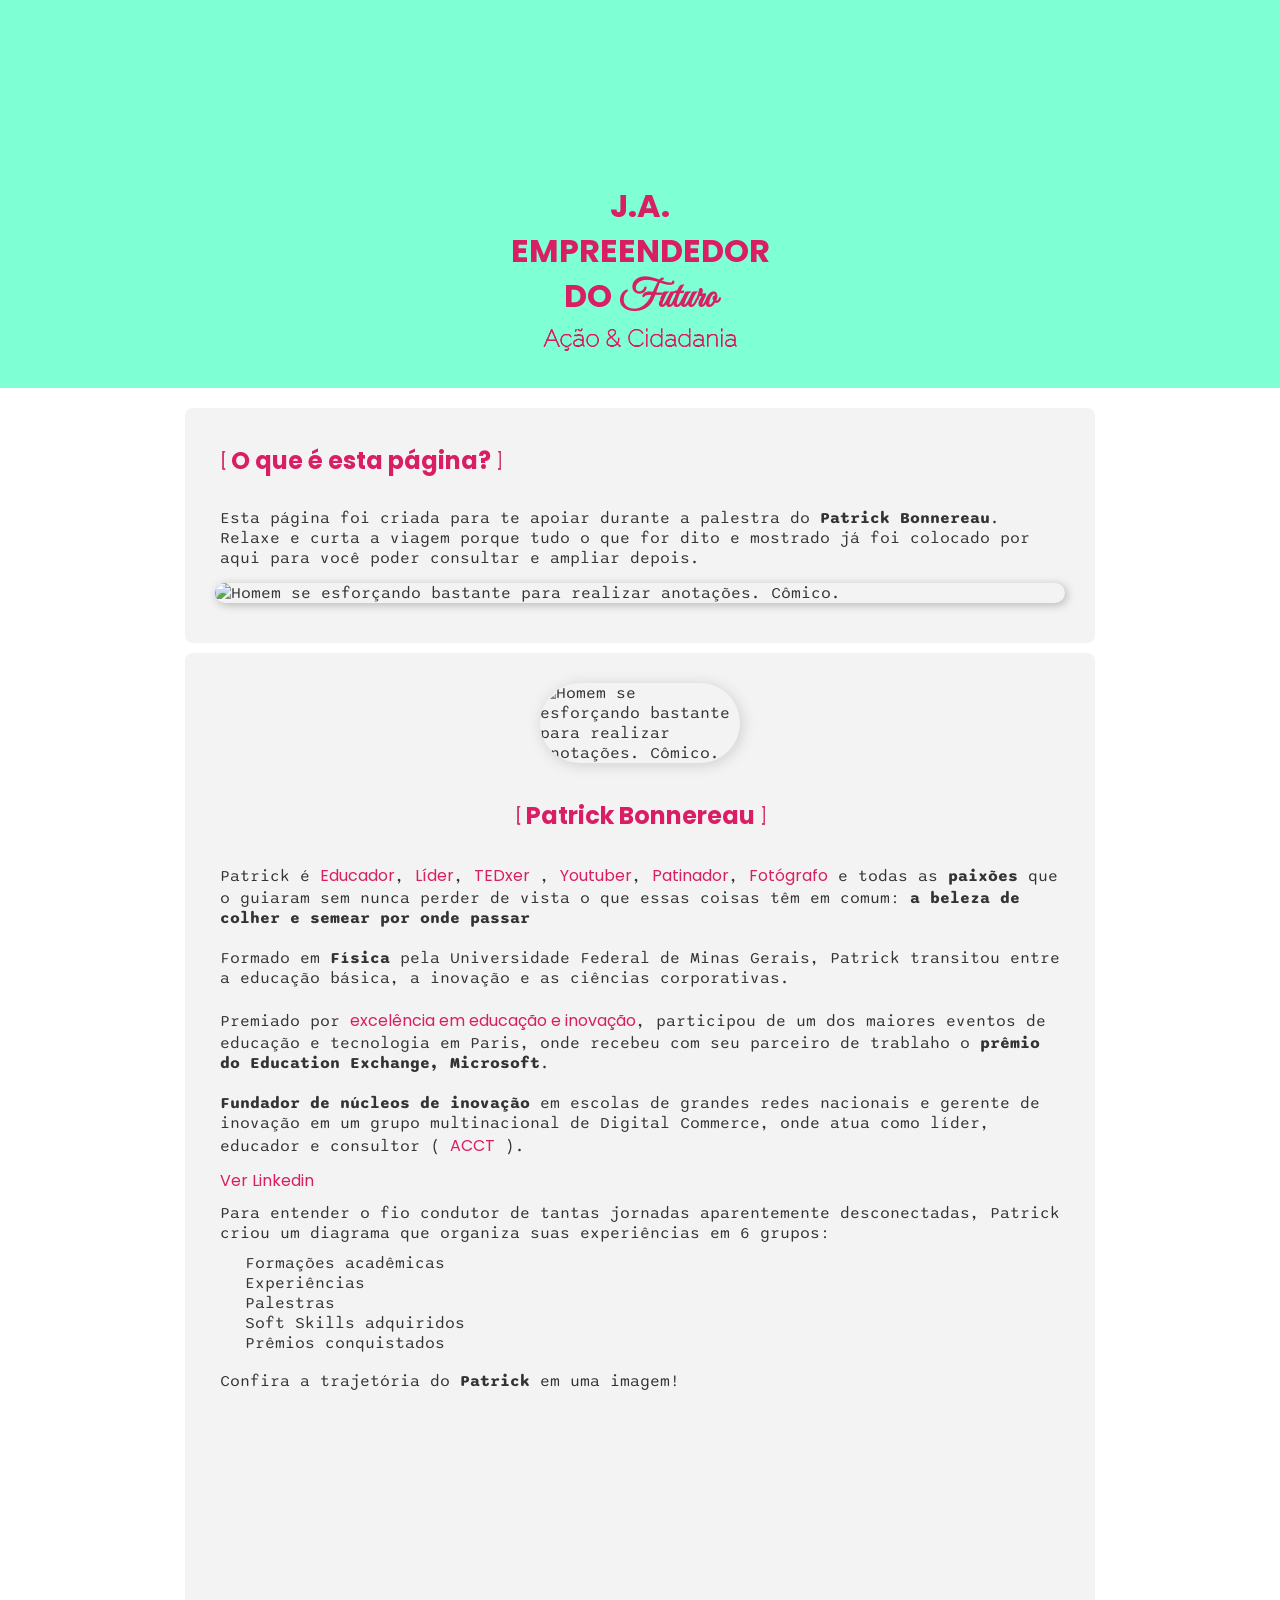
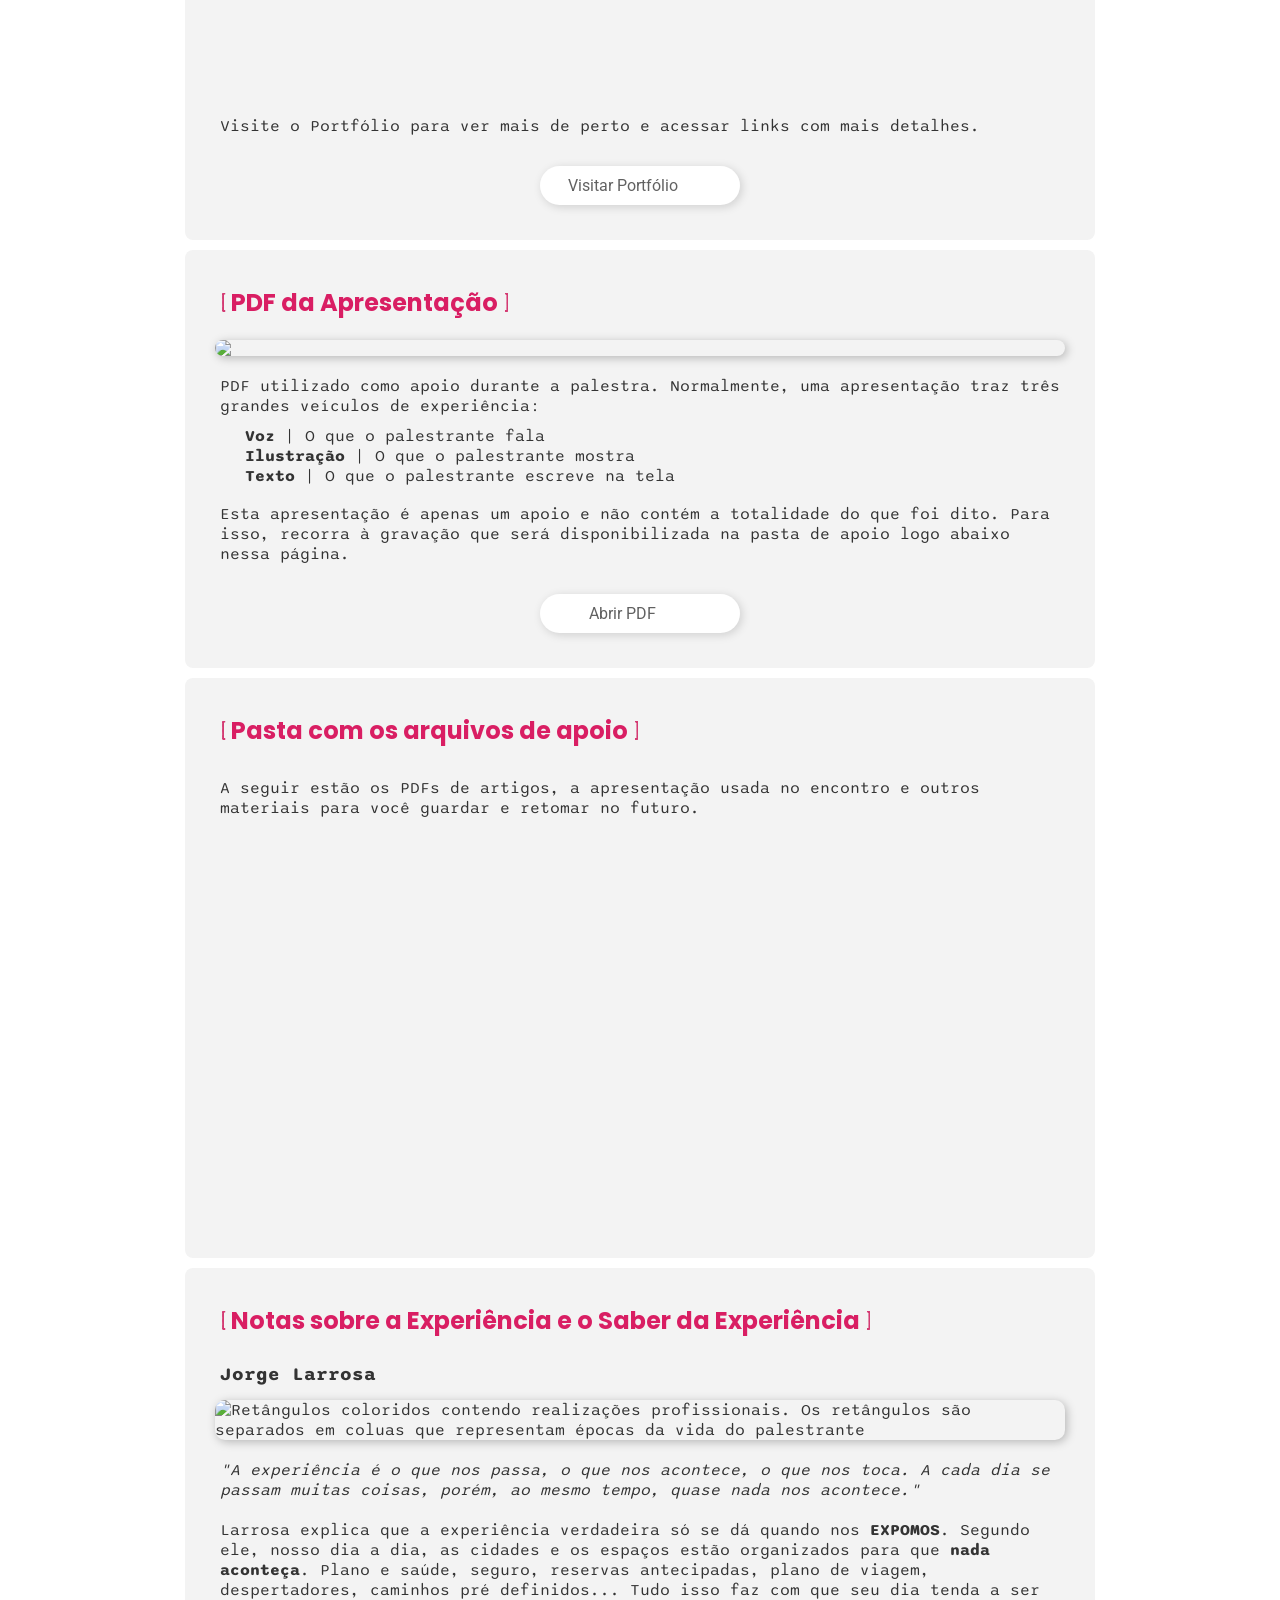
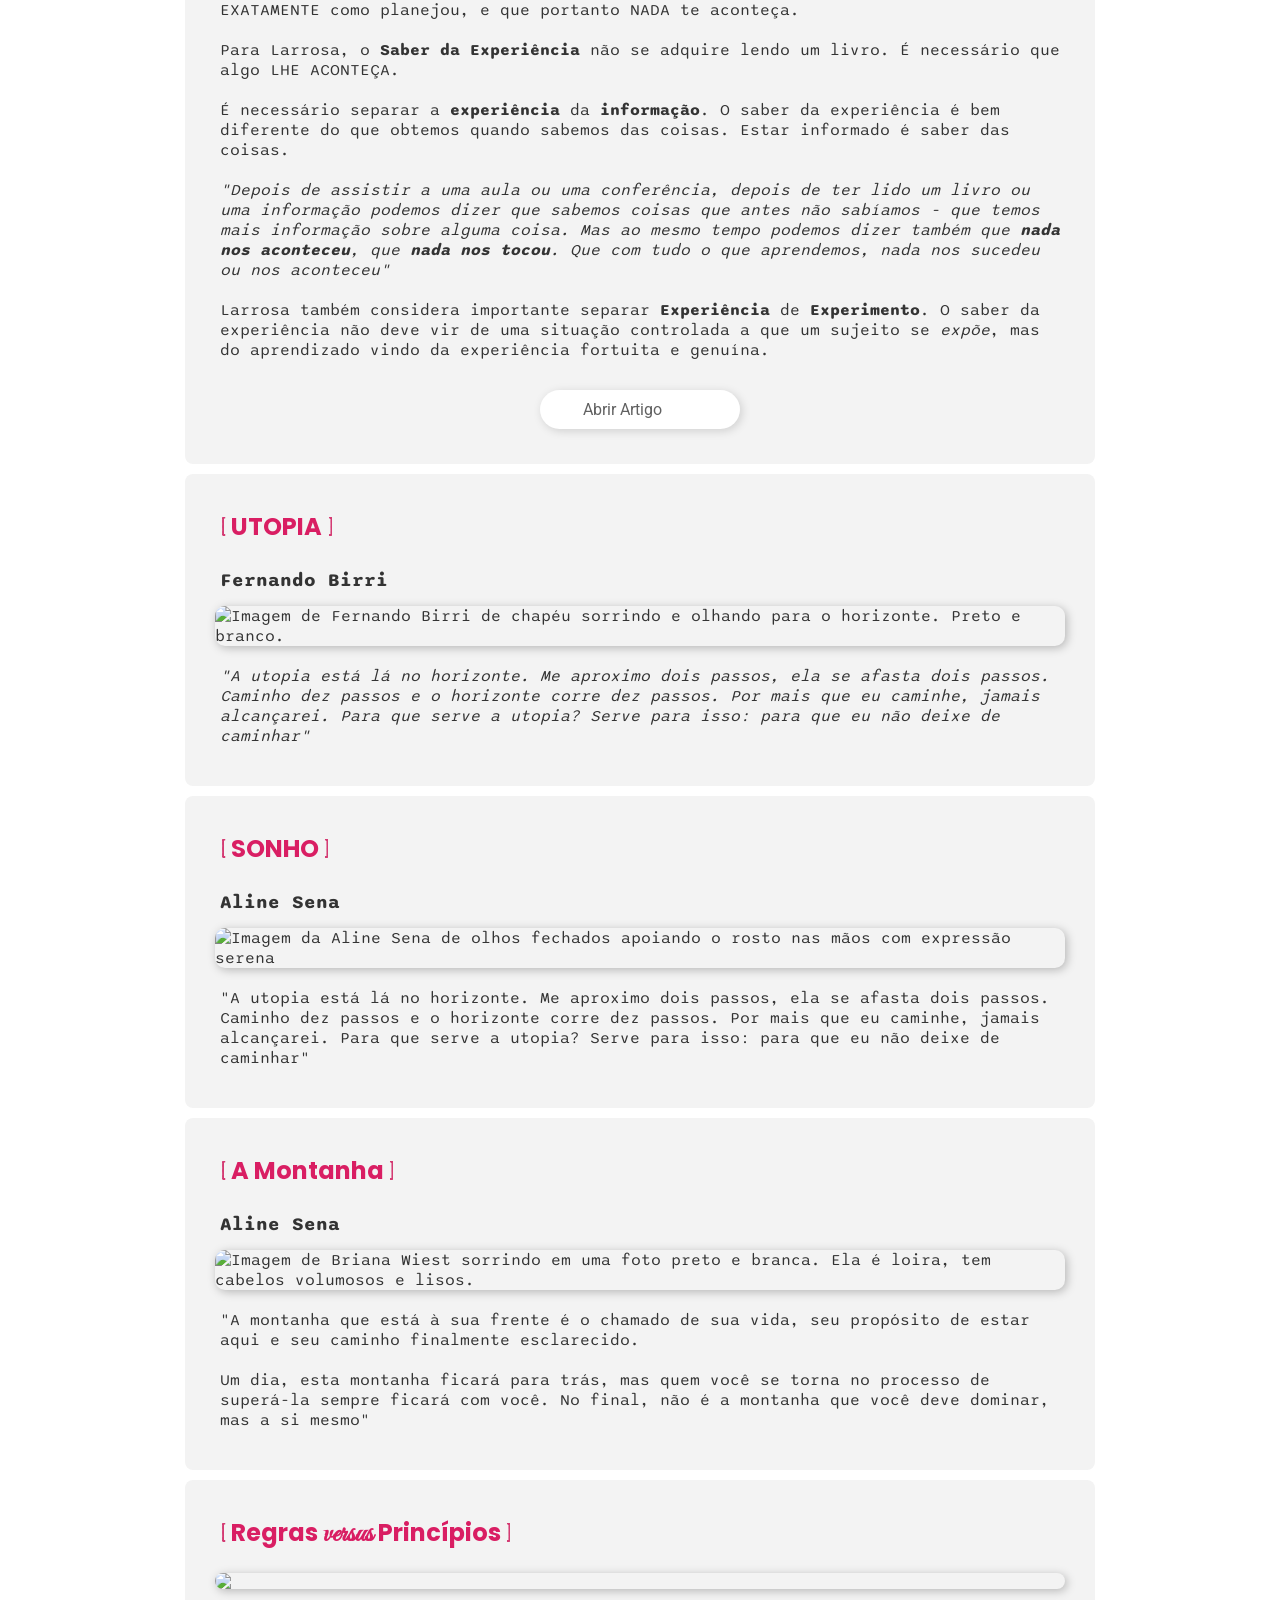
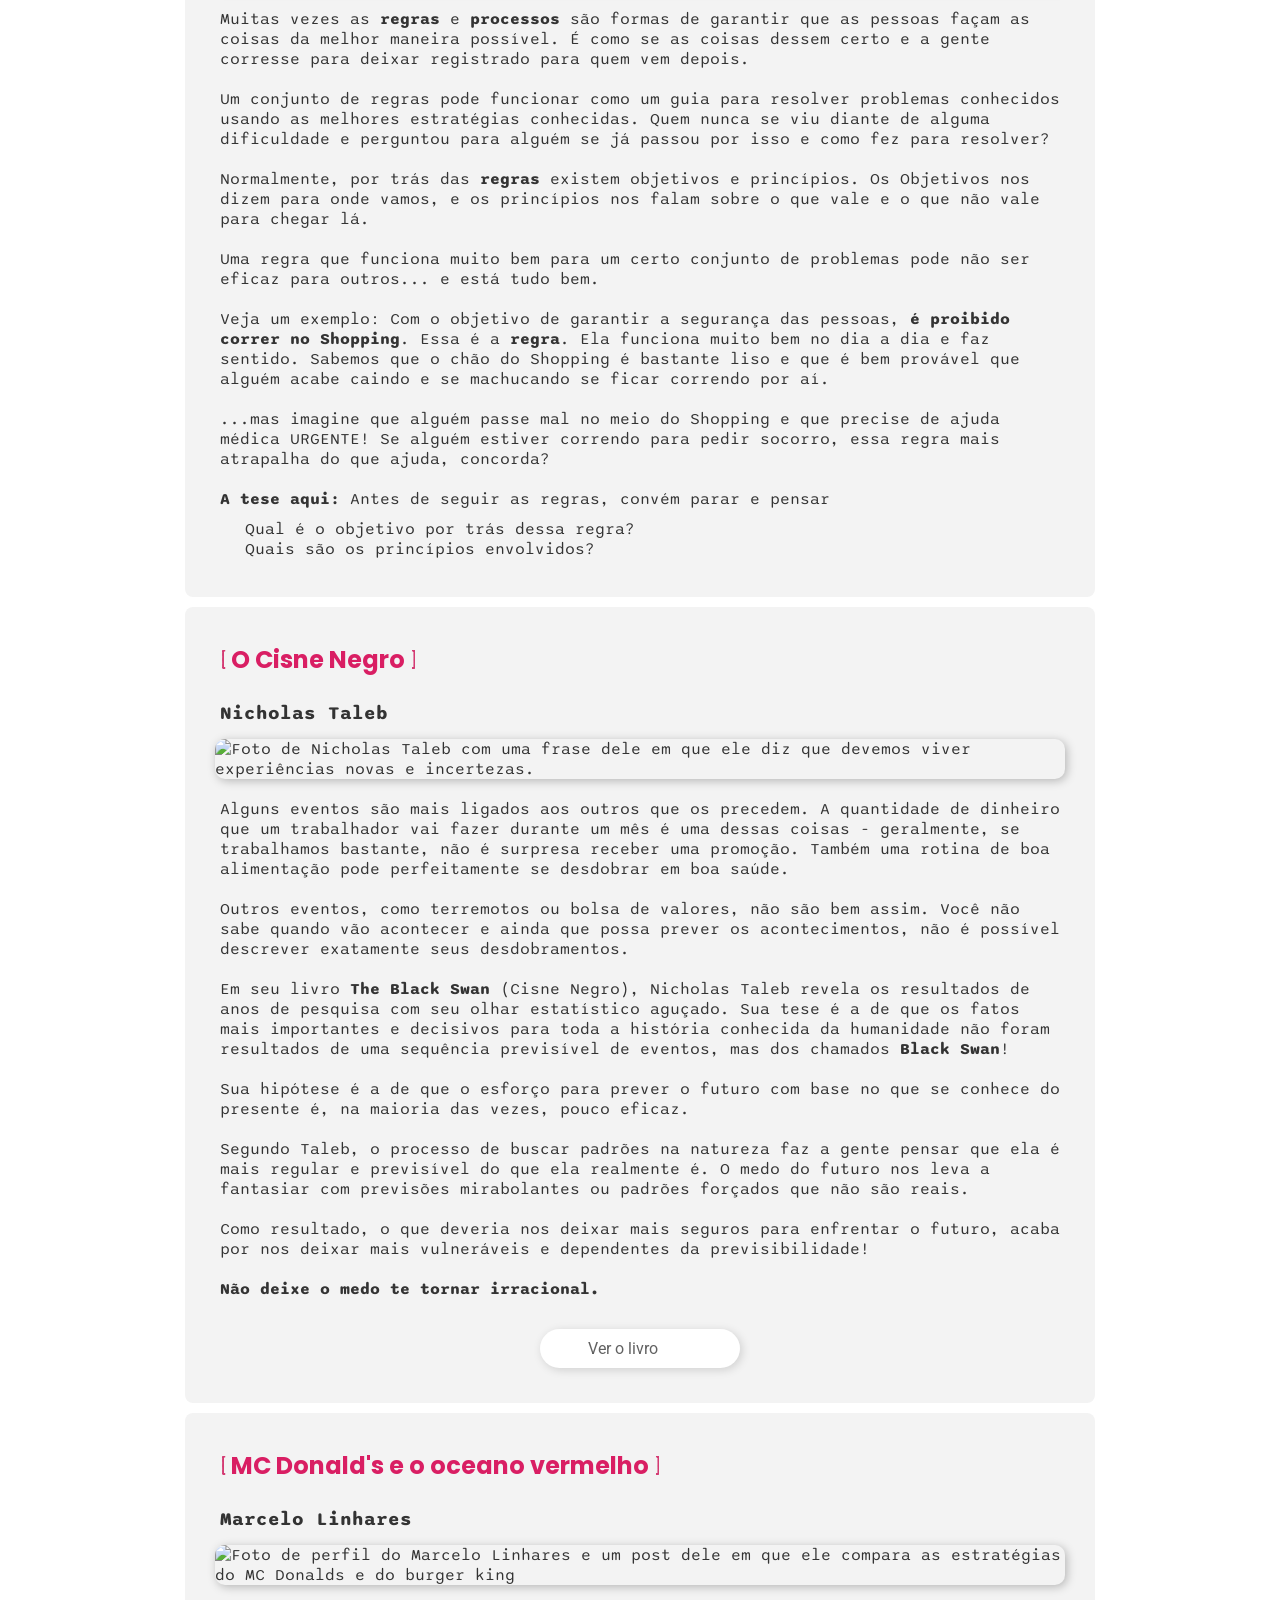
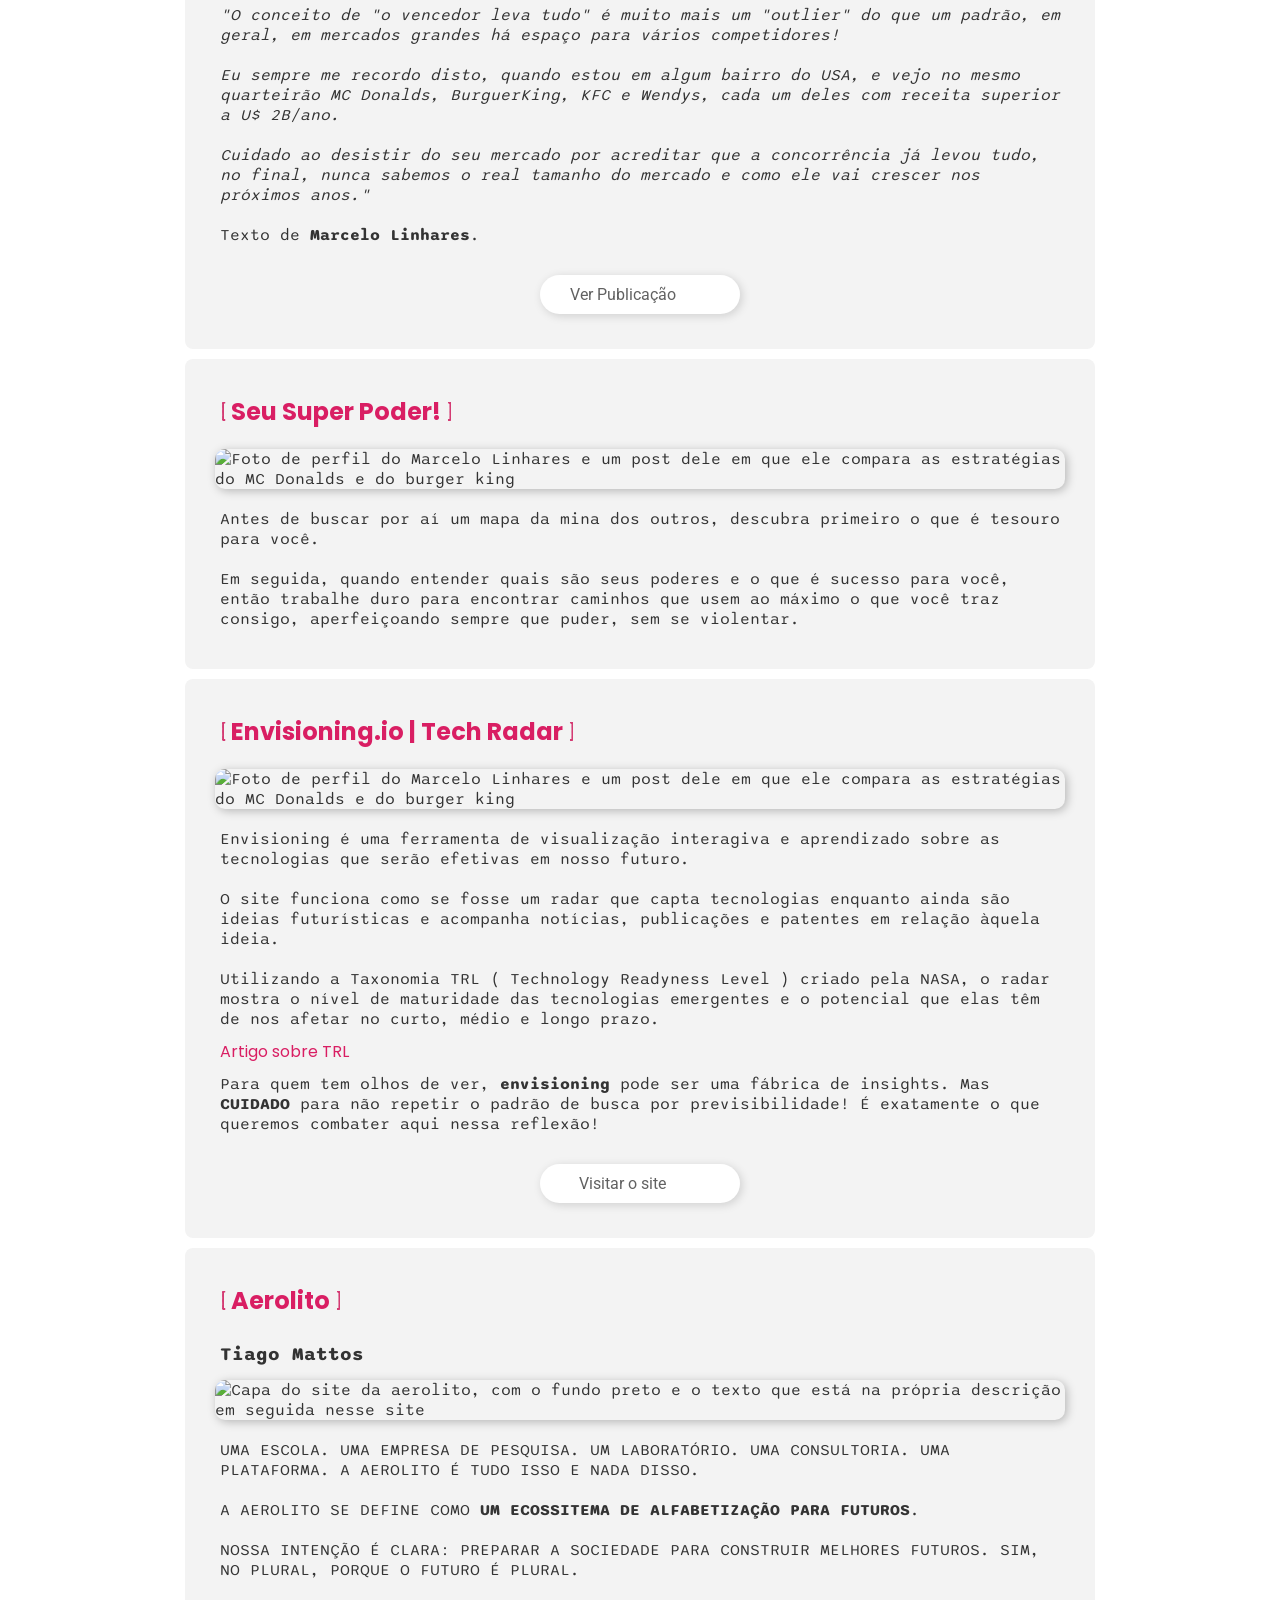
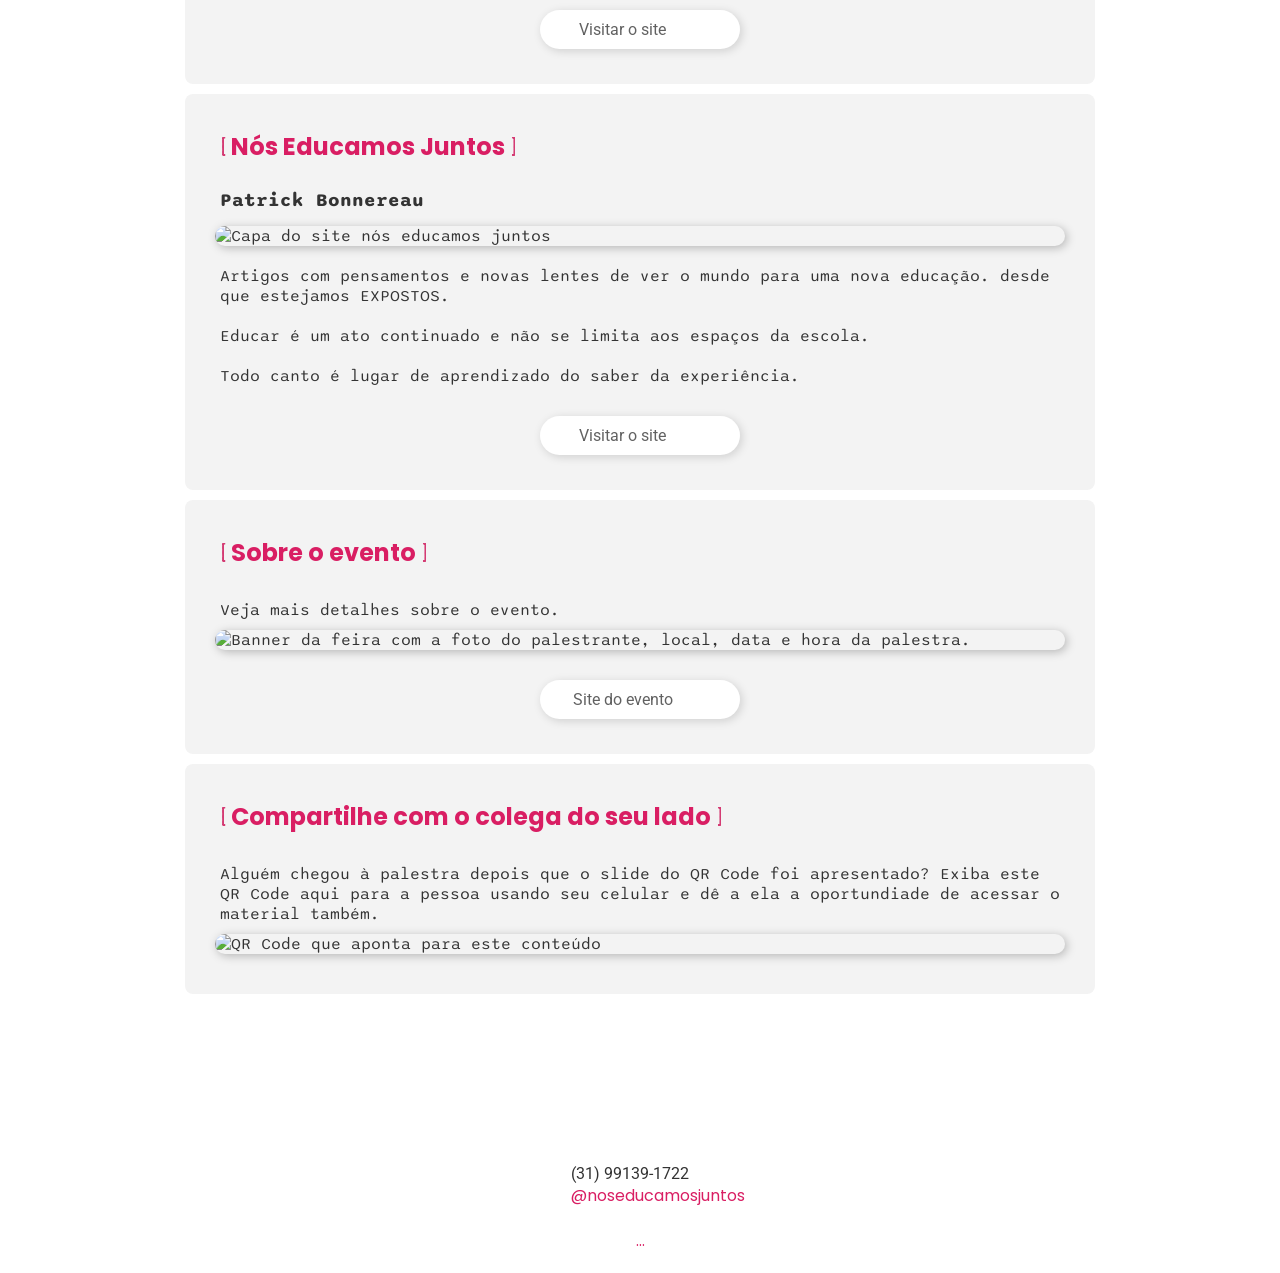
==== index.html @ 77d16b8f "correções importantes" ====
<!DOCTYPE html>
<html lang="en">

<head>
    <script src="https://unpkg.com/@lottiefiles/lottie-player@latest/dist/lottie-player.js"></script>
    <meta charset="UTF-8">
    <meta http-equiv="X-UA-Compatible" content="IE=edge">
    <meta name="viewport" content="width=device-width, initial-scale=1.0">
    <link rel="icon" href="https://i.postimg.cc/1323yq31/PATRICK-redondo.png">
    <link rel="preconnect" href="https://fonts.googleapis.com">
    <link rel="preconnect" href="https://fonts.gstatic.com" crossorigin>
    <link href="https://fonts.googleapis.com/css2?family=Sono:wght@500&display=swap" rel="stylesheet">
    <link href="https://fonts.googleapis.com/css2?family=Roboto:wght@900&display=swap" rel="stylesheet">
    <link href="https://fonts.googleapis.com/css2?family=Poppins:wght@700&display=swap" rel="stylesheet">
    <link href="https://fonts.googleapis.com/css2?family=Great+Vibes&display=swap" rel="stylesheet">
    <link href="https://fonts.googleapis.com/css2?family=Raleway+Dots&display=swap" rel="stylesheet">
    <link rel="Stylesheet" href="reset.css">
    <link rel="Stylesheet" href="style.css">
    <link rel="next" href="https://https://sebrae-bala-de-prata.netlify.app/curriculo">
    <title>Patrick Bonnereau</title>
</head>
<header class="banner">
    <div class="lottieBox">
        <lottie-player class="lottie" src="https://assets5.lottiefiles.com/packages/lf20_Au6z826BEy.json"
            background="transparent" speed="1" loop autoplay>
        </lottie-player>
    </div>
    <div class="headerStyles">
        <h1>J.A.</h1>
        <h1>EMPREENDEDOR</h1>
        <h1>DO <span style="font-family: 'Great Vibes', cursive;; font-size:larger;">Futuro</span></h1>
        <h3 style="font-family: 'Raleway Dots', cursive; font-size: x-large;">Ação & Cidadania</h3>
        <!-- <img src="https://i.postimg.cc/brWBZpDr/PERFIL-08.jpg" alt="Homem palestrando"> -->
    </div>
</header>

<body>

    <div class="container">
        <div class="imagem">
            <h2>O que é esta página?</h2>
            <p style="padding-bottom: 15px;">
                Esta página foi criada para te apoiar durante a palestra do <strong>Patrick Bonnereau</strong>.
                Relaxe e
                curta a viagem porque tudo o que for dito e mostrado já foi colocado por aqui para você poder
                consultar
                e ampliar depois.
            </p>
            <img class="todasAsImagens" src="https://i.postimg.cc/52Bf4HHX/O-QUE-ANOTAR.jpg"
                alt="Homem se esforçando bastante para realizar anotações. Cômico.">
        </div>

        <div class="imagem">
            <!--Portfólio-->
            <div class="fotoPerfilBox">
                <img class="fotoPerfil" src="https://i.postimg.cc/K8tFQKxZ/profile-pic-4.png"
                    alt="Homem se esforçando bastante para realizar anotações. Cômico.">
            </div>

            <p>

            <h2 style="text-align: center;">Patrick Bonnereau</h2>

            <p> Patrick é
                <a class="linkEmLinha" target="_blank" href="http://www.noseducamosjuntos.com">Educador</a>,
                <a class="linkEmLinha" target="_blank" href="https://www.linkedin.com/in/patrick-bonnereau/">Líder</a>,
                <a class="linkEmLinha" target="_blank"
                    href="https://www.youtube.com/watch?v=B1X1fJzyMzI&t=18s&ab_channel=TEDxTalks">TEDxer</a> ,
                <a class="linkEmLinha" target="_blank" href="https://www.youtube.com/artepatrick">Youtuber</a>,
                <a class="linkEmLinha" target="_blank" href="https://www.youtube.com/bhroller">Patinador</a>,
                <a class="linkEmLinha" target="_blank" href="https://artepatrick.wixsite.com/home/fusoes">Fotógrafo</a>
                e todas as <strong>paixões</strong> que o
                guiaram sem nunca perder de vista
                o que essas coisas têm em comum: <strong>a beleza de colher e semear por onde
                    passar</strong>
            </p>

            <p>
                Formado em <strong>Física</strong> pela Universidade Federal de Minas
                Gerais, Patrick transitou entre a
                educação básica, a inovação e as ciências corporativas.
            </p>

            <p>
                Premiado por <a class="linkEmLinha" target="_blank"
                    href="https://noseducamosjuntos.com/2020/11/29/premio-de-educacao-em-paris/">excelência em
                    educação
                    e inovação</a>,
                participou de um dos maiores eventos de
                educação e
                tecnologia em Paris, onde recebeu com seu parceiro de trablaho o <strong>prêmio
                    do
                    Education Exchange,
                    Microsoft</strong>.
            </p>

            <p>
                <strong>Fundador de núcleos de inovação</strong> em escolas de grandes redes nacionais e gerente de
                inovação em um grupo multinacional de Digital Commerce, onde atua como líder,
                educador e consultor ( <a class="linkEmLinha" target="_blank" href="https://acct.global/">ACCT</a>
                ).
            </p>

            <div class="lottieEmLinha">
                <a style="padding-left: 5px;" class="linkEmLinha" target="_blank"
                    href="https://www.linkedin.com/in/patrick-bonnereau/">Ver Linkedin</a>

                <lottie-player class="lottieButton" src="https://assets3.lottiefiles.com/packages/lf20_atjsyyed.json"
                    background="transparent" speed="1" loop autoplay>
                </lottie-player>
            </div>

            <p>
                Para entender o fio condutor de tantas jornadas aparentemente desconectadas, Patrick criou um
                diagrama
                que organiza suas experiências em 6 grupos:
            </p>

            <ul class="lista">
                <li>Formações acadêmicas</li>
                <li>Experiências</li>
                <li>Palestras</li>
                <li>Soft Skills adquiridos</li>
                <li>Prêmios conquistados</li>
            </ul>

            <p style="padding-bottom: 15px;">
                Confira a trajetória do <strong>Patrick</strong> em uma imagem!
            </p>

            <iframe style="border: none; border-radius: 10px;" height="300px"
                src="https://www.figma.com/embed?embed_host=share&url=https%3A%2F%2Fwww.figma.com%2Ffile%2Fg802iFL4WCwnvWWMbHnoov%2FPORTF%25C3%2593LIO-%257C-2021%3Fnode-id%3D0%253A1%26t%3DDjWXs1D9nskcnEqe-1"
                seamless allowfullscreen></iframe>

            <!-- <img class="todasAsImagens" src="https://i.postimg.cc/nLvF6GMC/PORTF-LIO.jpg"
                alt="Retângulos coloridos contendo realizações profissionais. Os retângulos são separados em coluas que representam épocas da vida do palestrante"> -->

            <p>Visite o Portfólio para ver mais de perto e acessar links com mais detalhes.</p>
            <a class="standardButton" class="lottieButtonCase" target="_blank"
                href="https://www.figma.com/file/g802iFL4WCwnvWWMbHnoov/PORTF%C3%93LIO-%7C-2021?node-id=0%3A1">
                Visitar Portfólio
                <lottie-player class="lottieButton" src="https://assets10.lottiefiles.com/packages/lf20_80nu1g6c.json"
                    background="transparent" speed="1" loop autoplay>
                </lottie-player>
            </a>
        </div>

        <div class="imagem">
            <!--pdf-->
            <h2> PDF da Apresentação</h2>

            <img class="todasAsImagens" src="https://i.postimg.cc/d1D7ZtF8/CAPA-DA-APRSENTA-O.jpg">

            <p>
                PDF utilizado como apoio durante a palestra. Normalmente, uma apresentação traz três grandes
                veículos de
                experiência:
            </p>
            <ul class="lista">
                <li><strong>Voz</strong> | O que o palestrante fala</li>
                <li><strong>Ilustração</strong> | O que o palestrante mostra</li>
                <li><strong>Texto</strong> | O que o palestrante escreve na tela</li>
            </ul>

            <p>
                Esta apresentação é apenas um apoio e não contém a totalidade do que foi dito. Para isso, recorra à
                gravação que será disponibilizada na pasta de apoio logo abaixo nessa página.
            </p>

            <a class="standardButton" class="lottieButtonCase" target="_blank"
                href="https://drive.google.com/file/d/1FTLTdYpn2ync_D92JeoN4W10WQn_0qwD/view?usp=share_link">
                Abrir PDF
                <lottie-player class="lottieButton" src="https://assets10.lottiefiles.com/packages/lf20_80nu1g6c.json"
                    background="transparent" speed="1" loop autoplay>
                </lottie-player>
            </a>

        </div>

        <div class="imagem">
            <!--Arquivos de apoio-->

            <h2>Pasta com os arquivos de apoio</h2>
            <p>
                A seguir estão os PDFs de artigos, a apresentação usada no encontro e outros materiais para você
                guardar
                e retomar no futuro.
            </p>
            <iframe src="https://drive.google.com/embeddedfolderview?id=1FTLTdYpn2ync_D92JeoN4W10WQn_0qwD#grid"
                seamless="seamless" height="400" frameborder="5"></iframe>
        </div>

        <div class="imagem">
            <!--La Rossa-->
            <h2> Notas sobre a Experiência e o Saber da Experiência</h2>
            <h3 style="padding-bottom: 10px;">Jorge Larrosa</h3>

            <img class="todasAsImagens" src="https://i.postimg.cc/63Hp0VMg/experiencia.png"
                alt="Retângulos coloridos contendo realizações profissionais. Os retângulos são separados em coluas que representam épocas da vida do palestrante">

            <p>
                <em>
                    "A experiência é o que nos passa, o que nos acontece, o que nos toca. A cada dia se passam
                    muitas
                    coisas, porém, ao mesmo tempo, quase nada nos acontece."
                </em>
            </p>

            <p>
                Larrosa explica que a experiência verdadeira só se dá quando nos <strong>EXPOMOS</strong>. Segundo
                ele,
                nosso dia a dia, as cidades e os espaços estão organizados para que <strong>nada aconteça</strong>.
                Plano e saúde, seguro, reservas antecipadas, plano de viagem, despertadores, caminhos pré definidos...
                Tudo isso faz com que seu dia tenda a ser EXATAMENTE como planejou, e que portanto NADA te aconteça.
            </p>

            <p>
                Para Larrosa, o <strong>Saber da Experiência</strong> não se adquire lendo um livro. É necessário que
                algo LHE ACONTEÇA.
            </p>

            <p>
                É necessário separar a <strong>experiência</strong> da <strong>informação</strong>. O saber da
                experiência é bem diferente do que obtemos
                quando sabemos das coisas. Estar informado é saber das coisas.
            </p>

            <p>
                <em>
                    "Depois de assistir a uma aula ou uma conferência, depois de ter lido um livro ou uma informação
                    podemos
                    dizer que sabemos coisas que antes não sabíamos - que temos mais informação sobre alguma coisa.
                    Mas
                    ao
                    mesmo tempo podemos dizer também que <strong>nada nos aconteceu</strong>, que <strong>nada nos
                        tocou</strong>. Que com tudo o que aprendemos, nada nos sucedeu ou nos aconteceu"
                </em>
            </p>

            <p>
                Larrosa também considera importante separar <strong>Experiência</strong> de
                <strong>Experimento</strong>. O saber da experiência não deve vir de uma situação controlada a que um
                sujeito se <em>expõe</em>, mas do aprendizado vindo da experiência fortuita e genuína.
            </p>


            <a class="standardButton" target="_blank"
                href="https://drive.google.com/file/d/1cpV8AqpNzMzeby1tJrldhwhWHkR-CgpL/view?usp=share_link">
                Abrir Artigo
                <lottie-player class="lottieButton" src="https://assets10.lottiefiles.com/packages/lf20_80nu1g6c.json"
                    background="transparent" speed="1" loop autoplay>
                </lottie-player>
            </a>
        </div>
        <!---->

        <div class="imagem">
            <!--La Rossa-->
            <h2> UTOPIA</h2>
            <h3 style="padding-bottom: 10px;">Fernando Birri</h3>

            <img class="todasAsImagens" src="https://i.postimg.cc/VsG2Gs7X/Fernando-Birri.jpg"
                alt="Imagem de Fernando Birri de chapéu sorrindo e olhando para o horizonte. Preto e branco.">

            <p>
                <em>
                    "A utopia está lá no horizonte.
                    Me aproximo dois passos, ela se afasta dois passos.
                    Caminho dez passos e o horizonte corre dez passos.
                    Por mais que eu caminhe, jamais alcançarei. Para que serve a utopia? Serve para isso: para que eu
                    não deixe de caminhar"
                </em>
            </p>

        </div>

        <div class="imagem">
            <!--La Rossa-->
            <h2> SONHO </h2>
            <h3 style="padding-bottom: 10px;">Aline Sena</h3>

            <img class="todasAsImagens" src="https://i.postimg.cc/d0Yfkh1c/Aline-Sena.jpg"
                alt="Imagem da Aline Sena de olhos fechados apoiando o rosto nas mãos com expressão serena">

            <p>
                "A utopia está lá no horizonte.
                Me aproximo dois passos, ela se afasta dois passos.
                Caminho dez passos e o horizonte corre dez passos.
                Por mais que eu caminhe, jamais alcançarei. Para que serve a utopia? Serve para isso: para que eu
                não deixe de caminhar"
            </p>

        </div>

        <div class="imagem">
            <!--La Rossa-->
            <h2> A Montanha </h2>
            <h3 style="padding-bottom: 10px;">Aline Sena</h3>

            <img class="todasAsImagens" src="https://i.postimg.cc/Y92yRTYX/Brianna-Wiest.jpg"
                alt="Imagem de Briana Wiest sorrindo em uma foto preto e branca. Ela é loira, tem cabelos volumosos e lisos.">

            <p>
                "A montanha que está à sua frente é o chamado de sua vida, seu propósito de estar aqui e seu caminho
                finalmente esclarecido.
            </p>
            <p>
                Um dia, esta montanha ficará para trás, mas quem você se torna no processo
                de superá-la sempre ficará com você. No final, não é a montanha que você deve dominar, mas a si
                mesmo"
            </p>

        </div>

        <div class="imagem">
            <!--Regra e Princípio-->
            <h2> Regras <span style="font-family: 'Great Vibes', cursive;; font-size:larger;">versus</span> Princípios
            </h2>

            <img class="todasAsImagens" src="https://i.postimg.cc/ZRsh0pFL/REGRAS-E-PRINC-PIOS.jpg">

            <p>
                Muitas vezes as <strong>regras</strong> e <strong>processos</strong> são formas de garantir que
                as
                pessoas façam as
                coisas da melhor
                maneira possível. É como se as coisas dessem certo e a gente corresse para deixar registrado para quem
                vem depois.
            </p>

            <p>
                Um conjunto de regras pode funcionar como um guia para resolver problemas conhecidos
                usando as melhores estratégias conhecidas. Quem nunca se viu diante de alguma dificuldade e perguntou
                para alguém se já passou por isso e como fez para resolver?
            </p>

            <p>
                Normalmente, por trás das <strong>regras</strong> existem objetivos e princípios. Os Objetivos nos dizem
                para onde
                vamos,
                e os princípios nos falam sobre o que vale e o que não vale para chegar lá.
            </p>

            <p>
                Uma regra que funciona muito bem para um certo conjunto de problemas pode não ser eficaz para outros...
                e
                está tudo bem.
            </p>

            <p>
                Veja um exemplo: Com o objetivo de garantir a segurança das pessoas, <strong>é proibido correr no
                    Shopping</strong>. Essa
                é a
                <strong>regra</strong>.
                Ela funciona muito bem no dia a dia e faz sentido. Sabemos que o chão do Shopping é bastante liso e que
                é bem provável que alguém acabe caindo e se machucando se ficar correndo por aí.
            </p>

            <p>
                ...mas imagine que alguém passe mal no meio do Shopping e que precise de ajuda médica URGENTE! Se alguém
                estiver correndo para pedir socorro, essa regra mais atrapalha do que ajuda, concorda?
            </p>

            <p>
                <strong>A tese aqui:</strong> Antes de seguir as regras, convém parar e pensar
            </p>

            <ul class="lista">
                <li>Qual é o objetivo por trás dessa regra?</li>
                <li>Quais são os princípios envolvidos?</li>
            </ul>

        </div>

        <div class="imagem">
            <!--Nicholas Taleb-->

            <div class="lottieBoxHorizontal">
                <h2>O Cisne Negro</h2>
                <lottie-player class="lottieIcon" src="https://assets2.lottiefiles.com/private_files/lf30_x8aowqs9.json"
                    background="transparent" speed="1" loop autoplay>
                </lottie-player>
            </div>

            <h3>Nicholas Taleb</h3>

            <img class="todasAsImagens" src="https://i.postimg.cc/kG7frpt1/NICHOLAS-TALEB.jpg"
                alt="Foto de Nicholas Taleb com uma frase dele em que ele diz que devemos viver experiências novas e incertezas.">

            <p>
                Alguns eventos são mais ligados aos outros que os precedem. A quantidade de dinheiro que um
                trabalhador
                vai fazer durante um mês é uma dessas coisas - geralmente, se trabalhamos bastante, não é surpresa
                receber uma promoção. Também uma rotina de boa alimentação pode perfeitamente se desdobrar em boa saúde.
            </p>

            <p>
                Outros eventos, como terremotos ou bolsa de valores, não
                são bem assim. Você não sabe quando vão acontecer e ainda que possa prever os acontecimentos, não é
                possível descrever exatamente seus desdobramentos.
            </p>

            <p>
                Em seu livro <strong>The Black Swan</strong> (Cisne Negro), Nicholas Taleb revela os resultados de
                anos
                de pesquisa com seu olhar estatístico aguçado. Sua tese é a de que os fatos mais importantes e
                decisivos
                para toda a história conhecida da humanidade não foram resultados de uma sequência previsível de
                eventos, mas dos chamados <strong>Black Swan</strong>!
            </p>

            <p>
                Sua hipótese é a de que o esforço para prever o futuro com base no que se conhece do presente é, na
                maioria
                das vezes, pouco eficaz.
            </p>

            <p>
                Segundo Taleb, o processo de buscar padrões na natureza faz a gente pensar que ela é mais
                regular e previsível do que ela realmente é. O medo do futuro nos leva a fantasiar com previsões
                mirabolantes ou padrões forçados que não são reais.
            </p>

            <p>
                Como resultado, o que deveria nos deixar mais seguros para enfrentar o futuro, acaba por nos deixar
                mais
                vulneráveis e dependentes da previsibilidade!
            </p>

            <p>
                <strong>Não deixe o medo te tornar irracional.</strong>
            </p>

            <a class="standardButton" target="_blank"
                href="https://www.amazon.com.br/Black-Swan-Improbable-Robustness-Fragility/dp/081297381X/ref=asc_df_081297381X/?tag=googleshopp00-20&linkCode=df0&hvadid=379726347250&hvpos=&hvnetw=g&hvrand=11702699468232103076&hvpone=&hvptwo=&hvqmt=&hvdev=c&hvdvcmdl=&hvlocint=&hvlocphy=1001566&hvtargid=pla-434346857433&psc=1">
                Ver o livro
                <lottie-player class="lottieButton" src="https://assets2.lottiefiles.com/packages/lf20_wsdpcof3.json"
                    background="transparent" speed="1" loop autoplay>
                </lottie-player>
            </a>
        </div>

        <div class="imagem">
            <!--Mc Donald's-->
            <div class="lottieBoxHorizontal">
                <h2> MC Donald's e o oceano vermelho</h2>
                <lottie-player class="lottieIcon" src="https://assets2.lottiefiles.com/packages/lf20_dn48qc.json"
                    background="transparent" speed="1" loop autoplay>
                </lottie-player>
            </div>


            <h3>Marcelo Linhares</h3>

            <img class="todasAsImagens" src="https://i.postimg.cc/V676Yybd/MARCELO-LINHARES.jpg"
                alt="Foto de perfil do Marcelo Linhares e um post dele em que ele compara as estratégias do MC Donalds e do burger king">

            <em>
                <p>"O conceito de "o vencedor leva tudo" é muito mais um "outlier" do que um padrão, em geral, em
                    mercados
                    grandes há espaço para vários competidores!
                </p>
                <p>
                    Eu sempre me recordo disto, quando estou em algum bairro do USA, e vejo no mesmo quarteirão MC
                    Donalds,
                    BurguerKing, KFC e Wendys, cada um deles com receita superior a U$ 2B/ano.
                </p>
                <p>
                    Cuidado ao desistir do seu mercado por acreditar que a concorrência já levou tudo, no final,
                    nunca
                    sabemos o real tamanho do mercado e como ele vai crescer nos próximos anos."
                </p>
            </em>

            <p>
                Texto de <strong>Marcelo Linhares</strong>.
            </p>

            <a class="standardButton" target="_blank"
                href="https://www.linkedin.com/posts/marcelolinhares_winnerstakeall-oceanovermelho-startup-activity-6998101883336683520-s_8L?utm_source=share&utm_medium=member_desktop">
                Ver Publicação
                <lottie-player class="lottieButton" src="https://assets10.lottiefiles.com/packages/lf20_80nu1g6c.json"
                    background="transparent" speed="1" loop autoplay>
                </lottie-player>
            </a>
        </div>

        <div class="imagem">
            <!--Seu super poder-->

            <h2> Seu Super Poder!</h2>

            <img class="todasAsImagens" src="https://i.postimg.cc/rpr3V50W/O-QUE-SABEMOS-FAZER.png"
                alt="Foto de perfil do Marcelo Linhares e um post dele em que ele compara as estratégias do MC Donalds e do burger king">

            <p>Antes de buscar por aí um mapa da mina dos outros, descubra primeiro o que é tesouro para você.
            </p>
            <p>
                Em seguida, quando entender quais são seus poderes e o que é sucesso para você, então trabalhe duro
                para
                encontrar caminhos que usem ao máximo o que você traz consigo, aperfeiçoando sempre que puder, sem
                se
                violentar.
            </p>

        </div>

        <div class="imagem">
            <!--Mc Donald's-->
            <h2> Envisioning.io | Tech Radar</h2>

            <img class="todasAsImagens" src="https://i.postimg.cc/44QCHv8Q/ENVISIONING.png"
                alt="Foto de perfil do Marcelo Linhares e um post dele em que ele compara as estratégias do MC Donalds e do burger king">

            <p>Envisioning é uma ferramenta de visualização interagiva e aprendizado sobre as tecnologias que serão
                efetivas em nosso futuro.
            </p>

            <p>
                O site funciona como se fosse um radar que capta tecnologias enquanto ainda são ideias futurísticas
                e
                acompanha notícias, publicações e patentes em relação àquela ideia.
            </p>

            <p>
                Utilizando a Taxonomia TRL ( Technology Readyness Level ) criado pela NASA, o radar mostra o nível
                de
                maturidade
                das tecnologias emergentes e o potencial que elas têm de nos afetar no curto, médio e longo prazo.
            </p>

            <a style="padding-left: 5px;" class="linkEmLinha" target="_blank"
                href="https://drive.google.com/open?id=1uHaLjk56ZNeyRU77clAdRv9pySurLHj_&authuser=artepatrick%40gmail.com&usp=drive_fs">Artigo
                sobre TRL</a>

            <p>
                Para quem tem olhos de ver, <strong>envisioning</strong> pode ser uma fábrica de insights. Mas
                <strong>CUIDADO</strong> para não repetir o padrão de busca por previsibilidade! É exatamente o que
                queremos combater aqui nessa reflexão!
            </p>

            <a class="standardButton" target="_blank" href="https://radar.envisioning.io/horizons/?pg=welcome">
                Visitar o site
                <lottie-player class="lottieButton" src="https://assets10.lottiefiles.com/packages/lf20_80nu1g6c.json"
                    background="transparent" speed="1" loop autoplay>
                </lottie-player>
            </a>
        </div>

        <div class="imagem">
            <!--Mc Donald's-->
            <h2> Aerolito</h2>
            <H3>Tiago Mattos</H3>

            <img class="todasAsImagens" src="https://i.postimg.cc/mgc6j7Sq/AEROLITO.jpg"
                alt="Capa do site da aerolito, com o fundo preto e o texto que está na própria descrição em seguida nesse site">

            <p>
                UMA ESCOLA. UMA EMPRESA DE PESQUISA. UM LABORATÓRIO. UMA CONSULTORIA. UMA PLATAFORMA. A AEROLITO É
                TUDO
                ISSO E NADA DISSO.
            </p>

            <p>
                A AEROLITO SE DEFINE COMO <strong>UM ECOSSITEMA DE ALFABETIZAÇÃO PARA FUTUROS</strong>.
            </p>

            <p>
                NOSSA INTENÇÃO É CLARA: PREPARAR A SOCIEDADE PARA CONSTRUIR MELHORES FUTUROS. SIM, NO PLURAL, PORQUE
                O
                FUTURO É PLURAL.
            </p>

            <a class="standardButton" target="_blank" href="https://aeroli.to/">
                Visitar o site
                <lottie-player class="lottieButton" src="https://assets10.lottiefiles.com/packages/lf20_80nu1g6c.json"
                    background="transparent" speed="1" loop autoplay>
                </lottie-player>
            </a>

        </div>

        <div class="imagem">
            <!--Mc Donald's-->
            <h2> Nós Educamos Juntos</h2>
            <H3>Patrick Bonnereau</H3>

            <img class="todasAsImagens" src="https://i.postimg.cc/qq5x6ZW7/NOSEDUCAMOSJUNTOS.jpg"
                alt="Capa do site nós educamos juntos">

            <p>
                Artigos com pensamentos e novas lentes de ver o mundo para uma nova educação.
                desde que estejamos EXPOSTOS.
            </p>

            <p>
                Educar é um ato continuado
                e não se limita aos espaços da escola.
            </p>

            <p>
                Todo canto é lugar de aprendizado do saber da experiência.
            </p>

            <a class="standardButton" target="_blank" href="http://www.noseducamosjuntos.com">
                Visitar o site
                <lottie-player class="lottieButton" src="https://assets10.lottiefiles.com/packages/lf20_80nu1g6c.json"
                    background="transparent" speed="1" loop autoplay>
                </lottie-player>
            </a>

        </div>

        <div class="imagem">
            <!--Sobre o Evento-->
            <h2>Sobre o evento</h2>
            <p>Veja mais detalhes sobre o evento.</p>
            <img class="todasAsImagens" src="https://i.postimg.cc/3rCzhJfy/EVENTO-hpg.jpg"
                alt="Banner da feira com a foto do palestrante, local, data e hora da palestra.">
            <a class="standardButton" href="https://fe.sebraemg.com.br/">
                Site do evento
                <lottie-player class="lottieButton" src="https://assets8.lottiefiles.com/packages/lf20_e16yAs.json"
                    background="transparent" speed="1" loop autoplay>
                </lottie-player>
            </a>

        </div>
        <div class="imagem">
            <h2>Compartilhe com o colega do seu lado</h2>
            <p>Alguém chegou à palestra depois que o slide do QR Code foi apresentado? Exiba este QR Code aqui para a
                pessoa usando seu celular e dê a ela a oportundiade de acessar o material também. </p>
            <img class="todasAsImagens" src="https://i.postimg.cc/FFyXKxzH/qrcode-ja-empreendedor-do-futuro.png"
                alt="QR Code que aponta para este conteúdo">
        </div>
    </div>



</body>

<footer>
    <div class="lottieBox">
        <lottie-player class="lottie" src="https://assets5.lottiefiles.com/packages/lf20_Au6z826BEy.json"
            background="transparent" speed="1" loop autoplay>
        </lottie-player>

        <div style="padding-bottom: 20px;">
            <div class="whatsapp" target="_blank" href="https://fe.sebraemg.com.br/">
                <lottie-player class="lottieButton" src="https://assets10.lottiefiles.com/packages/lf20_ryosrokc.json"
                    background="transparent" speed="1" loop autoplay>
                </lottie-player>
                <span class="linkEmLinha">(31) 99139-1722</span>
            </div>

            <div class="whatsapp">
                <lottie-player class="lottieButton" src="https://assets1.lottiefiles.com/packages/lf20_2ks3pjua.json"
                    background="transparent" speed="1" loop autoplay>
                </lottie-player>
                <a class="linkEmLinha" target="_blank"
                    href="http://www.instagram.com/noseducamosjuntos">@noseducamosjuntos</a>
            </div>
        </div>

        <a style="padding-bottom: 20px;" class="linkEmLinha" href="./curriculo.html">...</a>
    </div>
</footer>

</html>
---- style.css ----
header.banner {
    background-color: aquamarine;
    padding: 30px 50px 20px;
    text-align: center;
    min-width: 250px;
}

.headerStyles {
    color: #D91E63;
}

body {
    font-family: 'Sono', sans-serif;
    color: rgb(51, 51, 51);
}

h1 {
    font-family: 'Poppins', sans-serif;
    margin: 8px 0;
    padding-left: 5px;
    padding-right: 5px;
    color: #D91E63;
    line-height: 115%;
    cursor: context-menu;
}

h2 {
    font-family: 'Poppins', sans-serif;
    margin: 5px 0;
    padding-left: 5px;
    padding-right: 5px;
    margin-bottom: 20px;
    color: #D91E63;
    transition: 0.3s all;
    cursor: context-menu;
}

h2:hover {
    color: #ff5100;
    text-shadow: 2px 2px 10px rgba(0, 0, 0, 0.08);
}


h2::before {
    font-family: 'Raleway Dots', cursive;
    font-size: x-large;
    color: #d43b73;
    content: "[  ";
}

h2::after {
    font-family: 'Raleway Dots', cursive;
    font-size: x-large;
    color: #d43b73;
    content: "  ]";
}


h3 {
    margin: 5px 0;
    padding-bottom: 10px;
    padding-left: 5px;
    padding-right: 5px;
    cursor: context-menu;
}

strong {
    transition: 0.2s all;
}

strong:hover {
    transition: 0.2s all;
    cursor: context-menu;
    color: #9FE090;
}

p {
    padding-left: 5px;
    padding-right: 5px;
}

img {
    margin-bottom: 10px;
}

div.container {
    padding: 10px;
}

.fotoPerfilBox {
    display: flex;
    flex-direction: column;
    align-items: center;
}

img.fotoPerfil {
    width: 200px;
    border-radius: 500px;
    border: white 20px;
    border-width: 5px;
    box-shadow: 2px 2px 15px rgba(0, 0, 0, 0.15);
    transition: 0.8s all;
}



img.fotoPerfil:hover {
    box-shadow: 2px 2px 10px rgba(0, 0, 0, 0.08);
}


div.imagem {
    border-radius: 8px;
    background-color: rgb(243, 243, 243);
    padding: 30px 30px;
    display: flex;
    flex-direction: column;
    min-width: 250px;
    max-width: 850px;
    margin: 10px auto;
}

div.imagem iframe {
    display: flex;
    flex-direction: column;
    min-width: 200px;
}

div.imagem p {
    padding-top: 10px;
    padding-bottom: 10px;
}

img.todasAsImagens {
    border-radius: 10px;
    box-shadow: 2px 2px 10px rgba(0, 0, 0, 0.25);
    transition: 0.5s all;
}

img.todasAsImagens:hover {
    box-shadow: 2px 2px 15px rgba(0, 0, 0, 0.45);
}

a.linkEmLinha {
    text-decoration: none;
    font-family: 'Poppins', sans-serif;
    color: #D91E63;
    transition: 0.2s all;
}

a.linkEmLinha:hover {
    color: #9FE090;
    ;
}

.lottieEmLinha {
    display: flex;
    flex-direction: row;
    align-items: center;
}

a.standardButton {
    color: rgb(97, 97, 97);
    width: 200px;
    display: flex;
    font-family: 'Roboto', sans-serif;
    text-decoration: none;
    padding: 10px 0;
    text-align: right;
    justify-content: center;
    background-color: white;
    margin: 20px auto;
    margin-bottom: 5px;
    border-radius: 50px;
    box-shadow: 2px 2px 10px rgba(0, 0, 0, 0.15);
    transition: 0.5s all;
    display: flex;
    flex-direction: row;
    align-items: center;
}

a.standardButton:hover {
    color: #D91E63;
    box-shadow: 8px 8px 16px rgba(0, 0, 0, 0.15);
}

ul.lista {
    list-style-position: outside;
    list-style-image: url('https://i.postimg.cc/MHqTwy5K/check.png');
    padding-left: 30px;
    padding-bottom: 8px;
}

ul.lista li {
    transition: 0.5s all;
    cursor: context-menu;
}

ul.lista li:hover {
    color: #9FE090;
}


div.bloco {
    border-radius: 800px;
    background-color: rgb(243, 243, 243);
    padding: 30px 50px 50px;
    display: flex;
    flex-direction: column;
    align-items: flex-start;
    margin: 20px;
    min-width: 250px;
    max-width: 1100px;
    margin: 10px auto;
}

div.imagemMenor {
    margin: 0 auto;
}

div.lottieBoxHorizontal {
    display: flex;
    flex-direction: row;
    align-items: center;
}

lottie-player.lottieIcon {
    width: 60px;
    padding-left: 0 5px;
}

div.lottieBox {
    display: flex;
    flex-direction: column;
    align-items: center;
}

lottie-player.lottieButton {
    width: 30px;
    padding-right: 5px;
}

lottie-player.lottie {
    width: 150px;
    height: 150px;
    transition: 0.5s all;
}

lottie-player.lottie:hover {
    border-radius: 150px;
    box-shadow: 2px 2px 10px rgba(0, 0, 0, 0.15);
}

.whatsapp {
    font-family: 'Roboto', sans-serif;
    display: flex;
    flex-direction: row;
    align-items: center;
    transition: 0.3s all;
    cursor: context-menu;
}

div.whatsapp:hover {
    color: #D91E63;
    text-shadow: 2px 2px 15px rgba(0, 0, 0, 0.25);
}
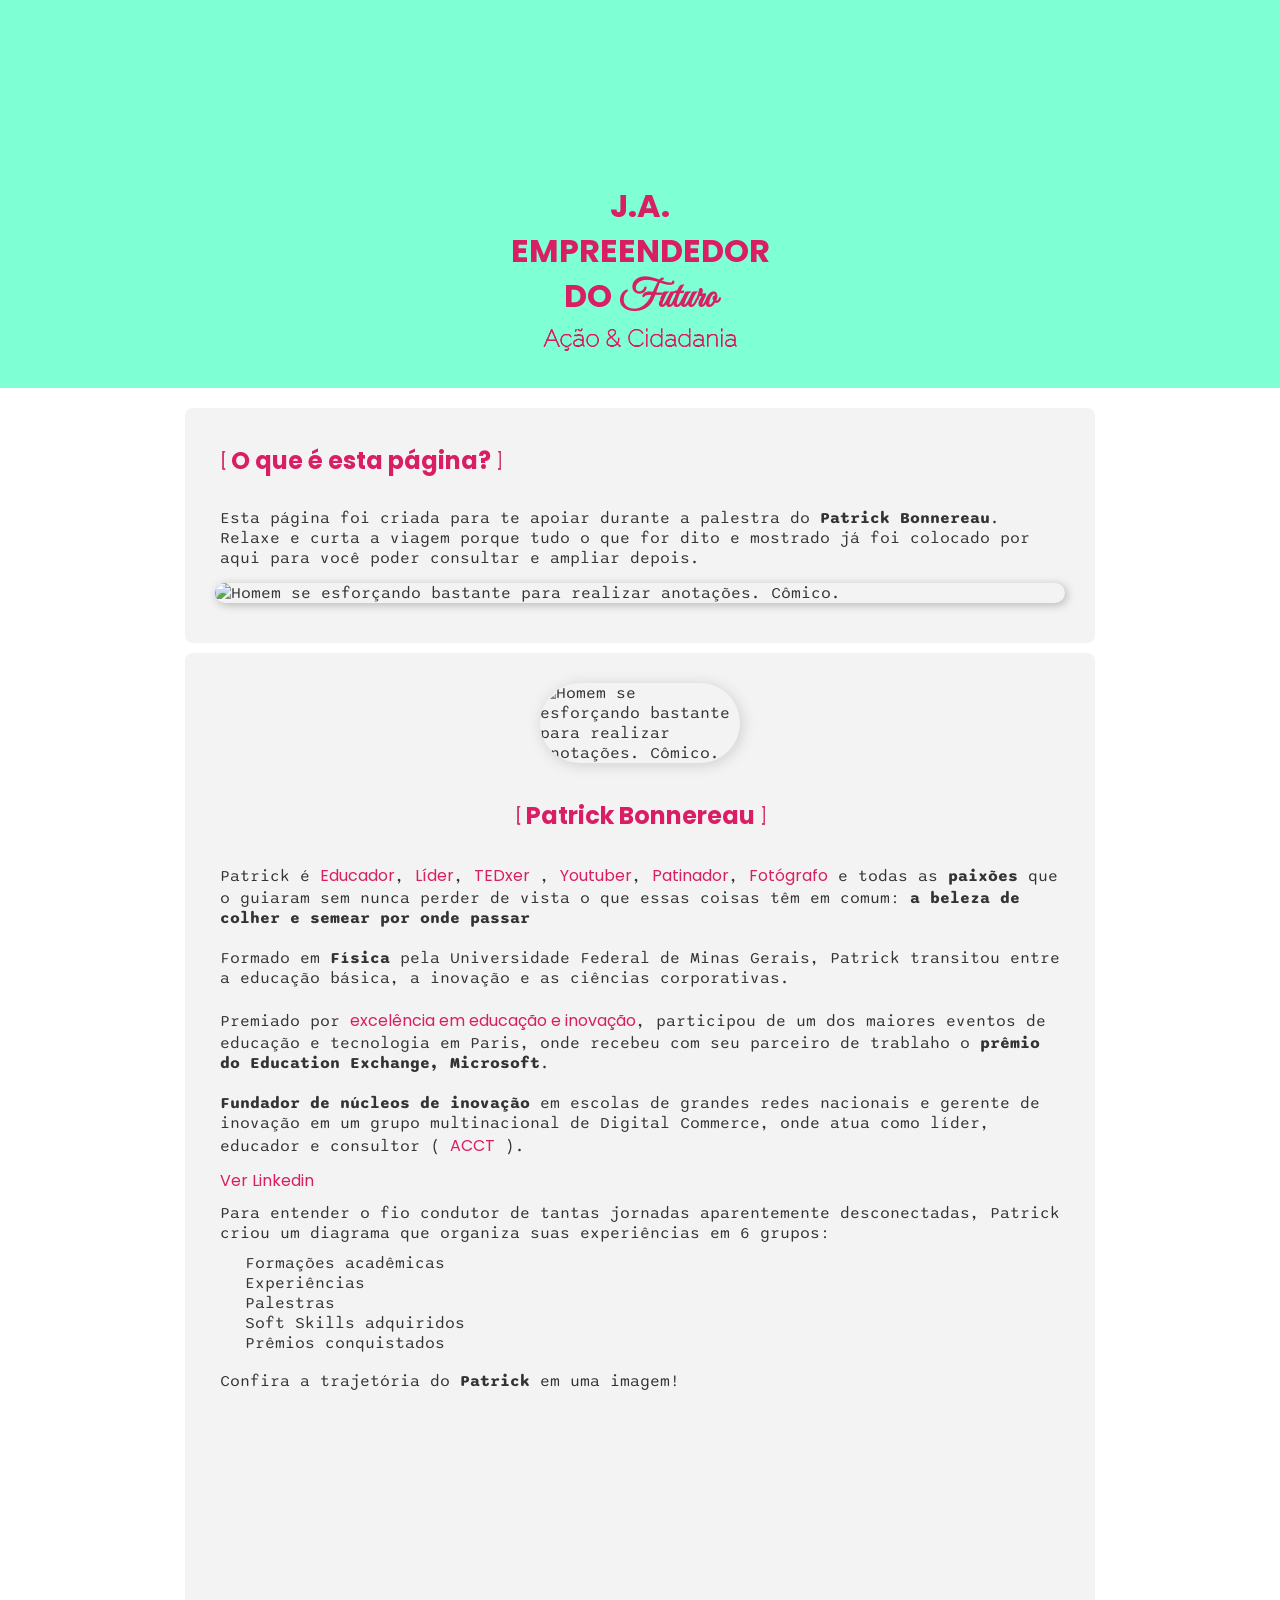
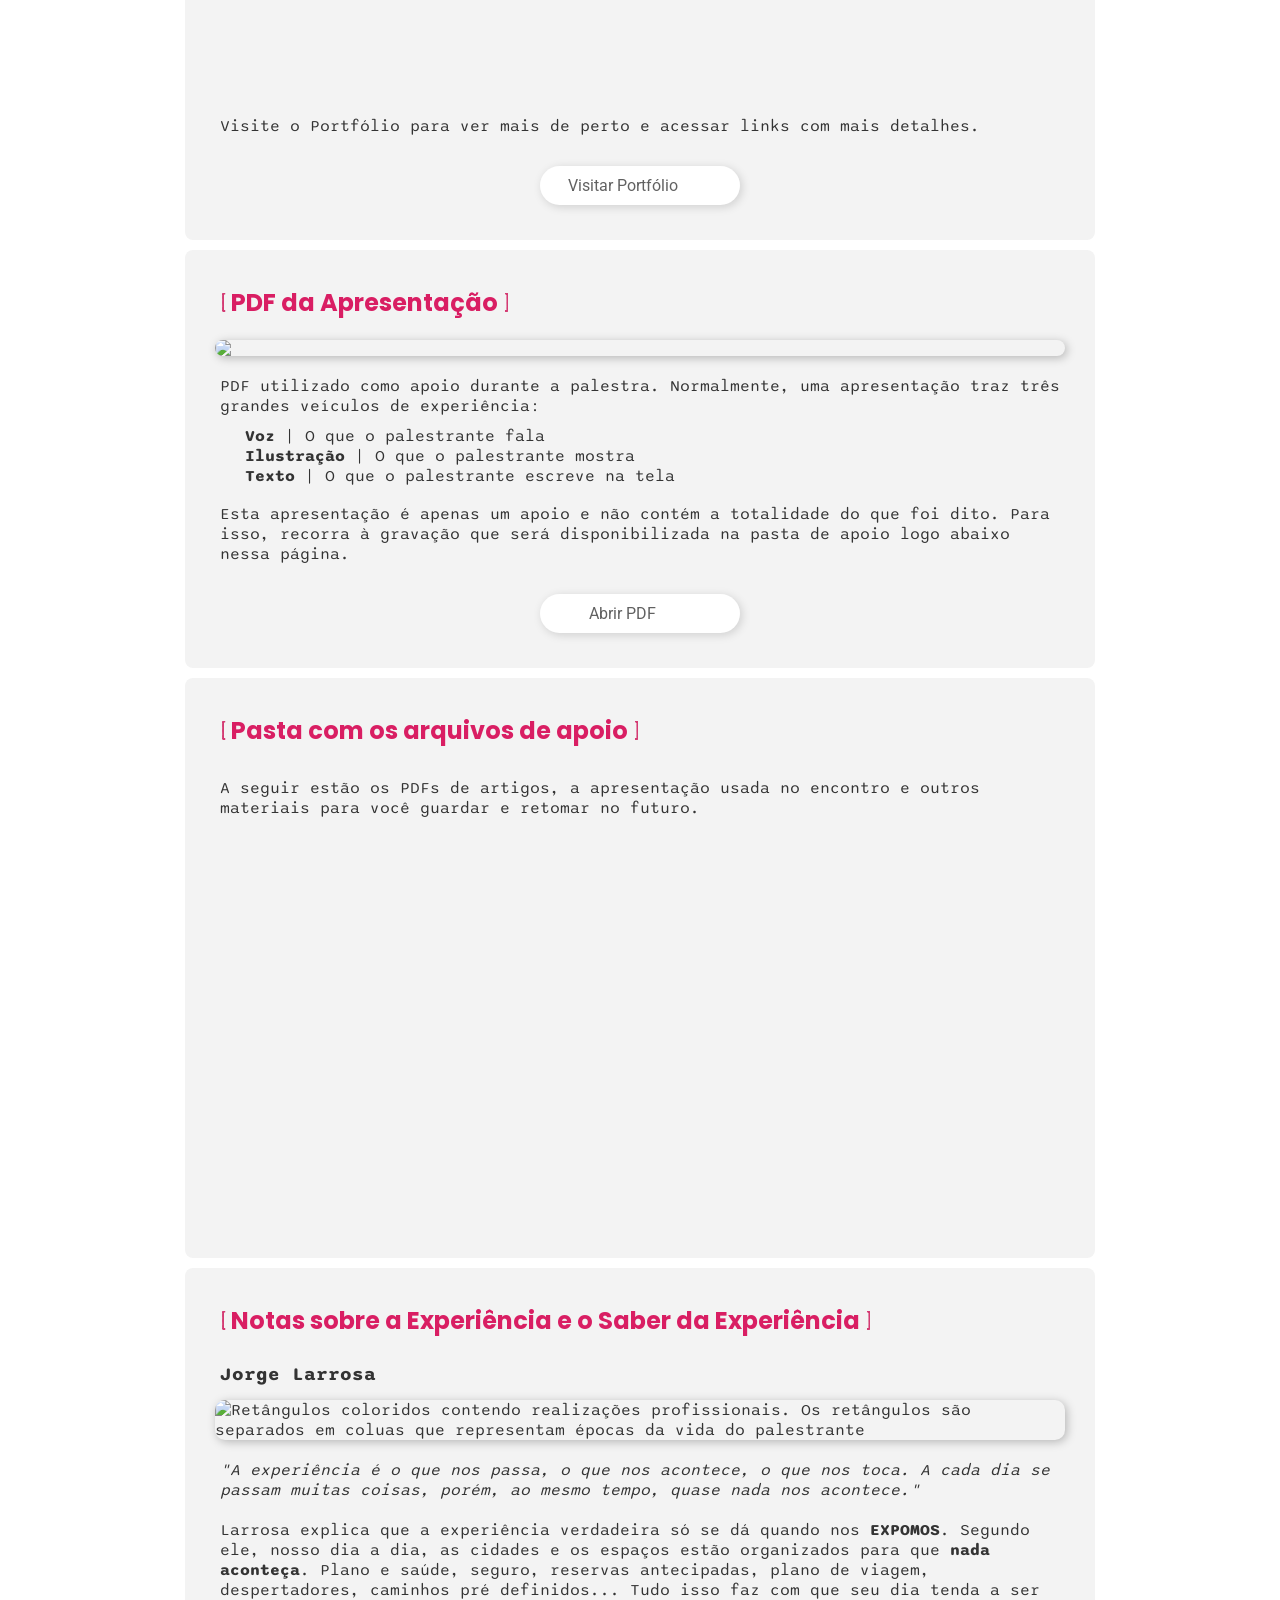
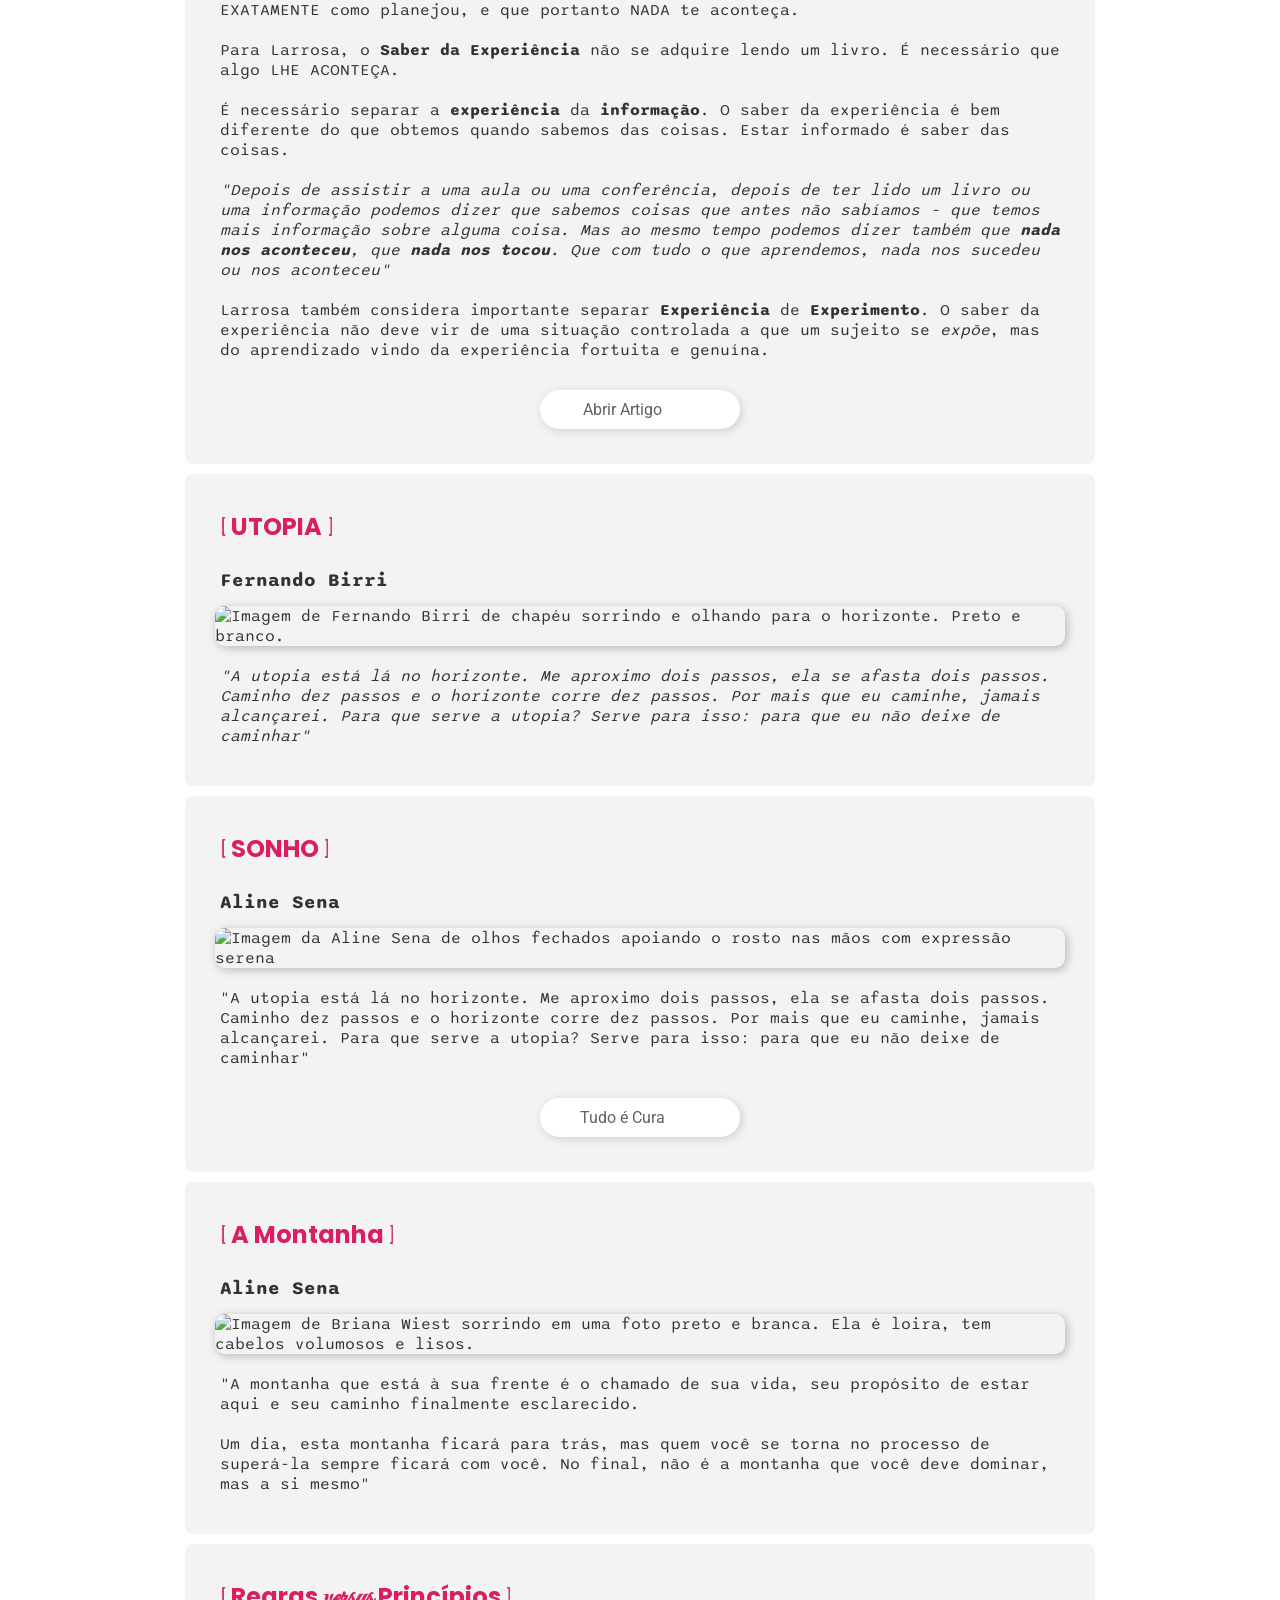
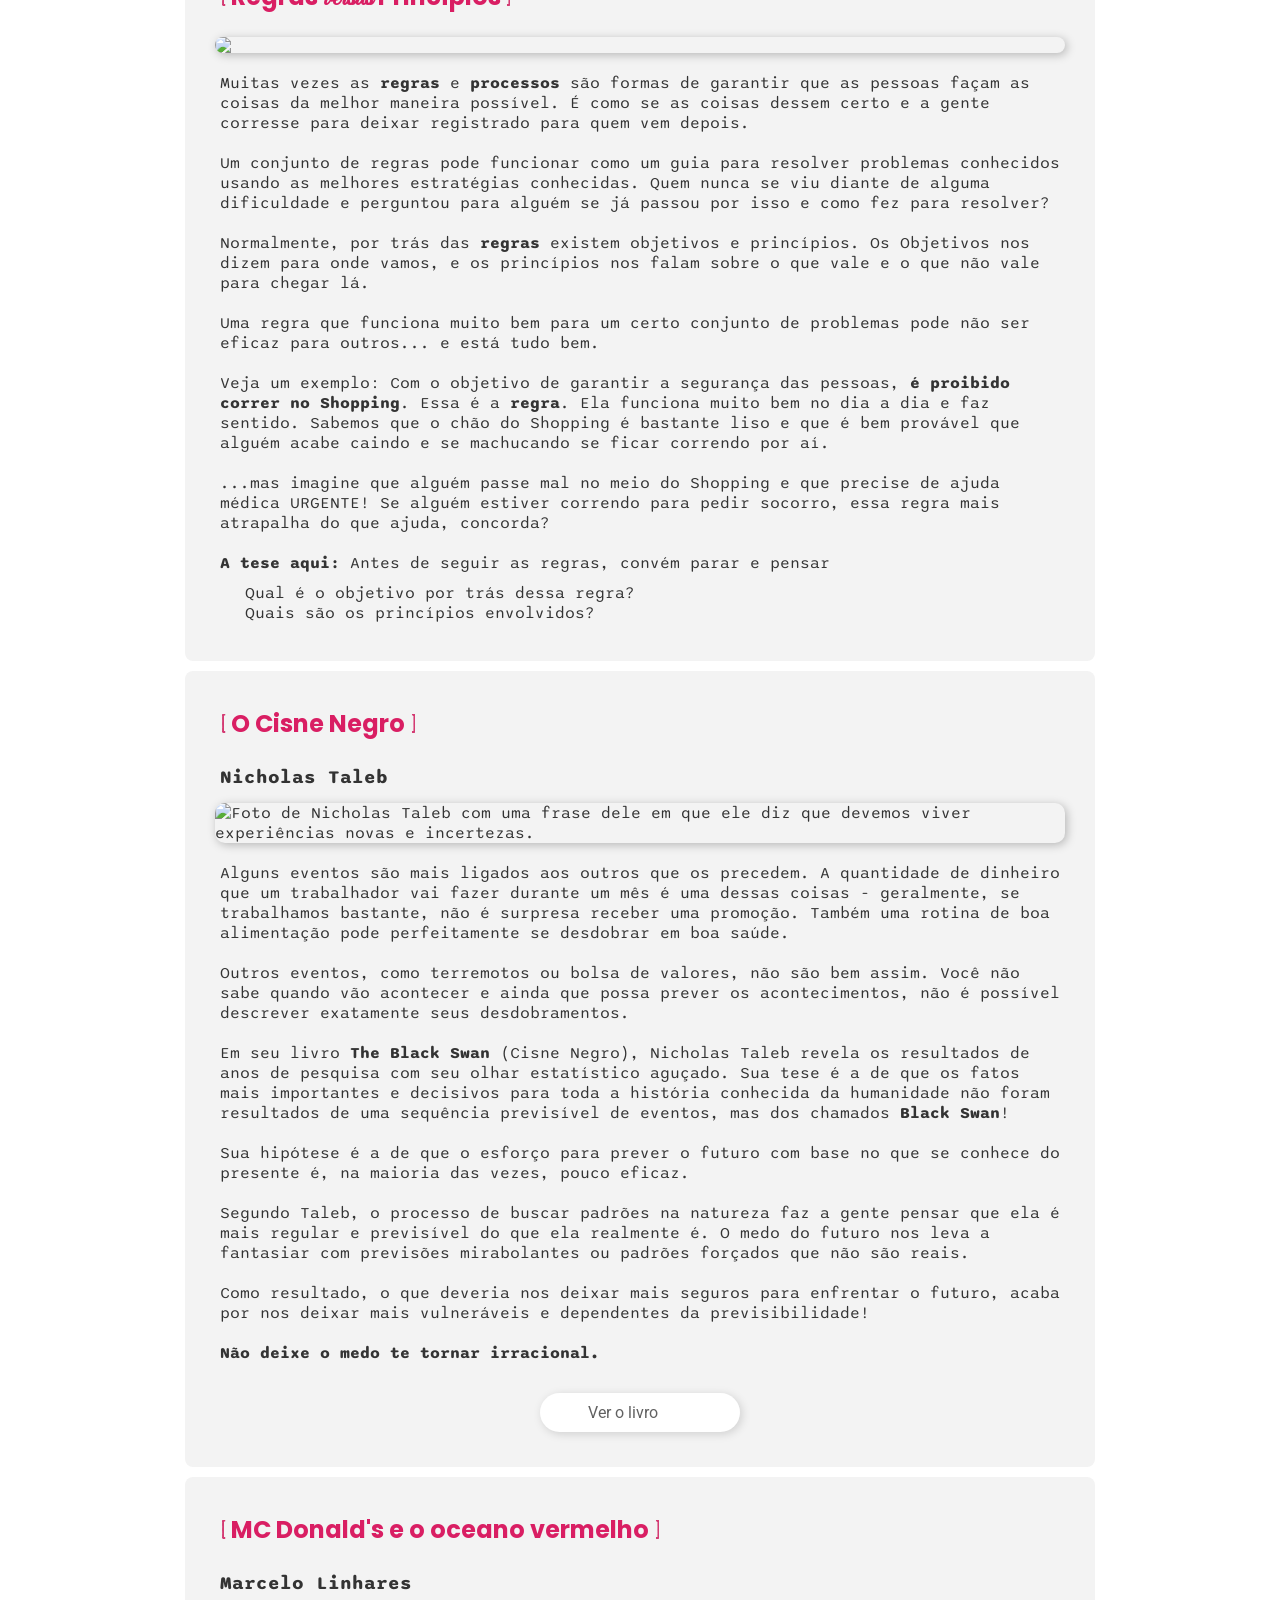
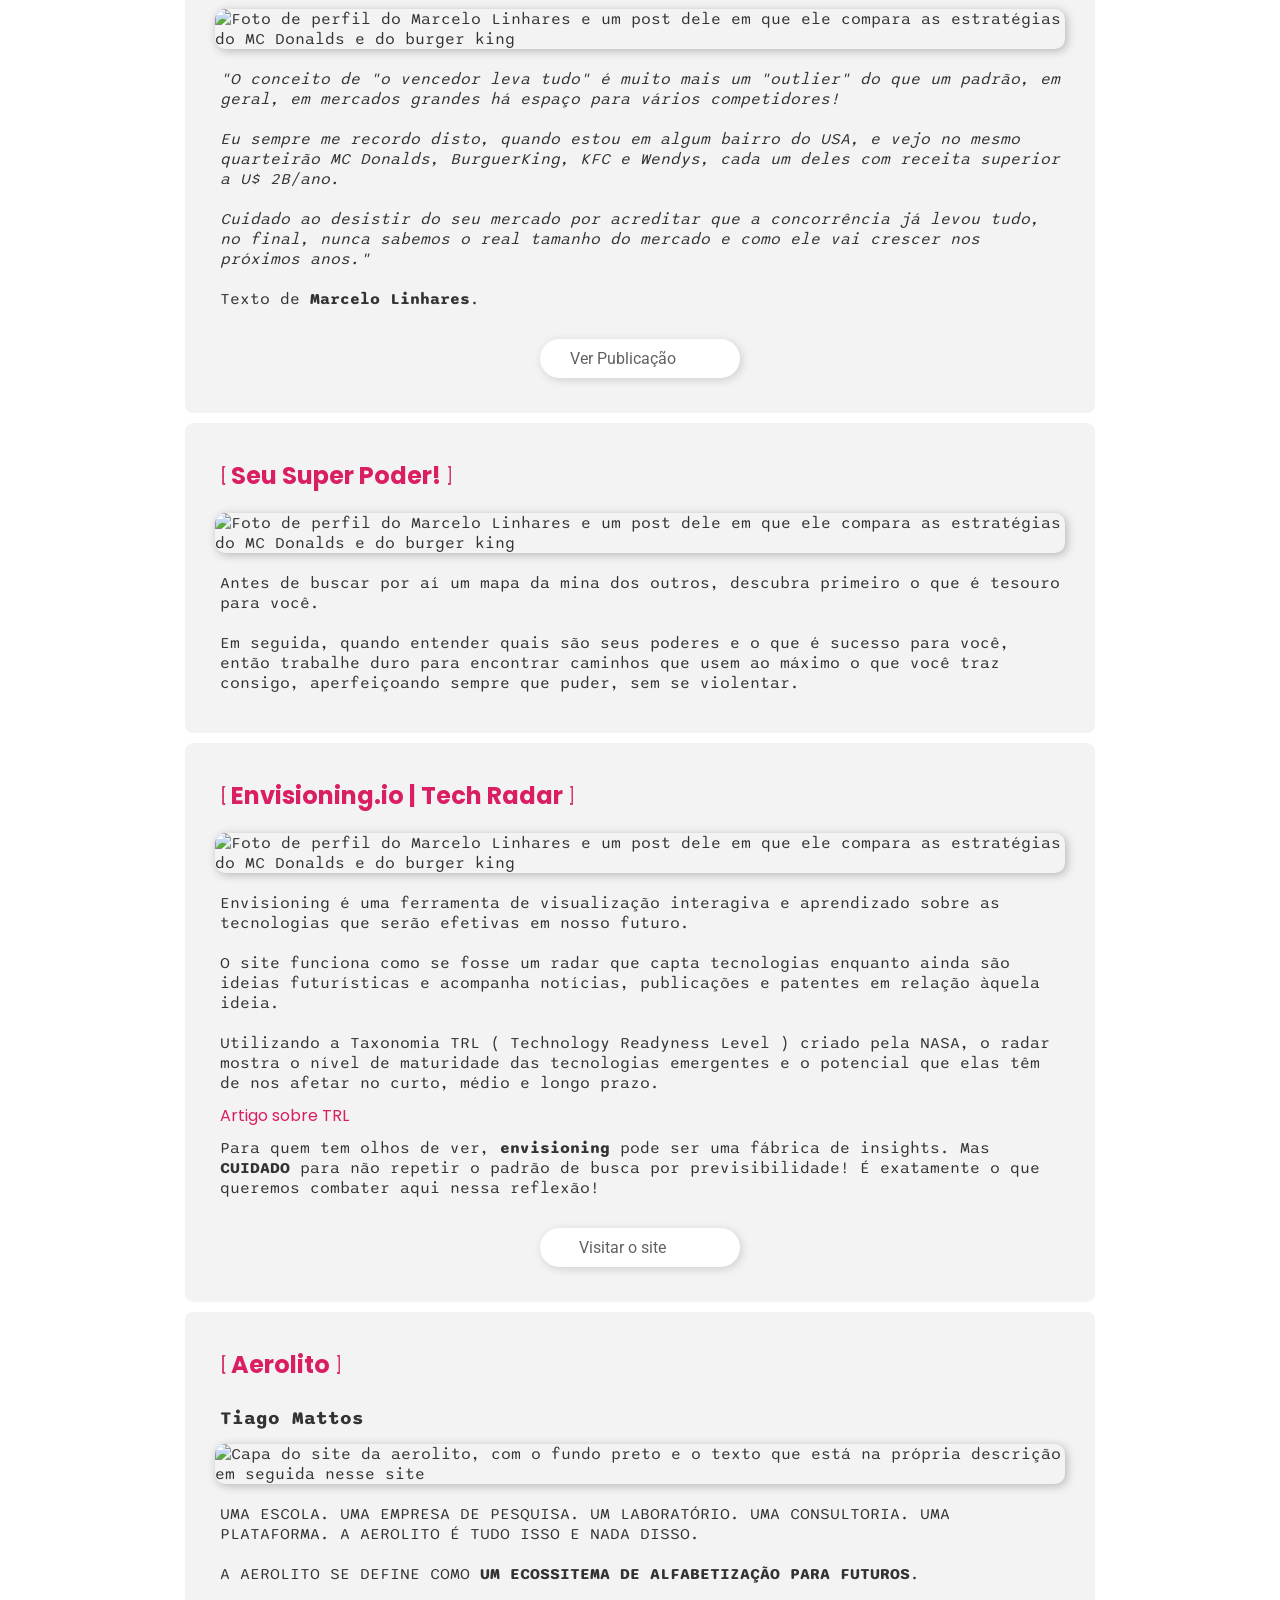
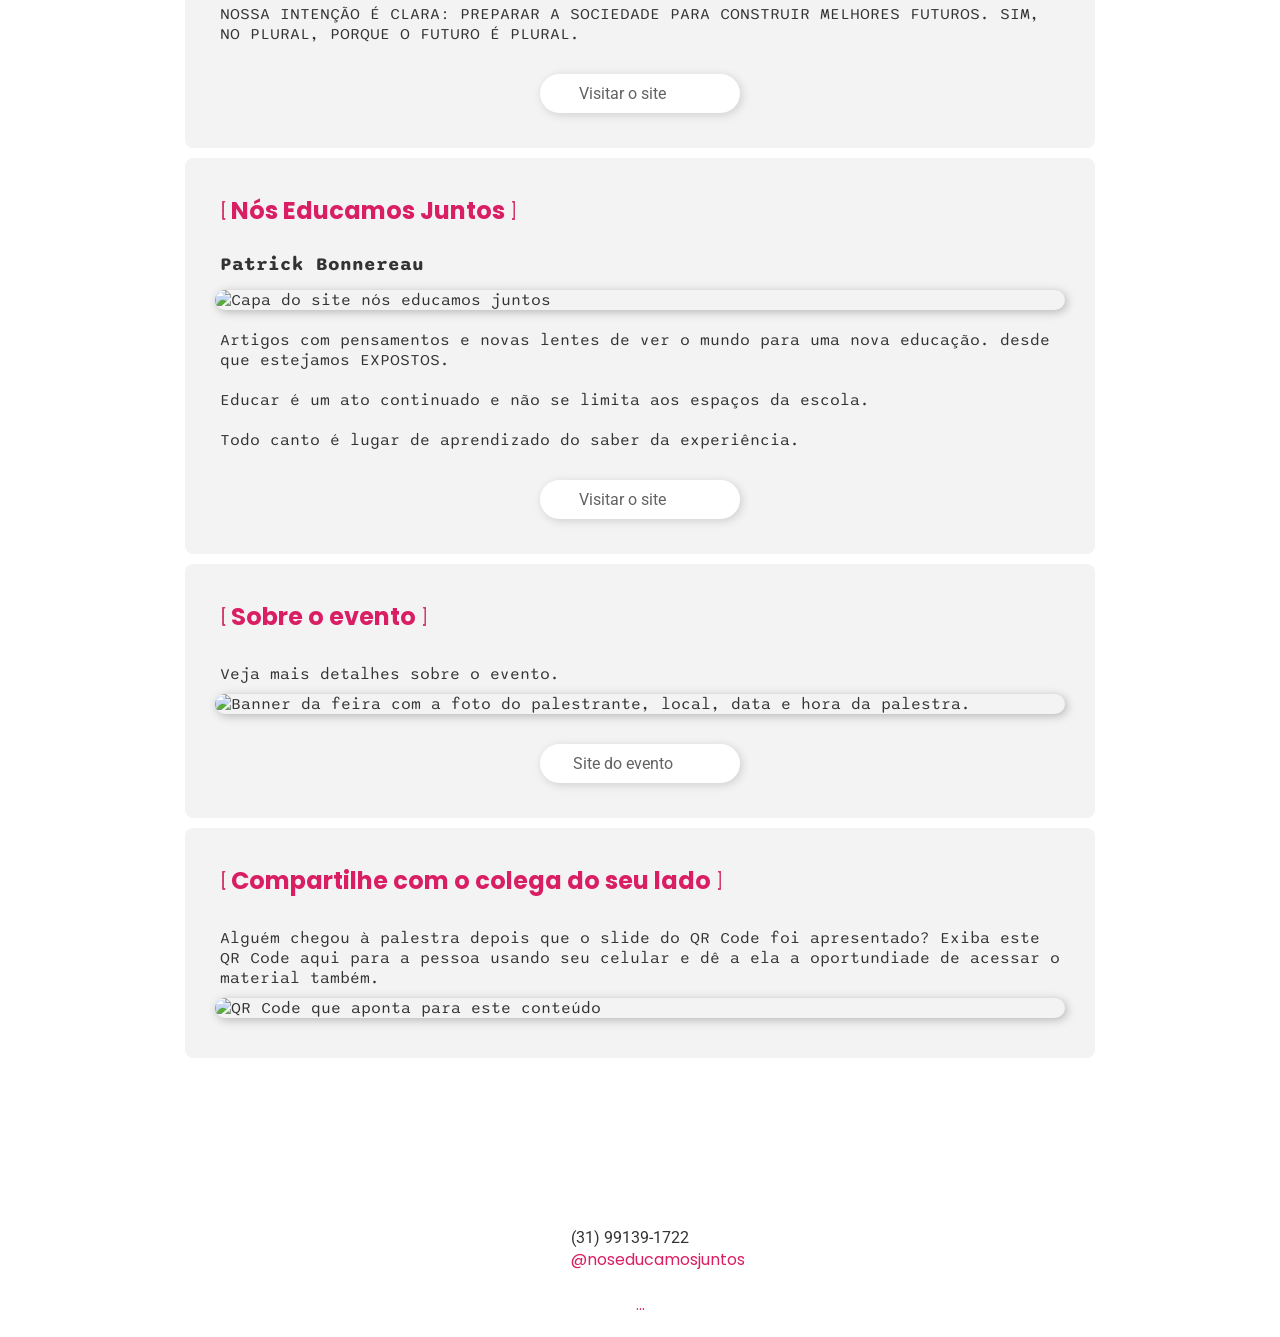
==== commit 0bc41088: "link tudo é cura e lottie" ====
--- a/index.html
+++ b/index.html
@@ -149,7 +149,7 @@
             <!--pdf-->
             <h2> PDF da Apresentação</h2>
 
-            <img class="todasAsImagens" src="https://i.postimg.cc/d1D7ZtF8/CAPA-DA-APRSENTA-O.jpg">
+            <img class="todasAsImagens" src="https://i.postimg.cc/cJLbMVQF/ja-empreendedor-do-futuro.jpg">
 
             <p>
                 PDF utilizado como apoio durante a palestra. Normalmente, uma apresentação traz três grandes
@@ -168,7 +168,7 @@
             </p>
 
             <a class="standardButton" class="lottieButtonCase" target="_blank"
-                href="https://drive.google.com/file/d/1FTLTdYpn2ync_D92JeoN4W10WQn_0qwD/view?usp=share_link">
+                href="https://drive.google.com/file/d/1HaNU4t3d1FwXgmCkVhCG0bs1or5Ebj8t/view?usp=share_link">
                 Abrir PDF
                 <lottie-player class="lottieButton" src="https://assets10.lottiefiles.com/packages/lf20_80nu1g6c.json"
                     background="transparent" speed="1" loop autoplay>
@@ -289,6 +289,13 @@
                 Por mais que eu caminhe, jamais alcançarei. Para que serve a utopia? Serve para isso: para que eu
                 não deixe de caminhar"
             </p>
+
+            <a class="standardButton" target="_blank" href="https://tudoecura.com.br/">
+                Tudo é Cura
+                <lottie-player class="lottieButton" src="https://assets1.lottiefiles.com/packages/lf20_txlsmlkc.json"
+                    background="transparent" speed="1" loop autoplay>
+                </lottie-player>
+            </a>
 
         </div>
 
@@ -617,7 +624,7 @@
             <p>Veja mais detalhes sobre o evento.</p>
             <img class="todasAsImagens" src="https://i.postimg.cc/3rCzhJfy/EVENTO-hpg.jpg"
                 alt="Banner da feira com a foto do palestrante, local, data e hora da palestra.">
-            <a class="standardButton" href="https://fe.sebraemg.com.br/">
+            <a class="standardButton" href="https://www.jabrasil.org.br/">
                 Site do evento
                 <lottie-player class="lottieButton" src="https://assets8.lottiefiles.com/packages/lf20_e16yAs.json"
                     background="transparent" speed="1" loop autoplay>
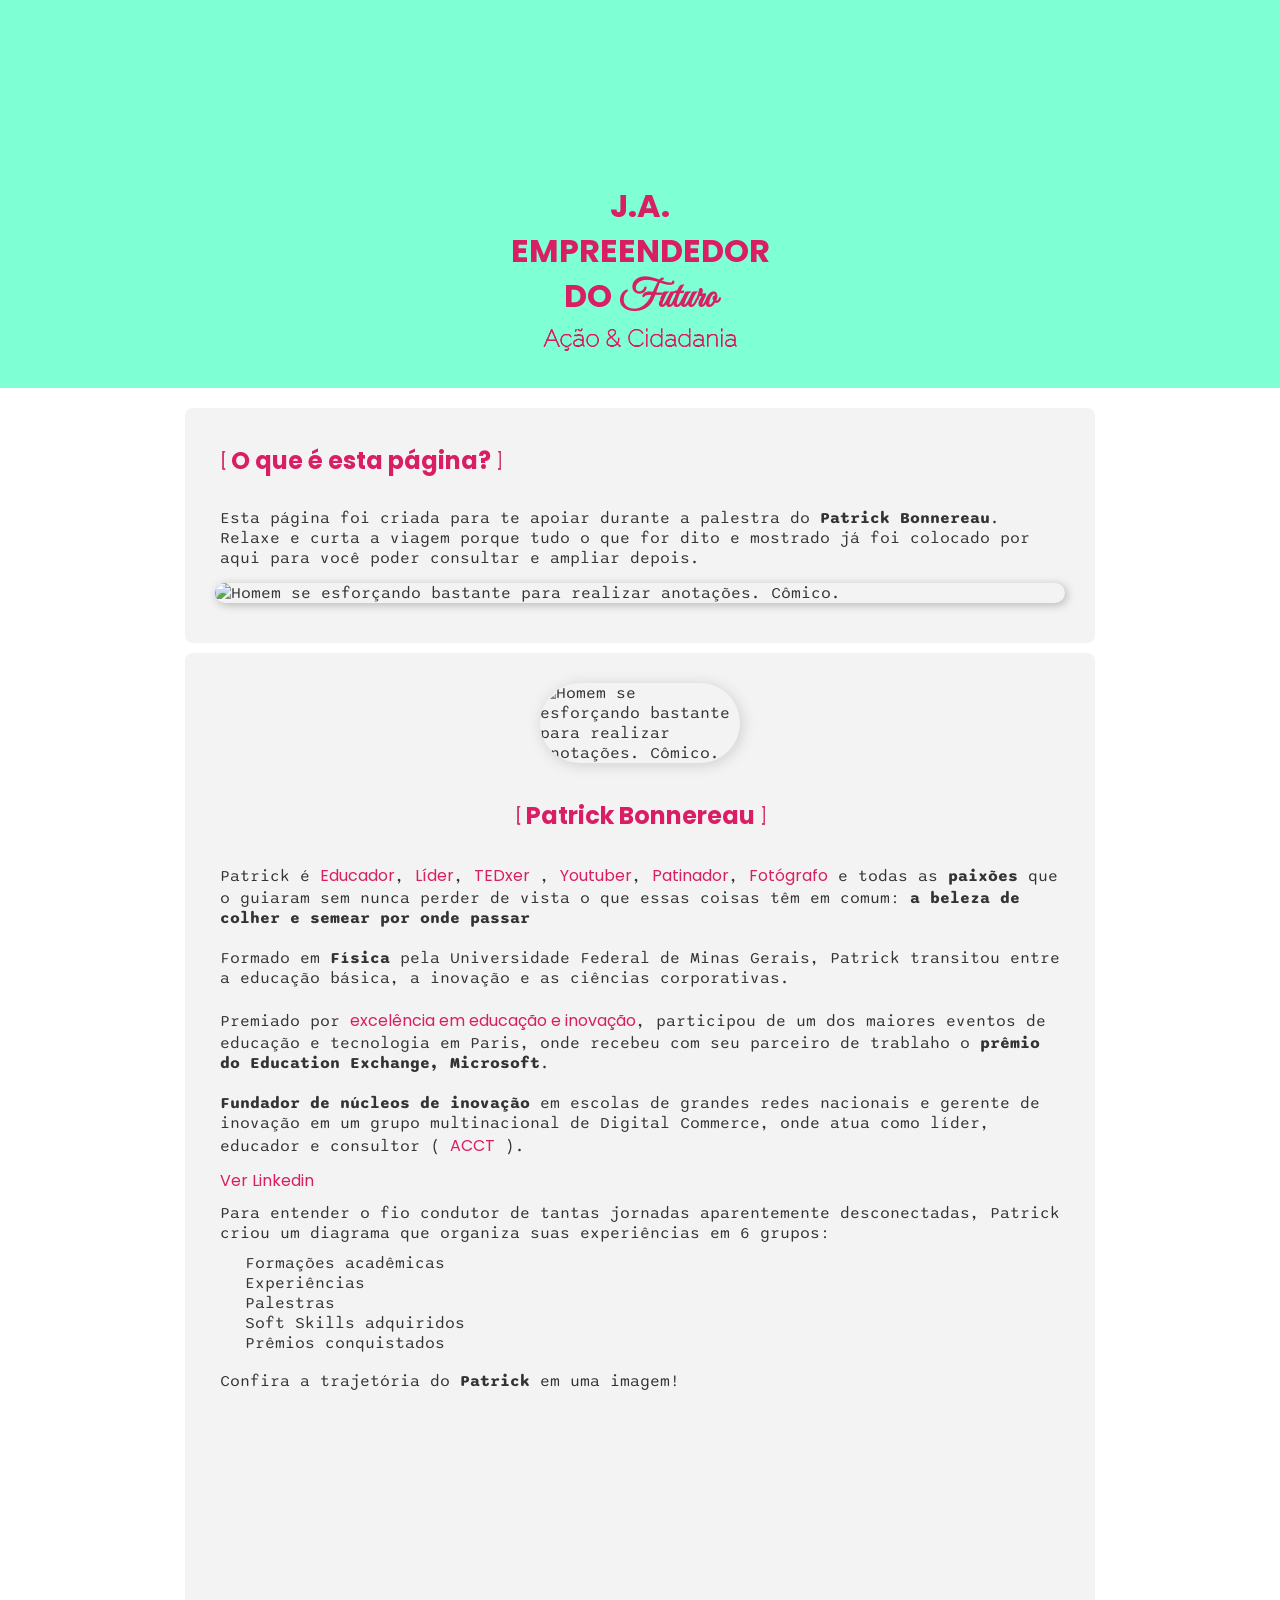
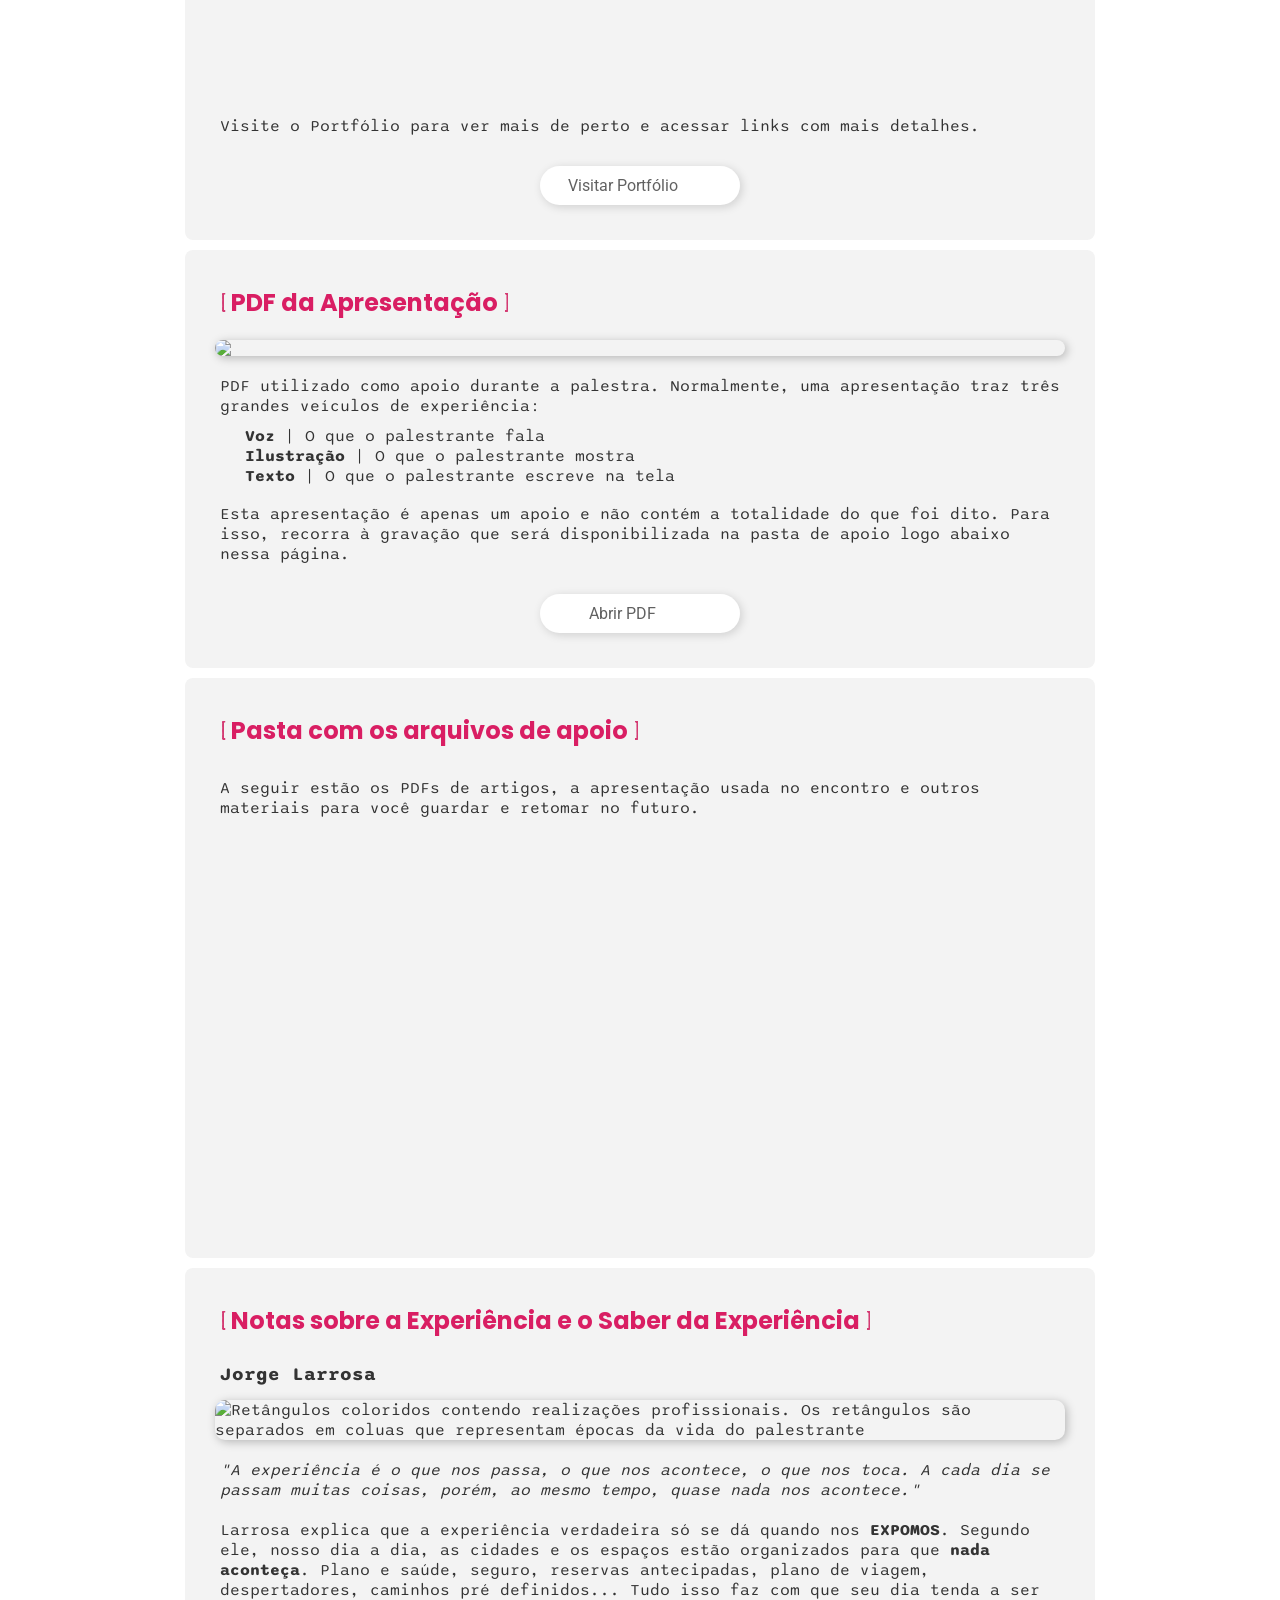
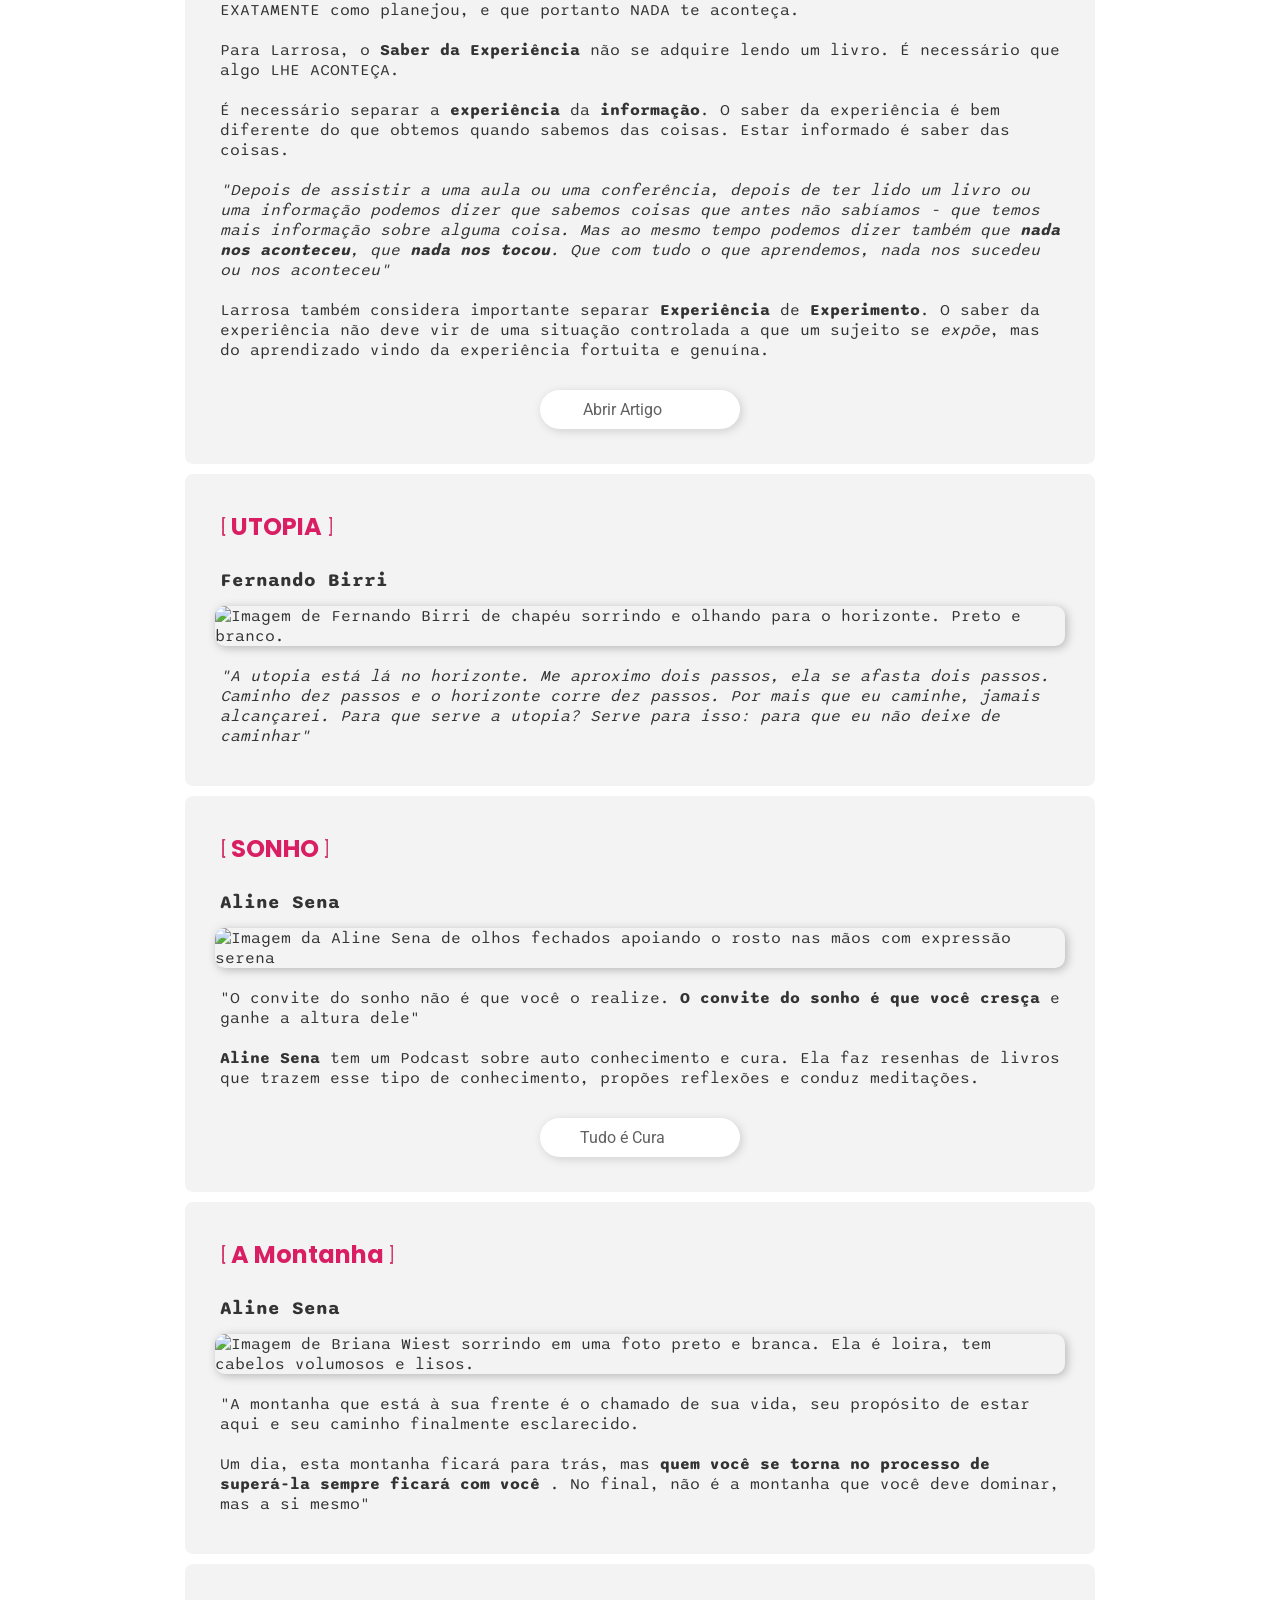
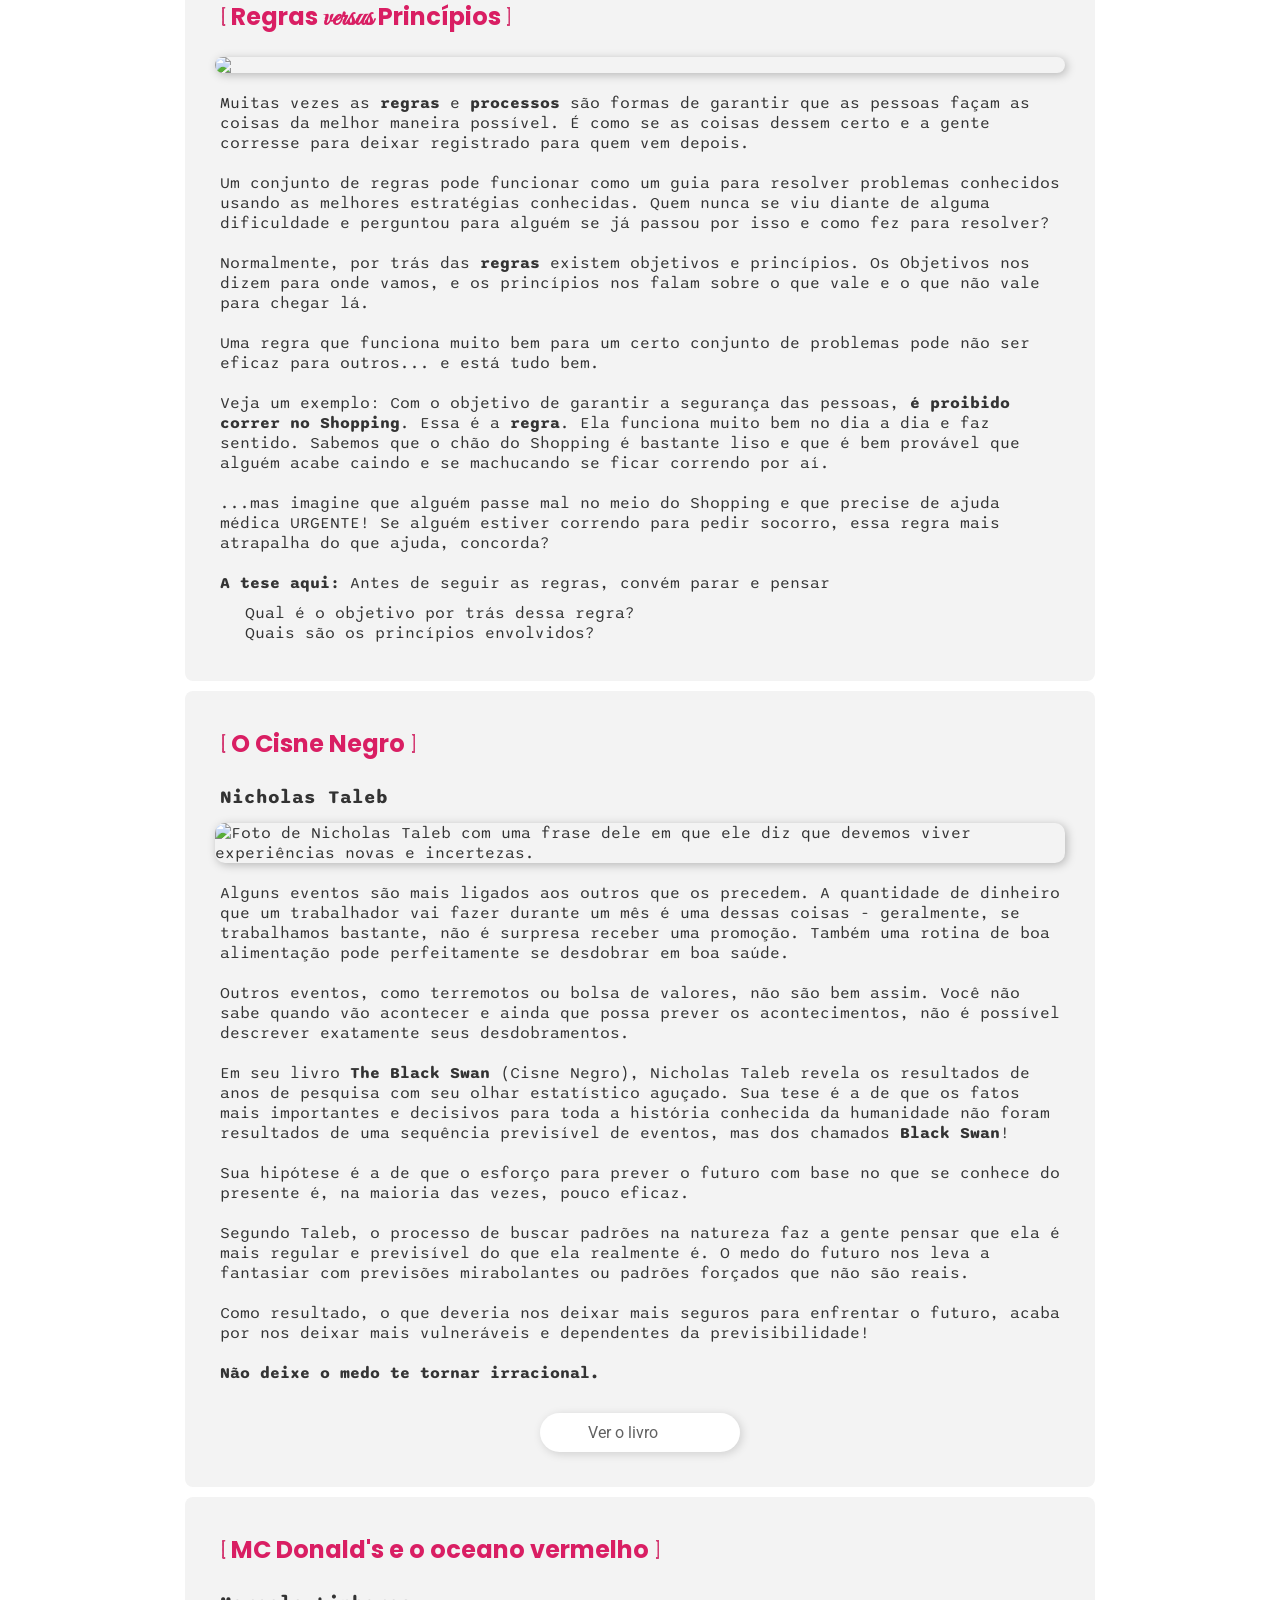
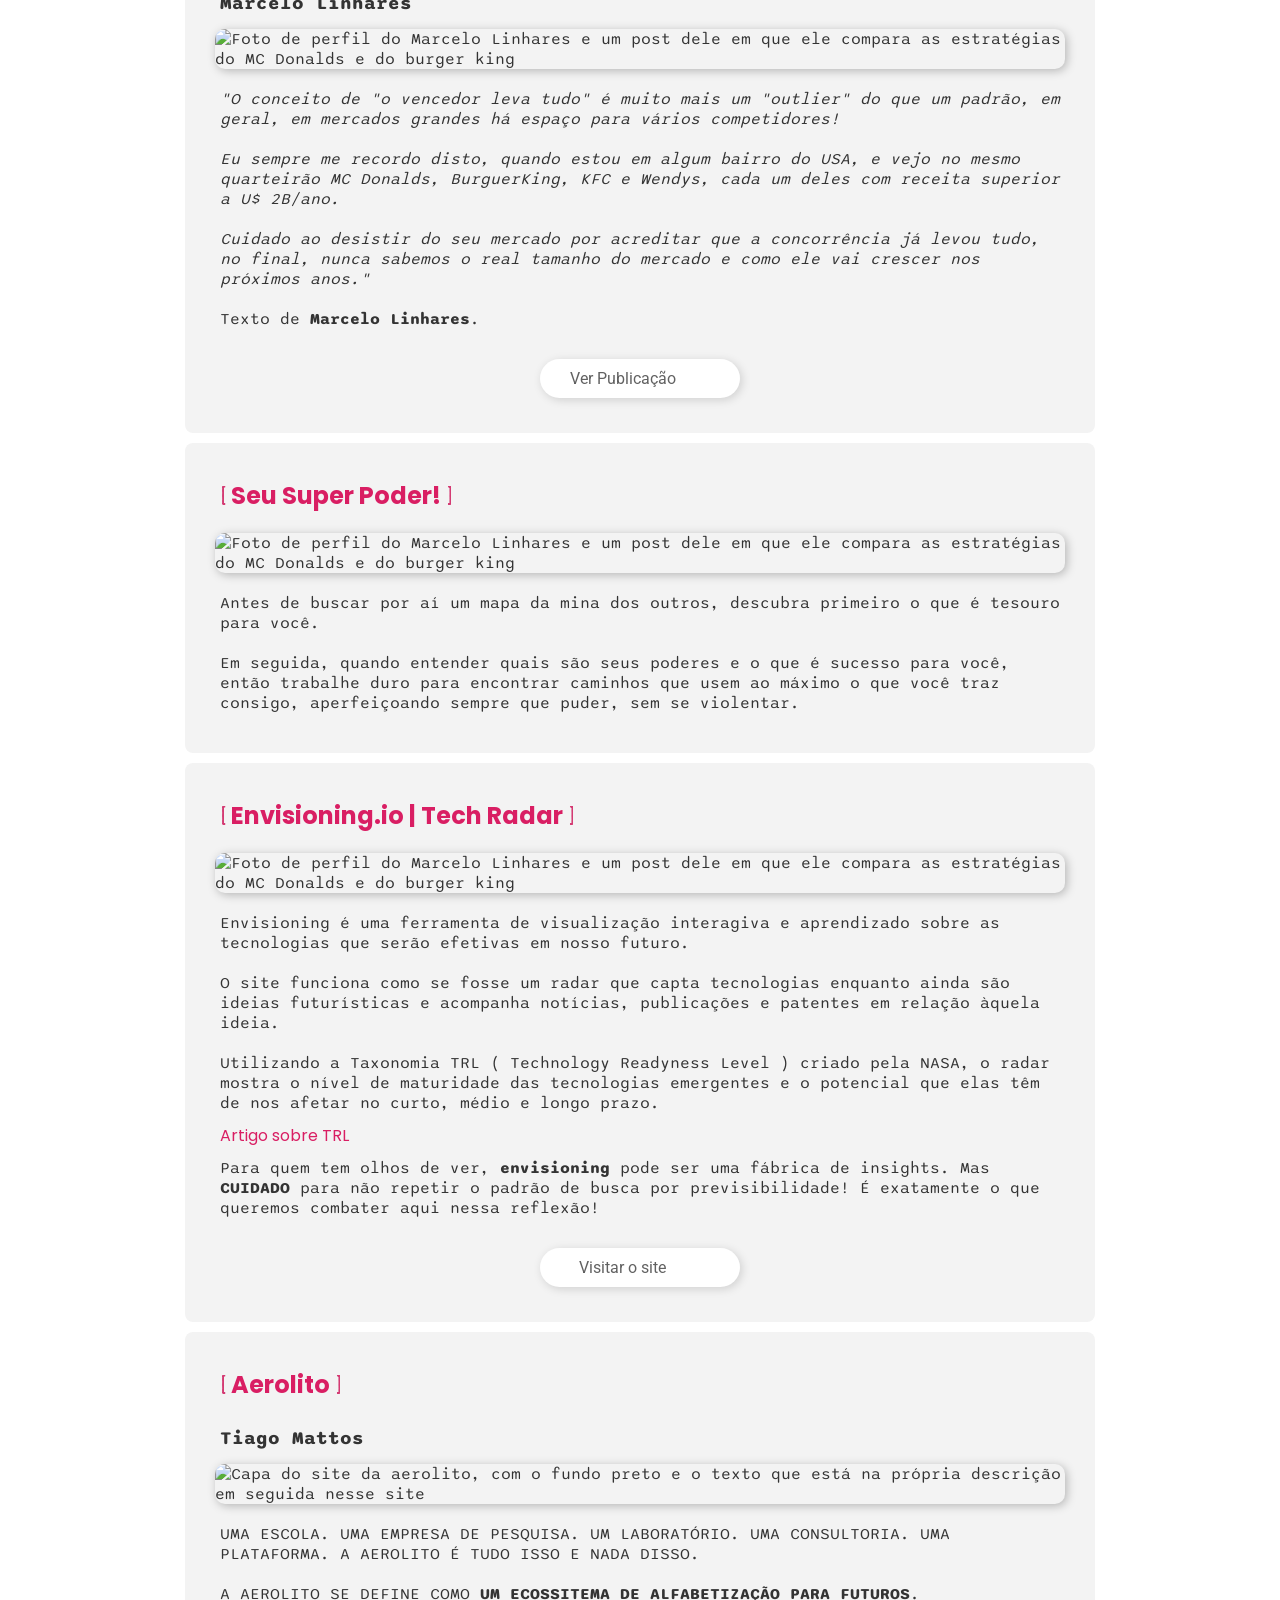
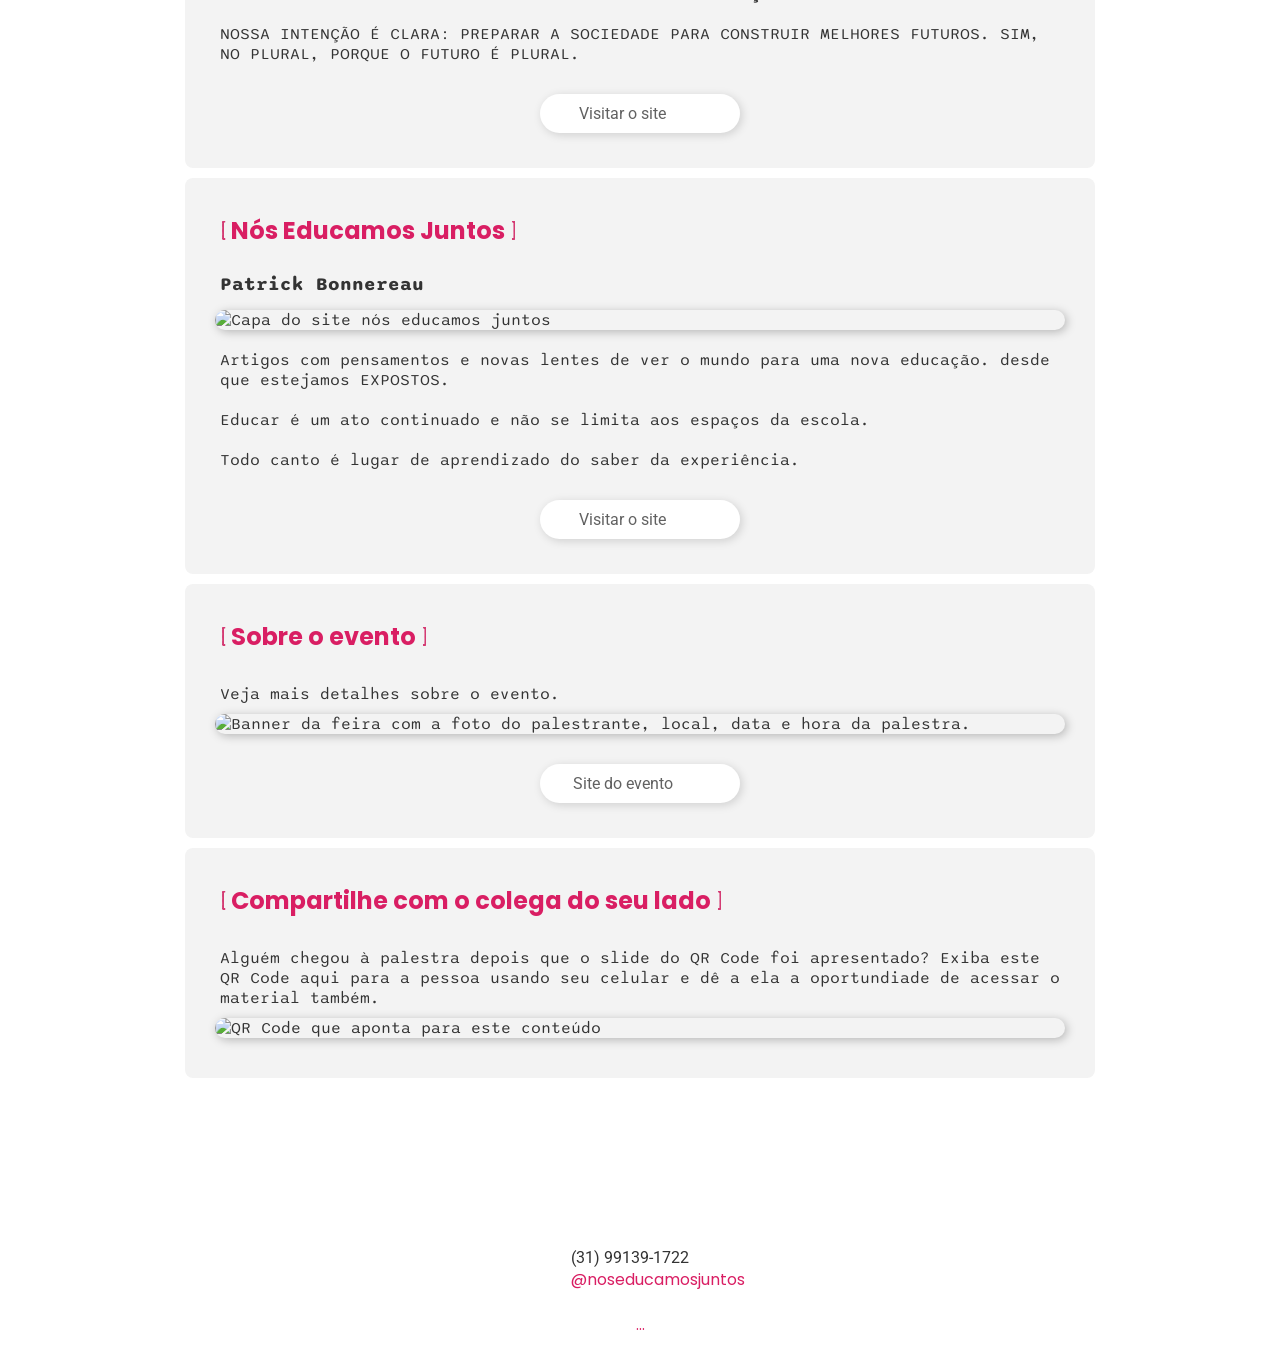
==== commit 5d6a0ec6: "correção de texto" ====
--- a/index.html
+++ b/index.html
@@ -283,11 +283,13 @@
                 alt="Imagem da Aline Sena de olhos fechados apoiando o rosto nas mãos com expressão serena">
 
             <p>
-                "A utopia está lá no horizonte.
-                Me aproximo dois passos, ela se afasta dois passos.
-                Caminho dez passos e o horizonte corre dez passos.
-                Por mais que eu caminhe, jamais alcançarei. Para que serve a utopia? Serve para isso: para que eu
-                não deixe de caminhar"
+                "O convite do sonho não é que você o realize. <strong>O convite do sonho é que você cresça</strong> e
+                ganhe a altura
+                dele"
+            </p>
+            <p>
+                <strong>Aline Sena</strong> tem um Podcast sobre auto conhecimento e cura. Ela faz resenhas de livros
+                que trazem esse tipo de conhecimento, propões reflexões e conduz meditações.
             </p>
 
             <a class="standardButton" target="_blank" href="https://tudoecura.com.br/">
@@ -312,8 +314,9 @@
                 finalmente esclarecido.
             </p>
             <p>
-                Um dia, esta montanha ficará para trás, mas quem você se torna no processo
-                de superá-la sempre ficará com você. No final, não é a montanha que você deve dominar, mas a si
+                Um dia, esta montanha ficará para trás, mas <strong> quem você se torna no processo
+                    de superá-la sempre ficará com você </strong>. No final, não é a montanha que você deve dominar, mas
+                a si
                 mesmo"
             </p>
 
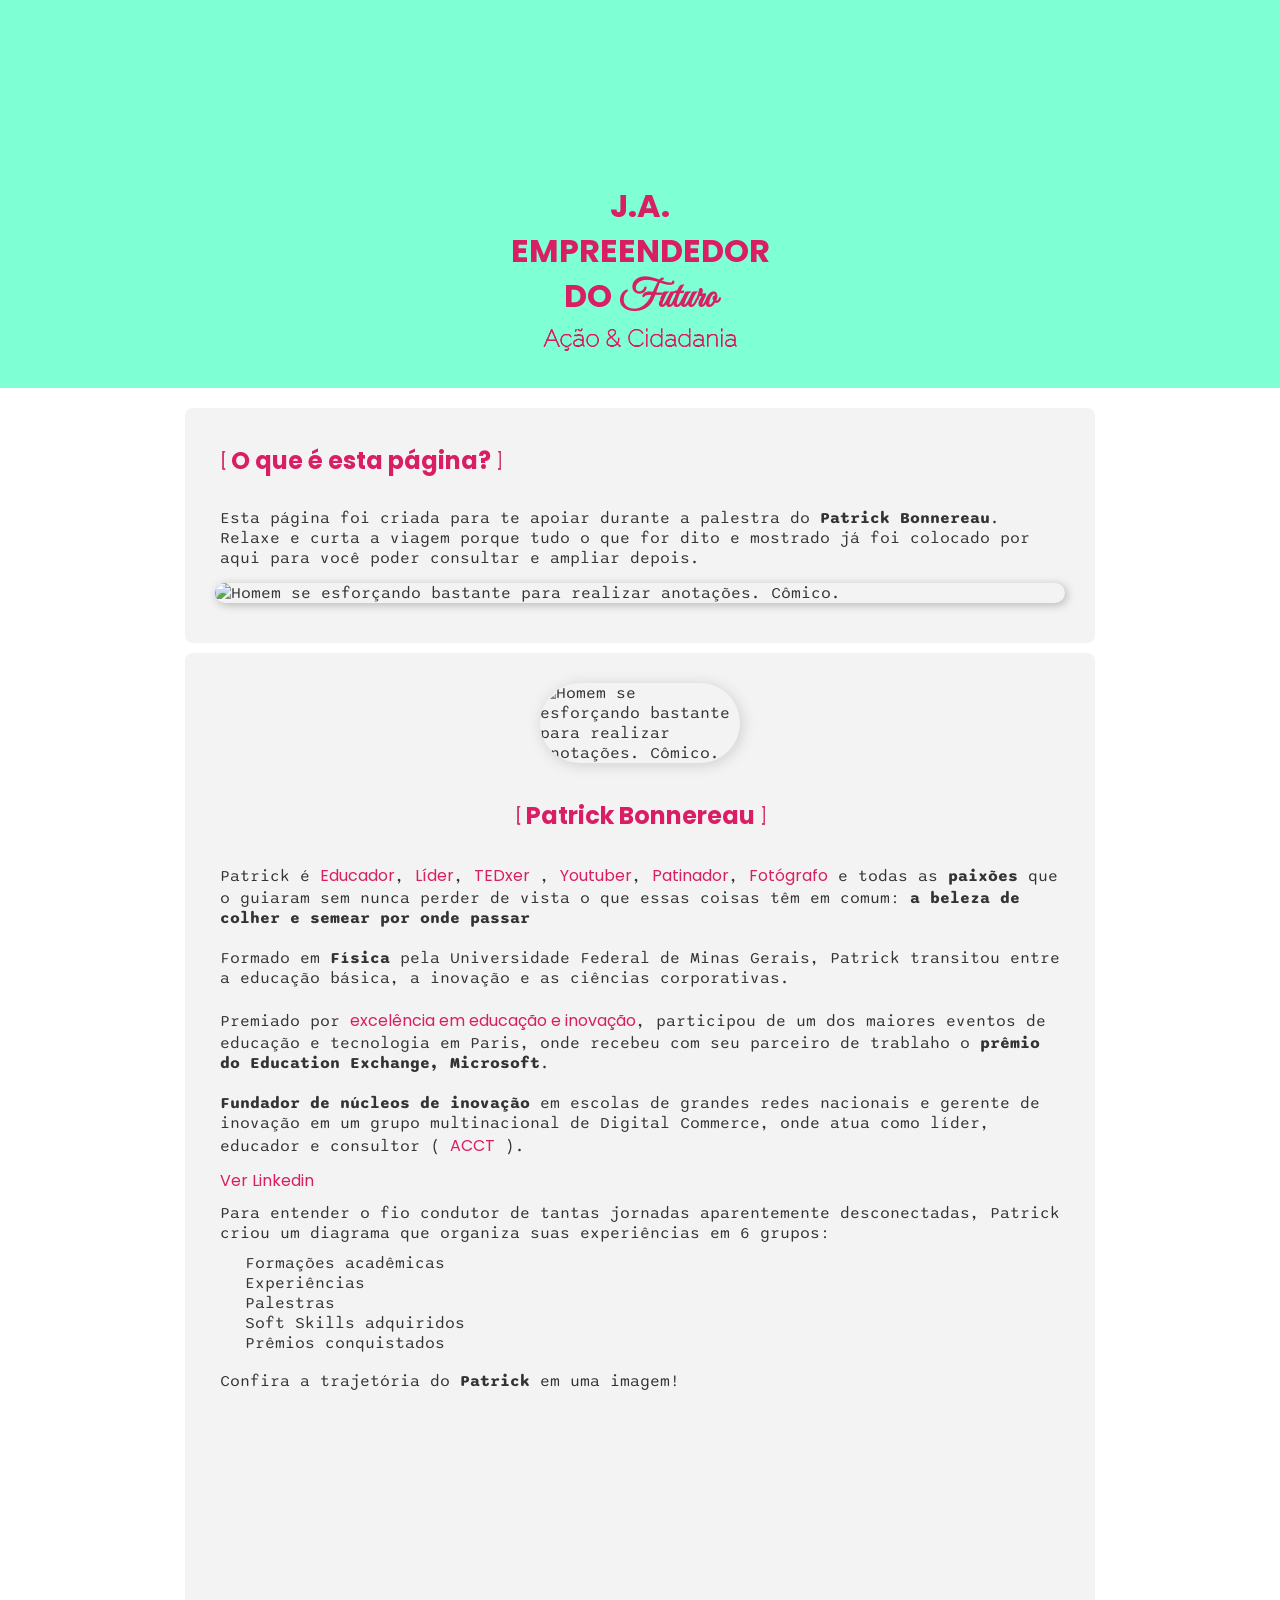
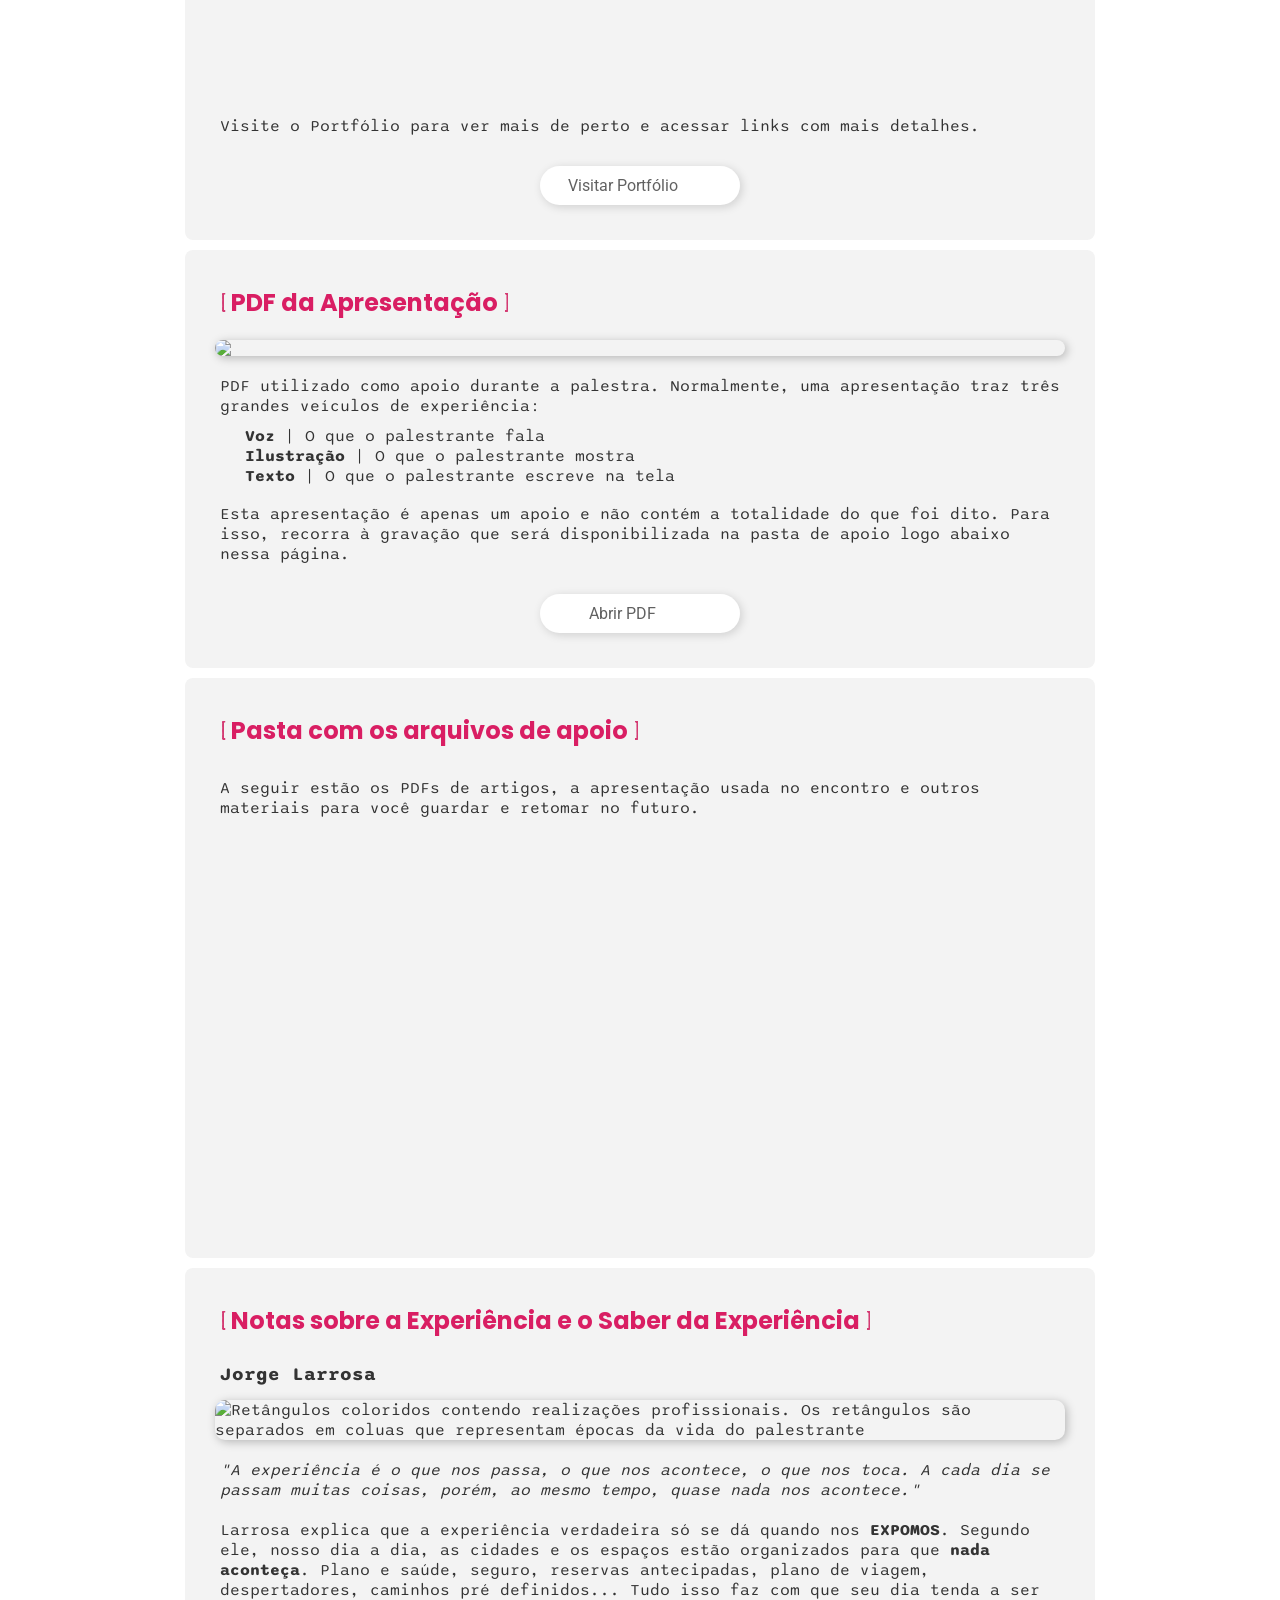
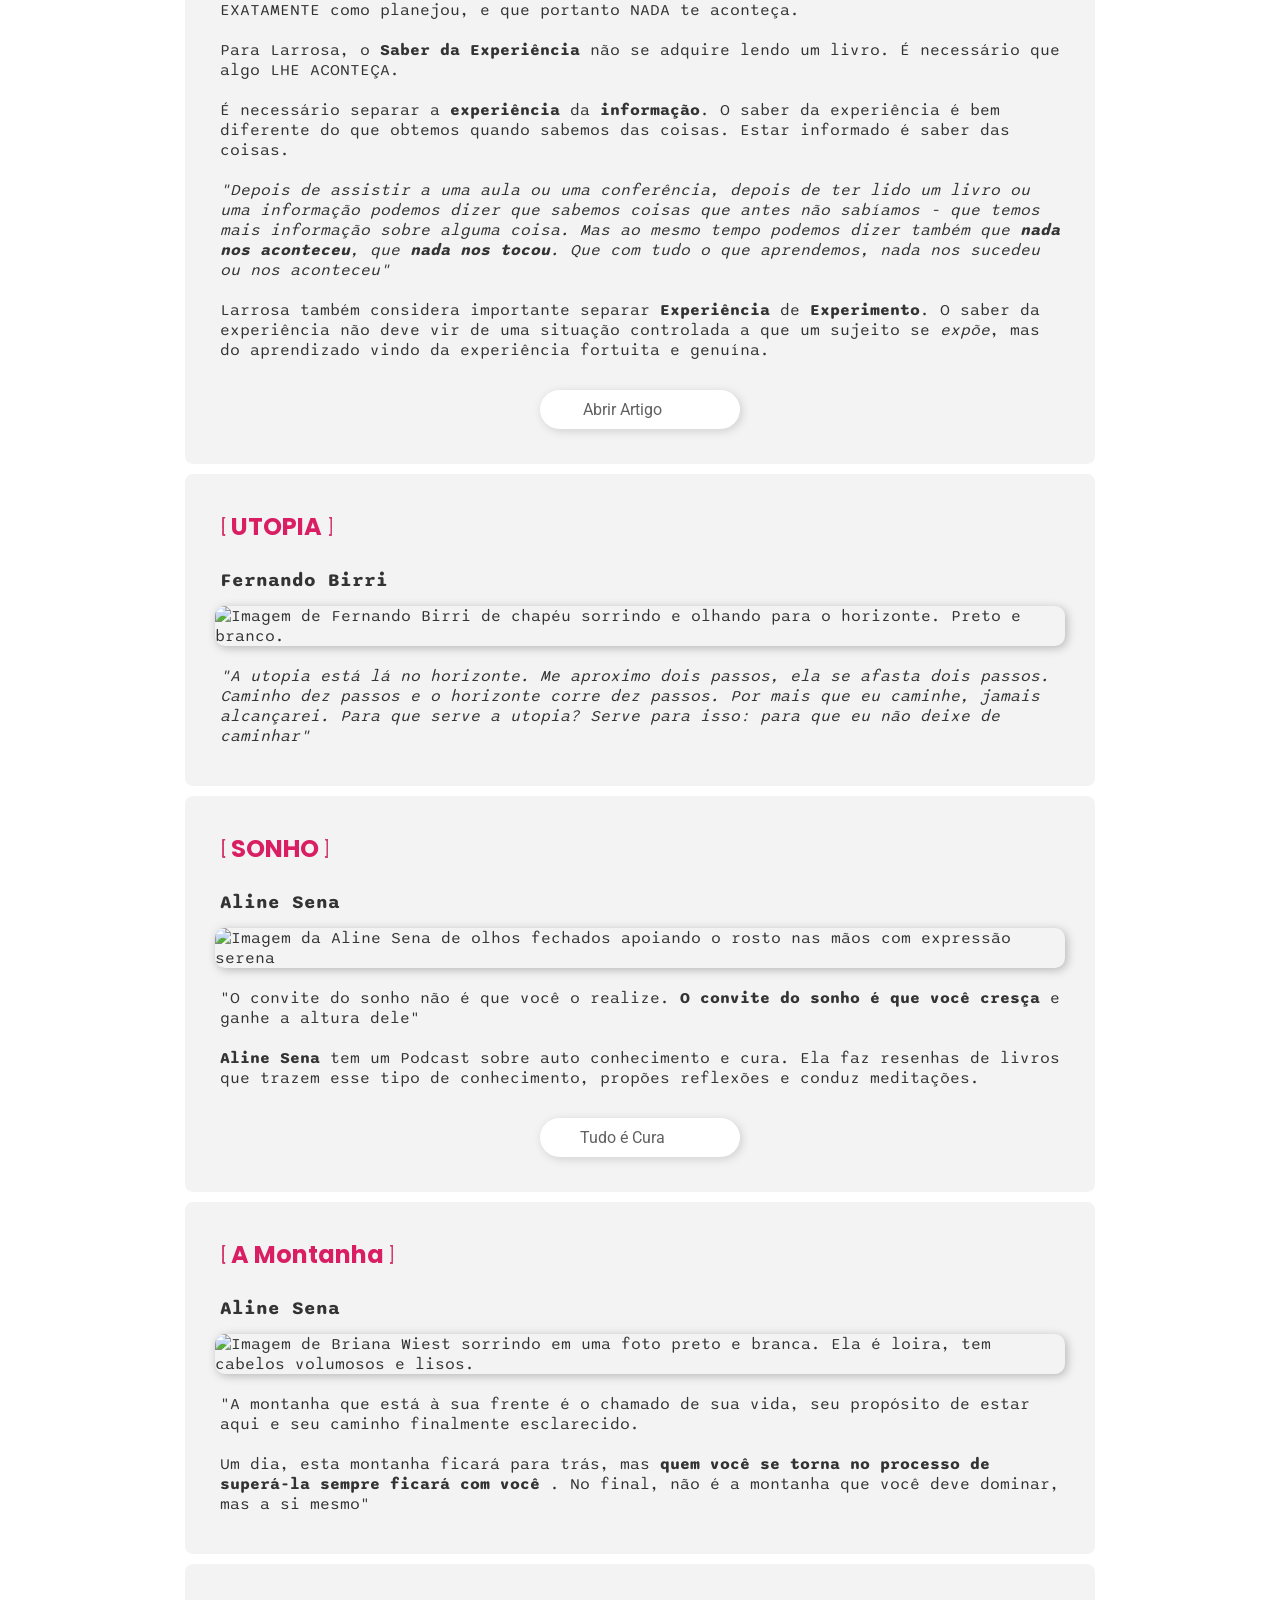
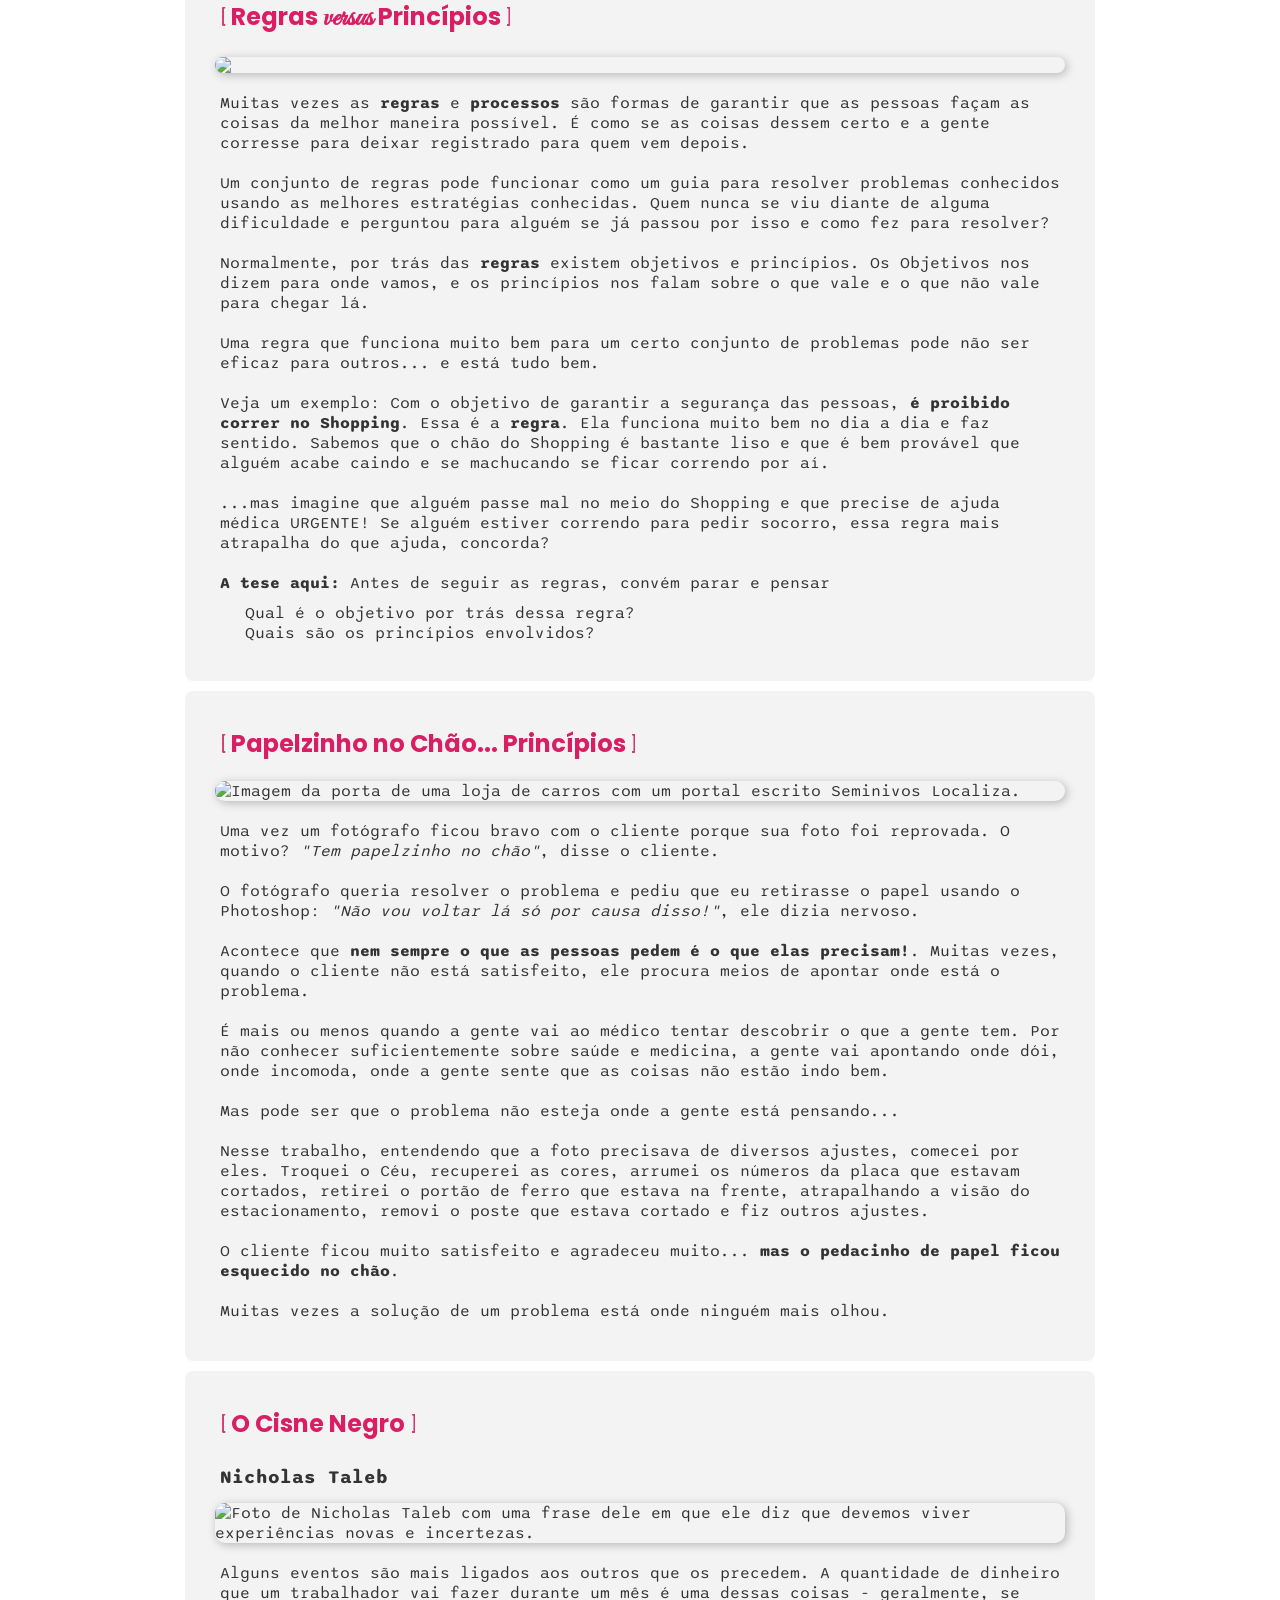
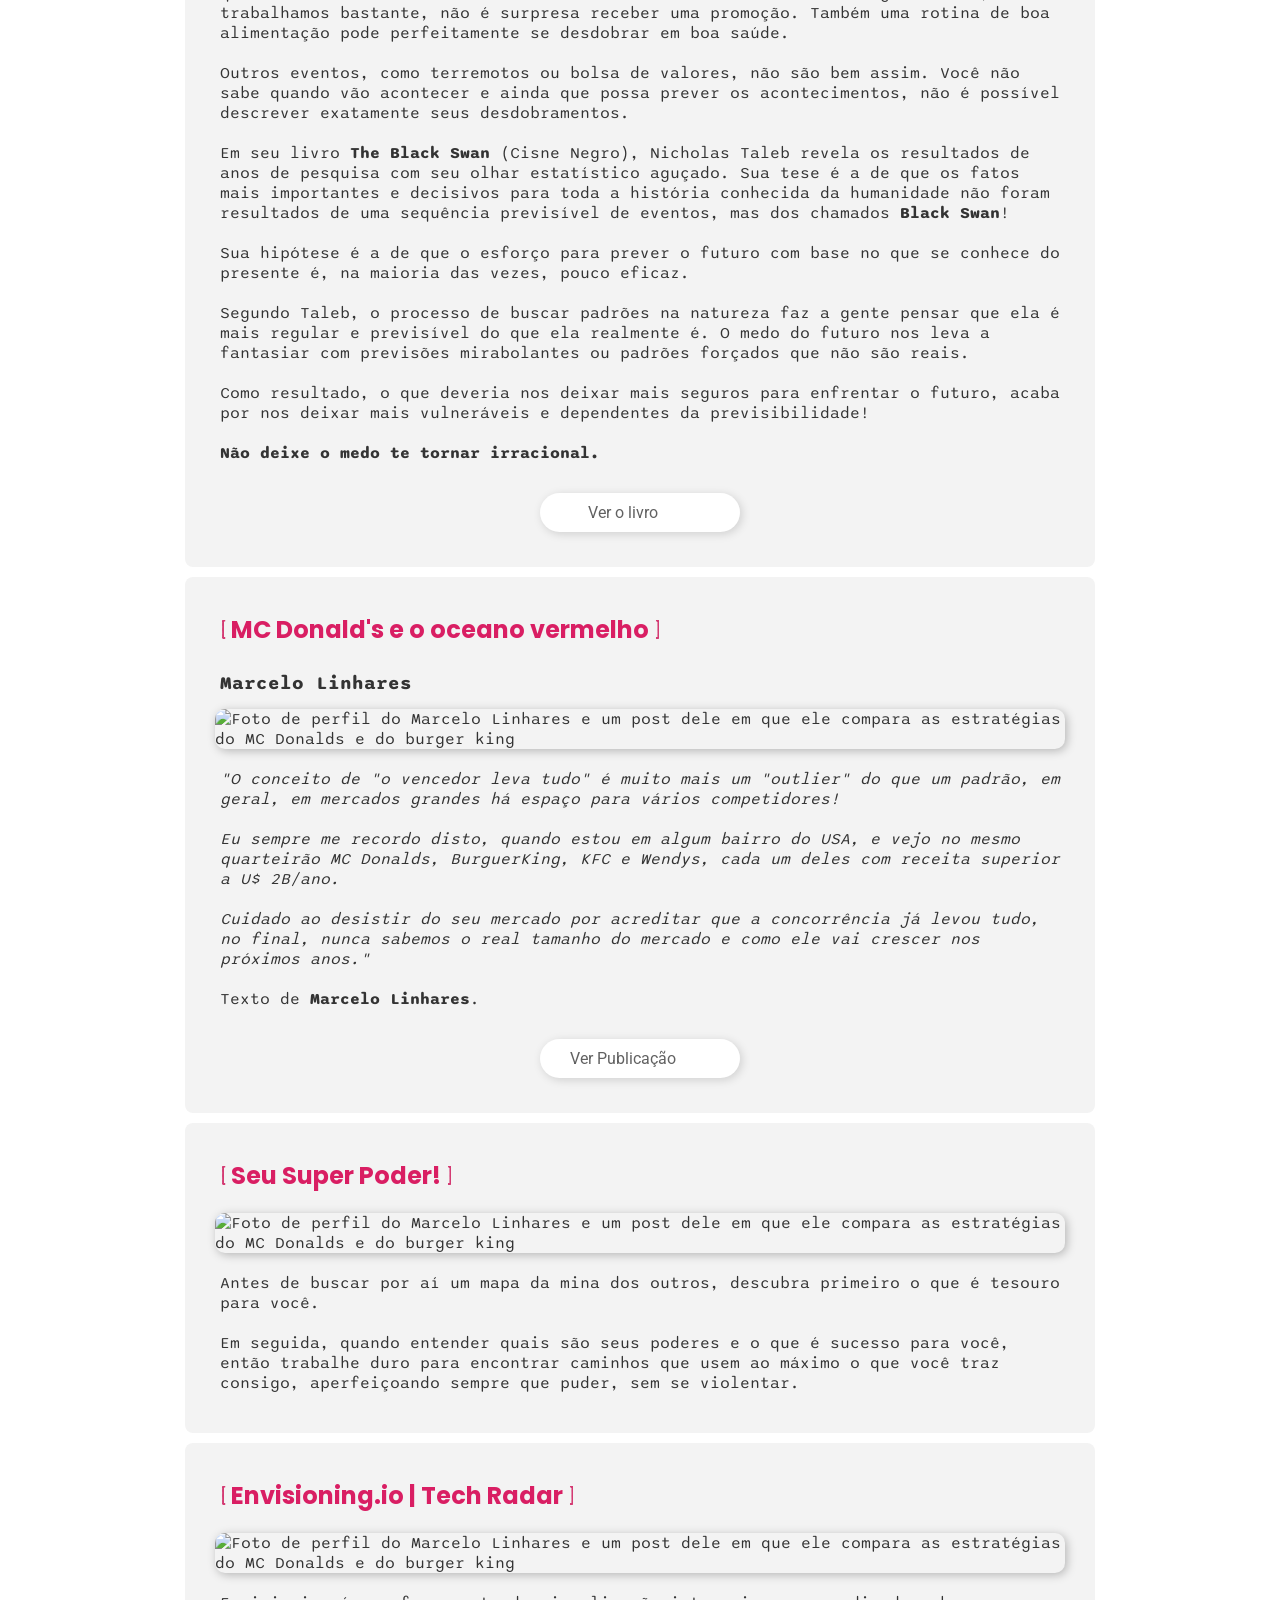
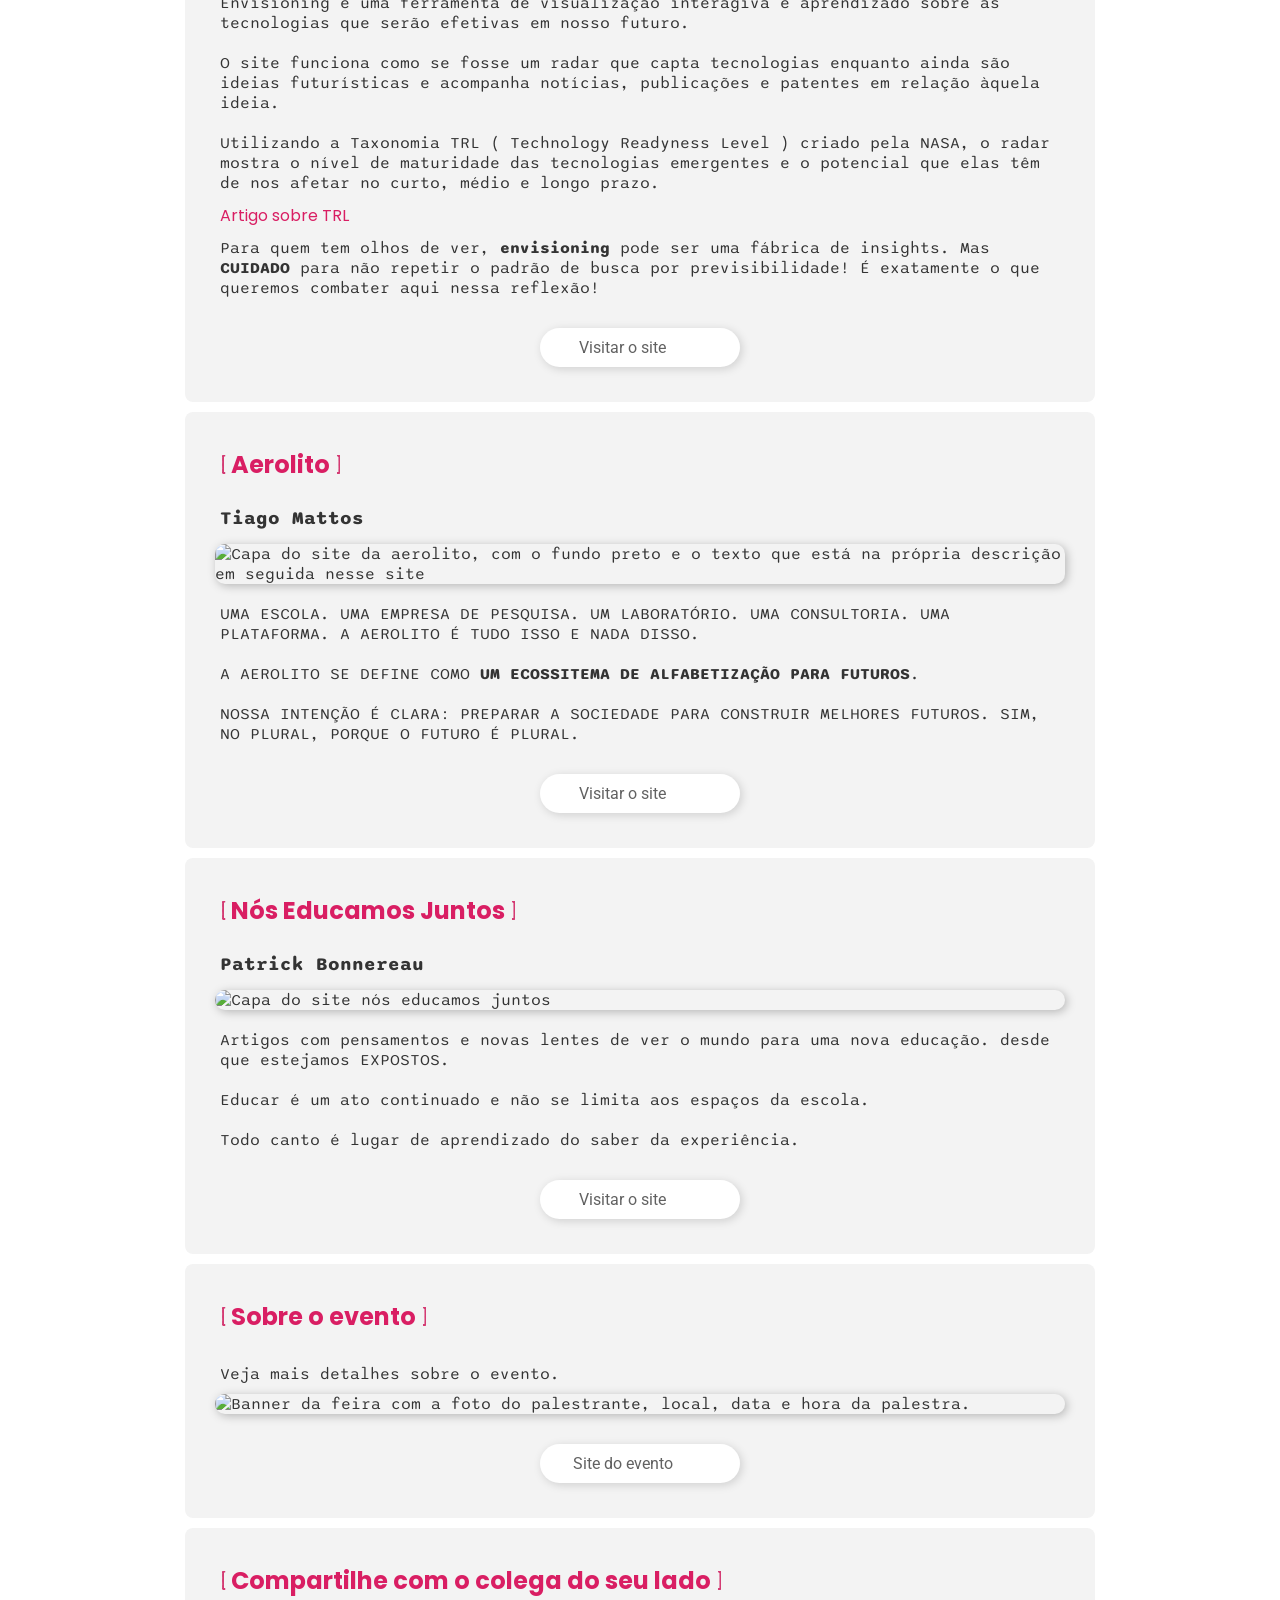
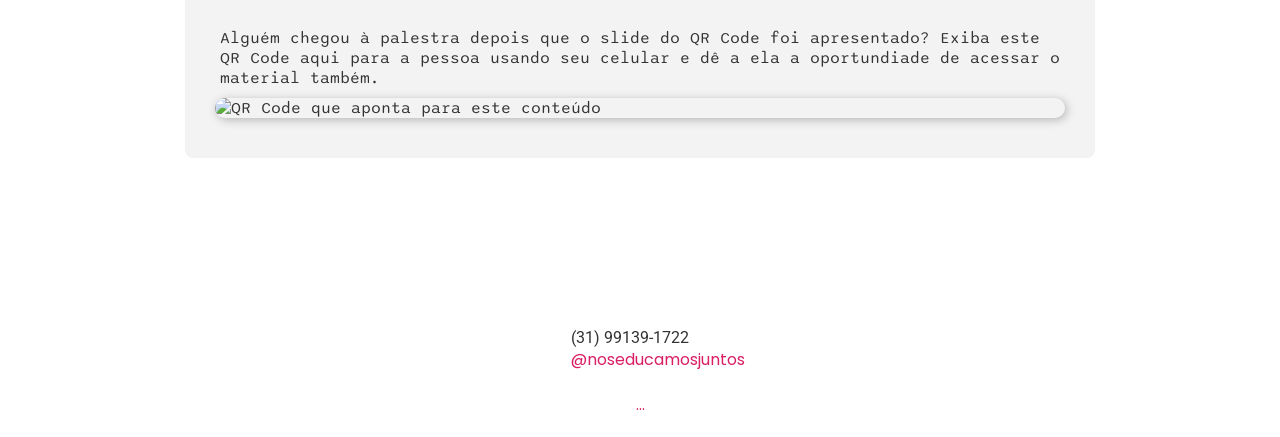
==== commit d9f1e296: "inserindo javascript com foto que troca no hover" ====
--- a/index.html
+++ b/index.html
@@ -383,6 +383,50 @@
         </div>
 
         <div class="imagem">
+            <!--Regra e Princípio-->
+            <h2> Papelzinho no Chão...</span> Princípios
+            </h2>
+
+            <img src="https://i.postimg.cc/QCgFRcFj/papelzinho-no-ch-o-02.jpg"
+                alt="Imagem da porta de uma loja de carros com um portal escrito Seminivos Localiza." id="imagemDupla"
+                onmouseover="changeImage()" onmouseout="restoreImage()">
+
+            <p>
+                Uma vez um fotógrafo ficou bravo com o cliente porque sua foto foi reprovada. O motivo? <em>"Tem
+                    papelzinho no chão"</em>, disse o cliente.
+            </p>
+            <p>
+                O fotógrafo queria resolver o problema e pediu que eu retirasse o papel usando o Photoshop: <em>"Não vou
+                    voltar lá só por causa disso!"</em>, ele dizia nervoso.
+            </p>
+            <p>
+                Acontece que <strong>nem sempre o que as pessoas pedem é o que elas precisam!</strong>. Muitas vezes,
+                quando o cliente não está satisfeito, ele procura meios de apontar onde está o problema.
+            </p>
+            <p>
+                É mais ou menos quando a gente vai ao médico tentar descobrir o que a gente tem. Por não conhecer
+                suficientemente sobre saúde e medicina, a gente vai apontando onde dói, onde incomoda, onde a gente
+                sente que as coisas não estão indo bem.
+            </p>
+            <p>
+                Mas pode ser que o problema não esteja onde a gente está pensando...
+            </p>
+            <p>
+                Nesse trabalho, entendendo que a foto precisava de diversos ajustes, comecei por eles. Troquei o Céu,
+                recuperei as cores, arrumei os números da placa que estavam cortados, retirei o portão de ferro que
+                estava na frente, atrapalhando a visão do estacionamento, removi o poste que estava cortado e fiz outros
+                ajustes.
+            </p>
+            <p>
+                O cliente ficou muito satisfeito e agradeceu muito... <strong>mas o pedacinho de papel ficou esquecido
+                    no chão</strong>.
+            </p>
+            <p>
+                Muitas vezes a solução de um problema está onde ninguém mais olhou.
+            </p>
+        </div>
+
+        <div class="imagem">
             <!--Nicholas Taleb-->
 
             <div class="lottieBoxHorizontal">
@@ -645,7 +689,7 @@
     </div>
 
 
-
+    <script src="script.js"></script>
 </body>
 
 <footer>
--- a/style.css
+++ b/style.css
@@ -136,6 +136,17 @@
     box-shadow: 2px 2px 10px rgba(0, 0, 0, 0.25);
     transition: 0.5s all;
 }
+
+#imagemDupla {
+    border-radius: 10px;
+    box-shadow: 2px 2px 10px rgba(0, 0, 0, 0.25);
+    transition: 0.5s all;
+}
+
+#imagemDupla:hover {
+    transform: scale(1);
+}
+
 
 img.todasAsImagens:hover {
     box-shadow: 2px 2px 15px rgba(0, 0, 0, 0.45);
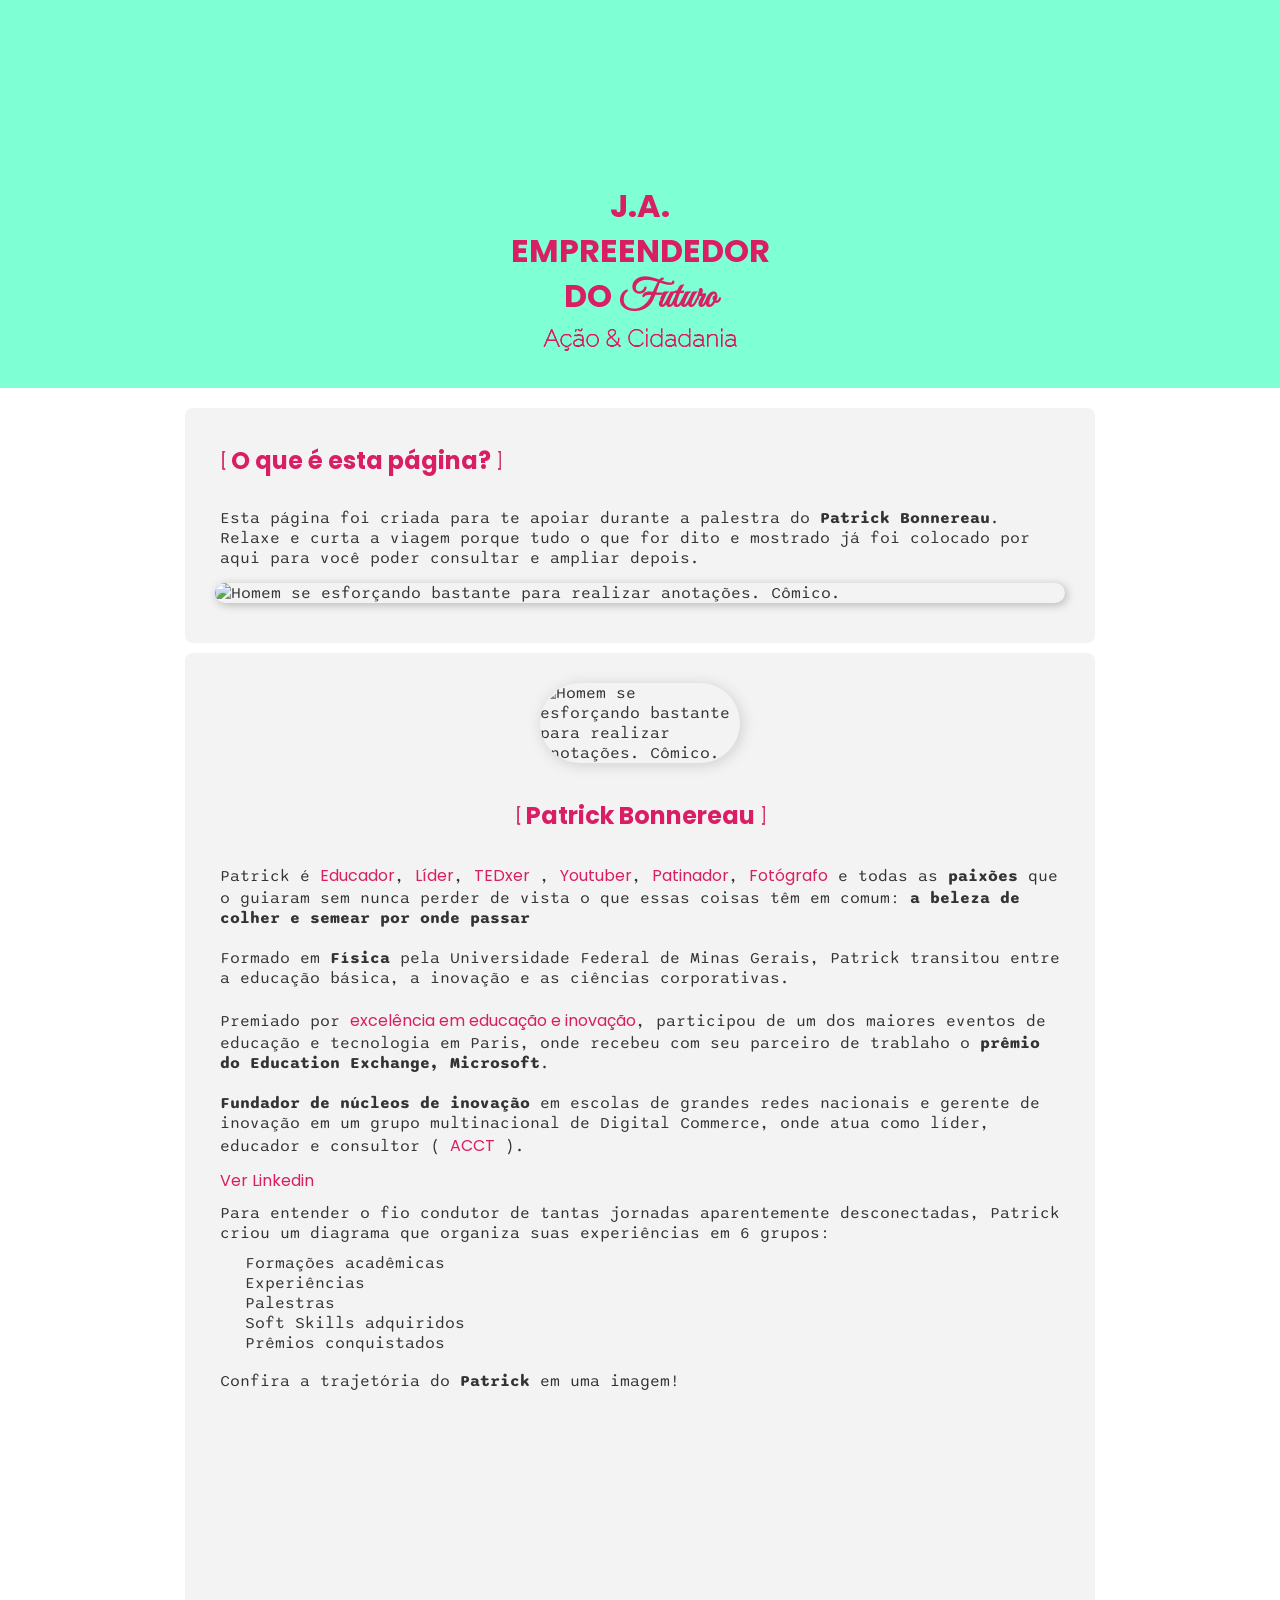
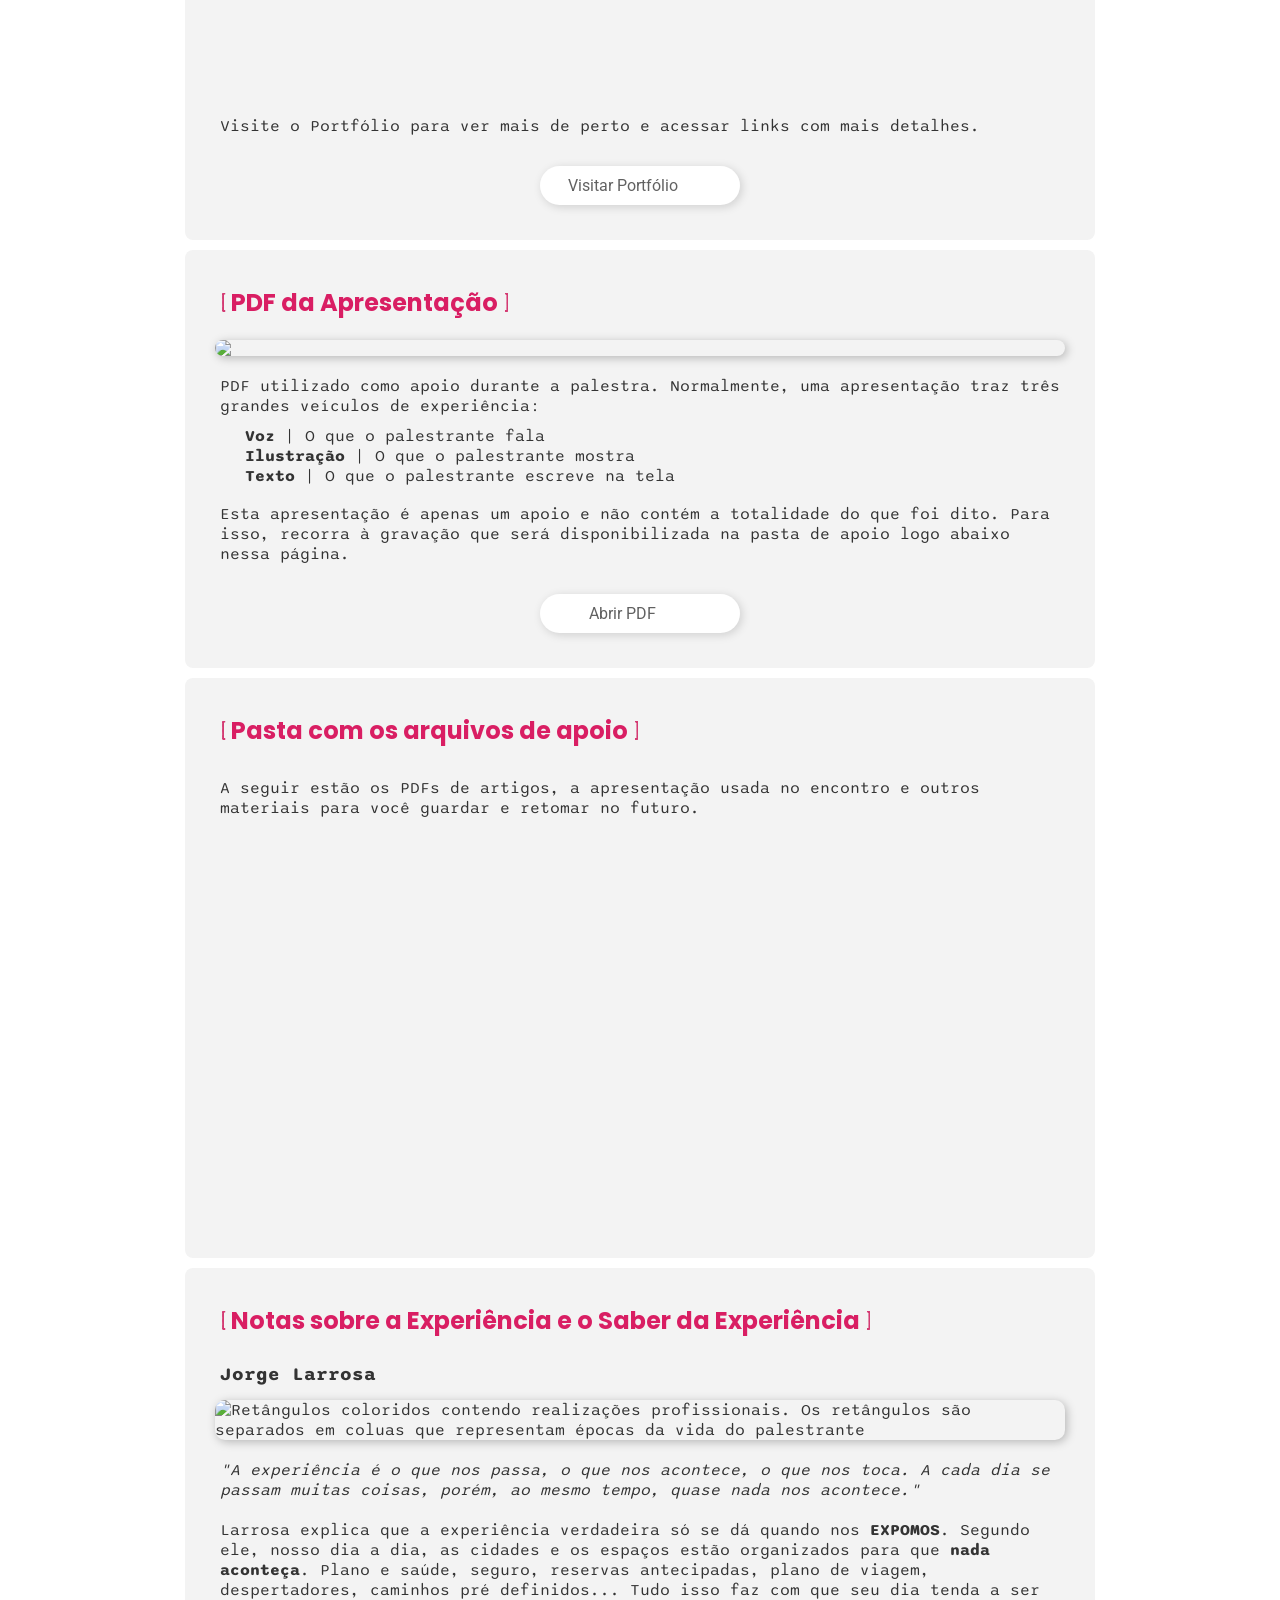
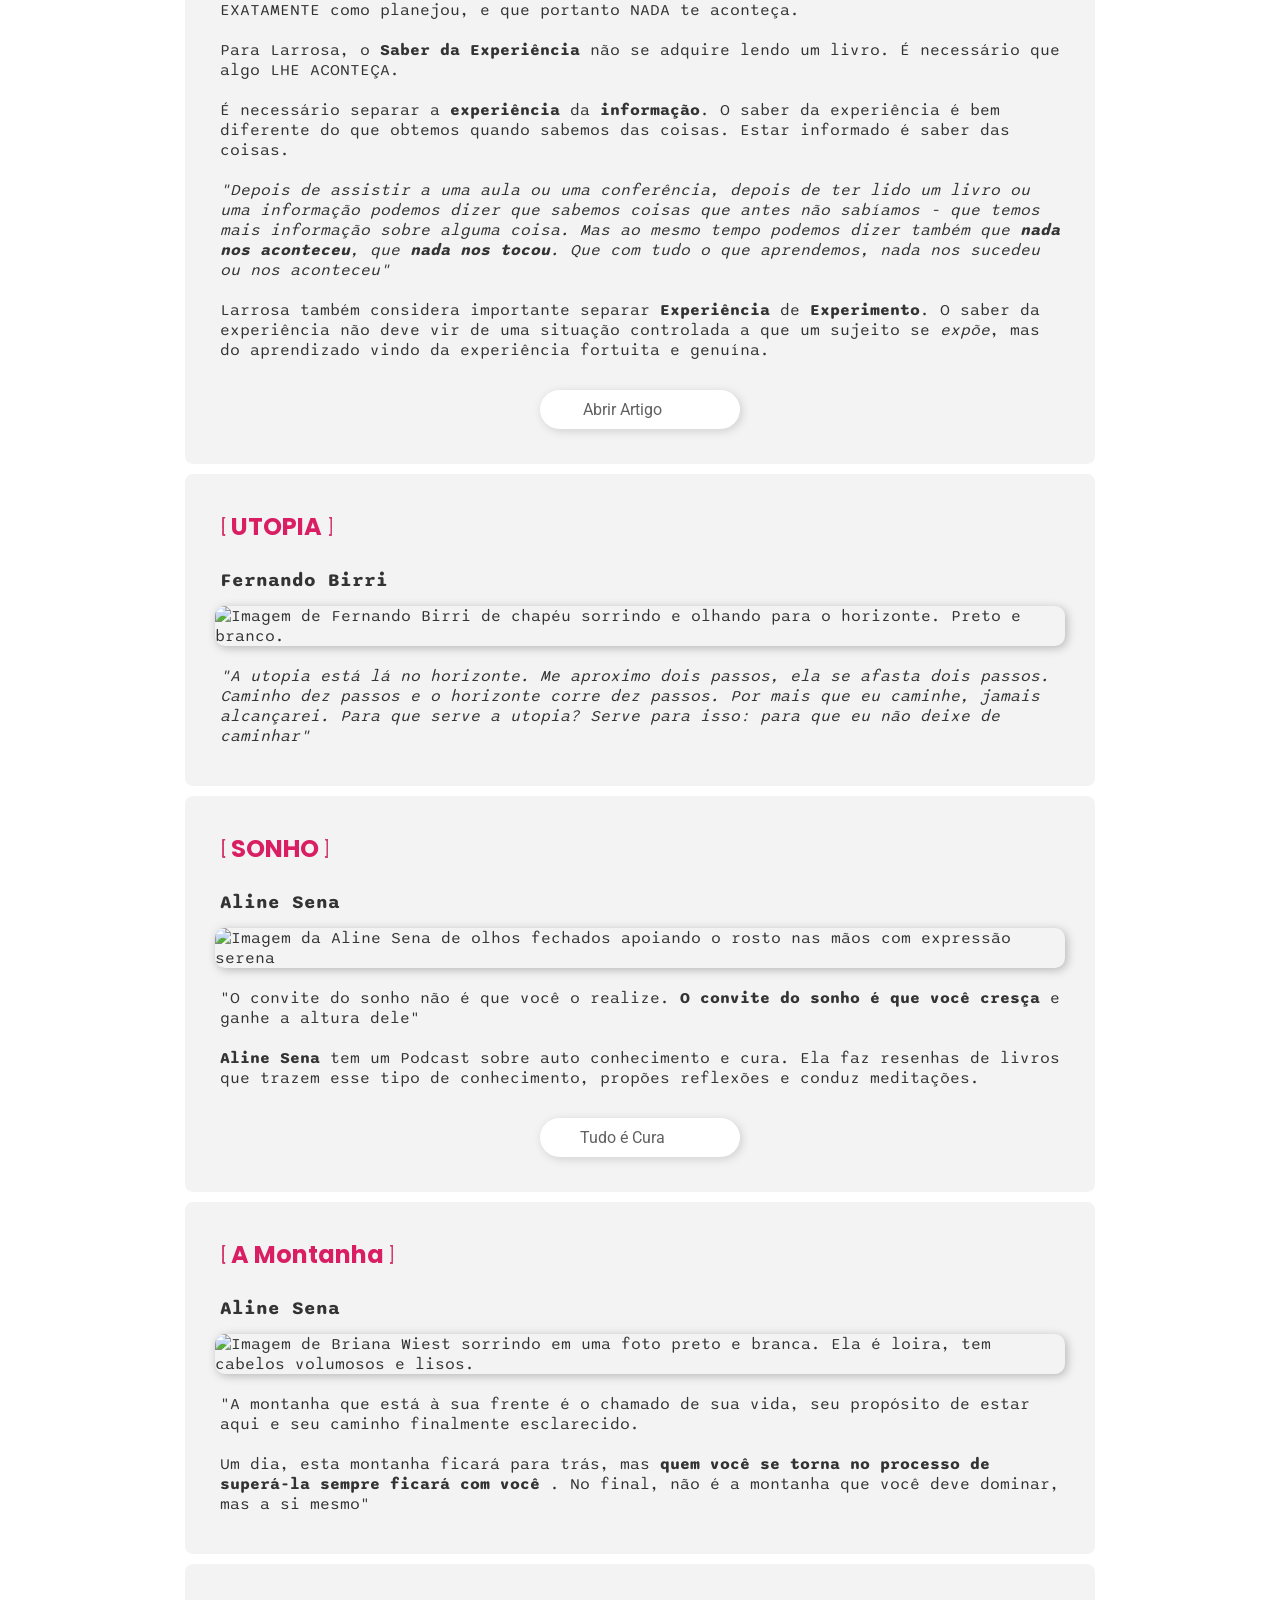
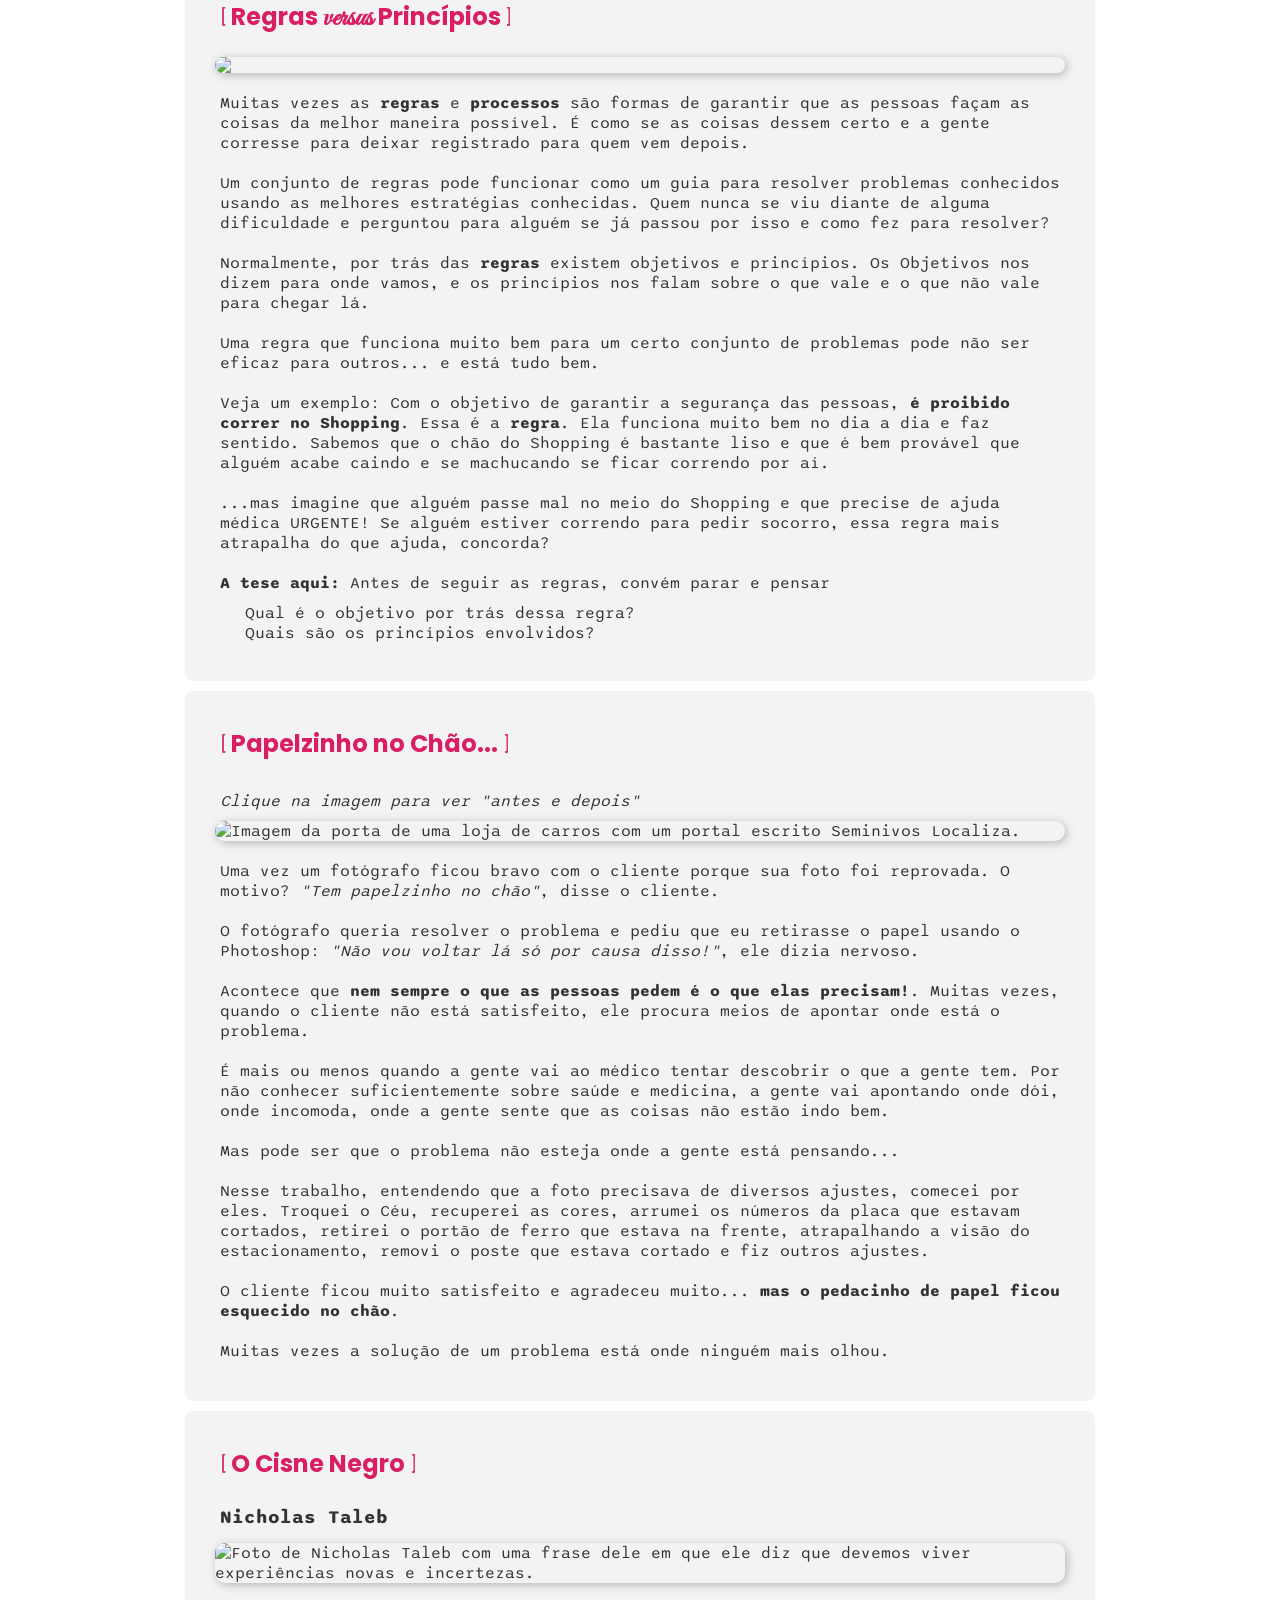
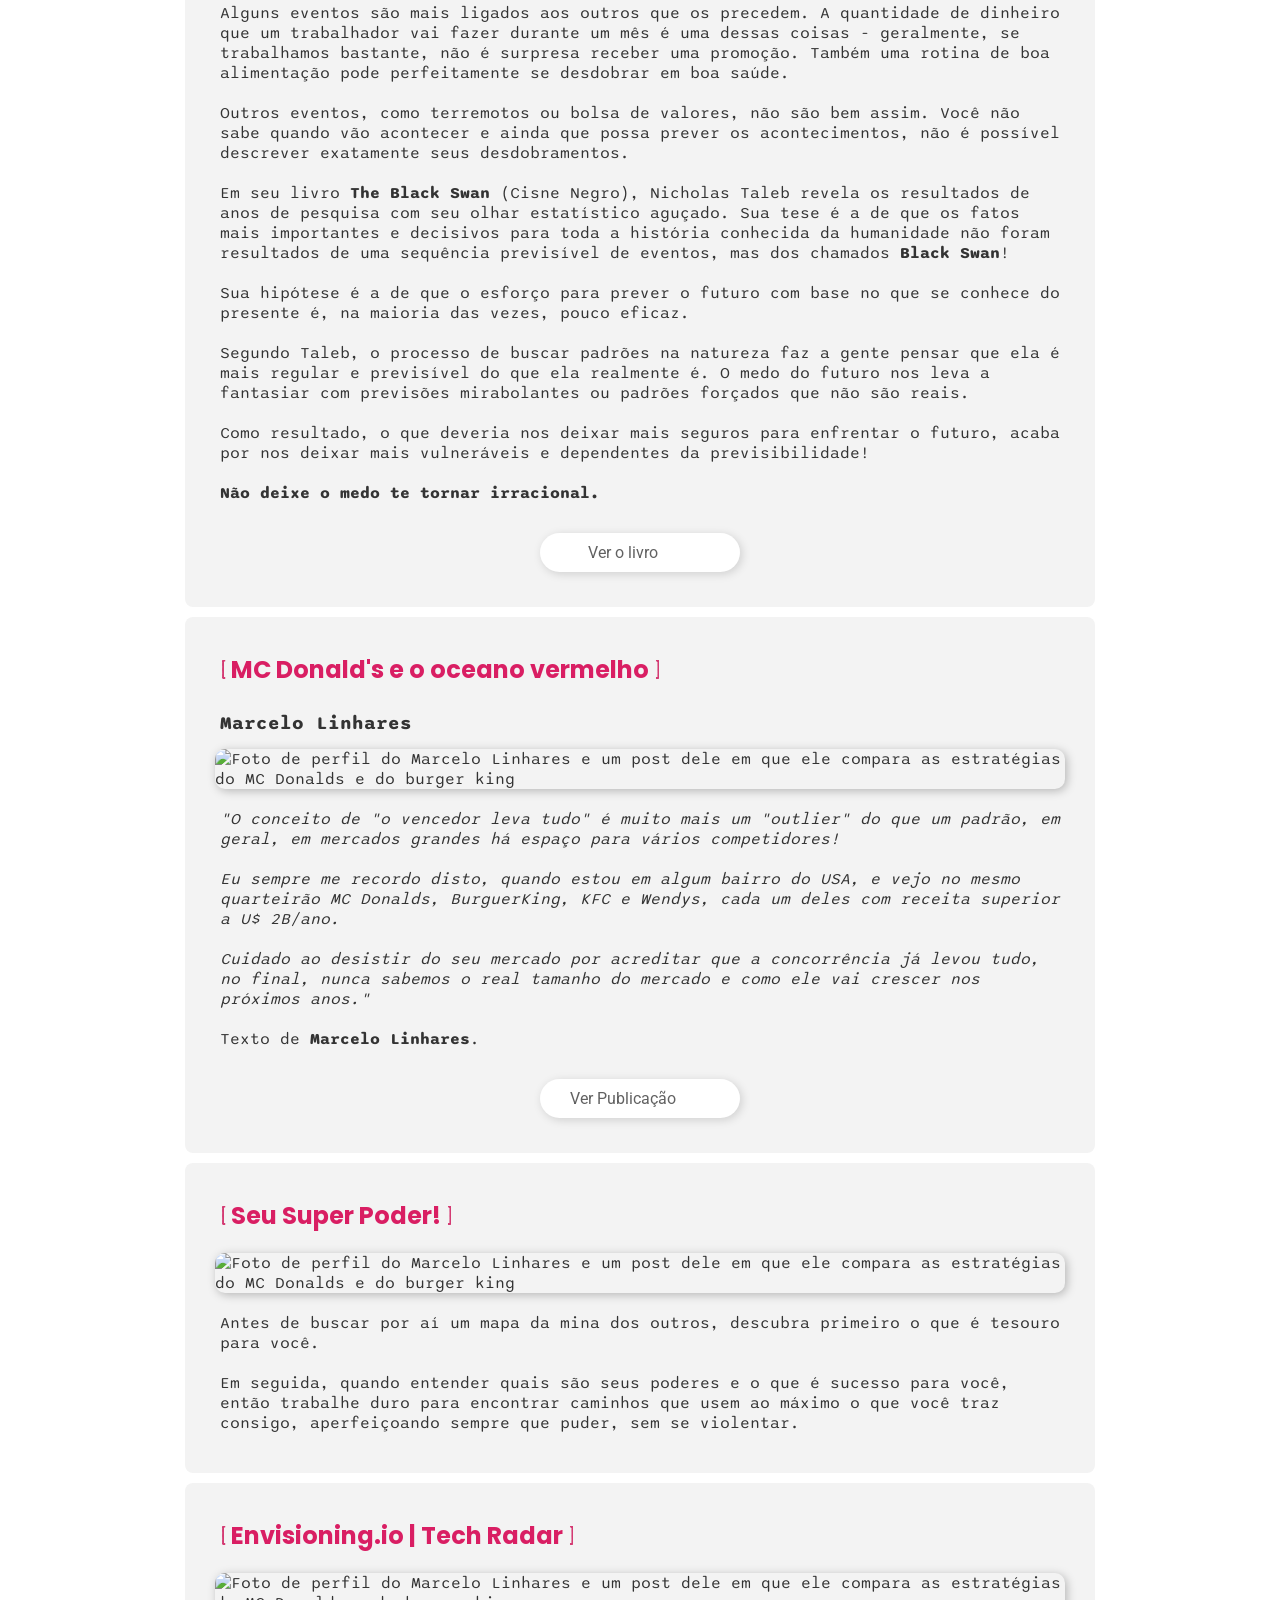
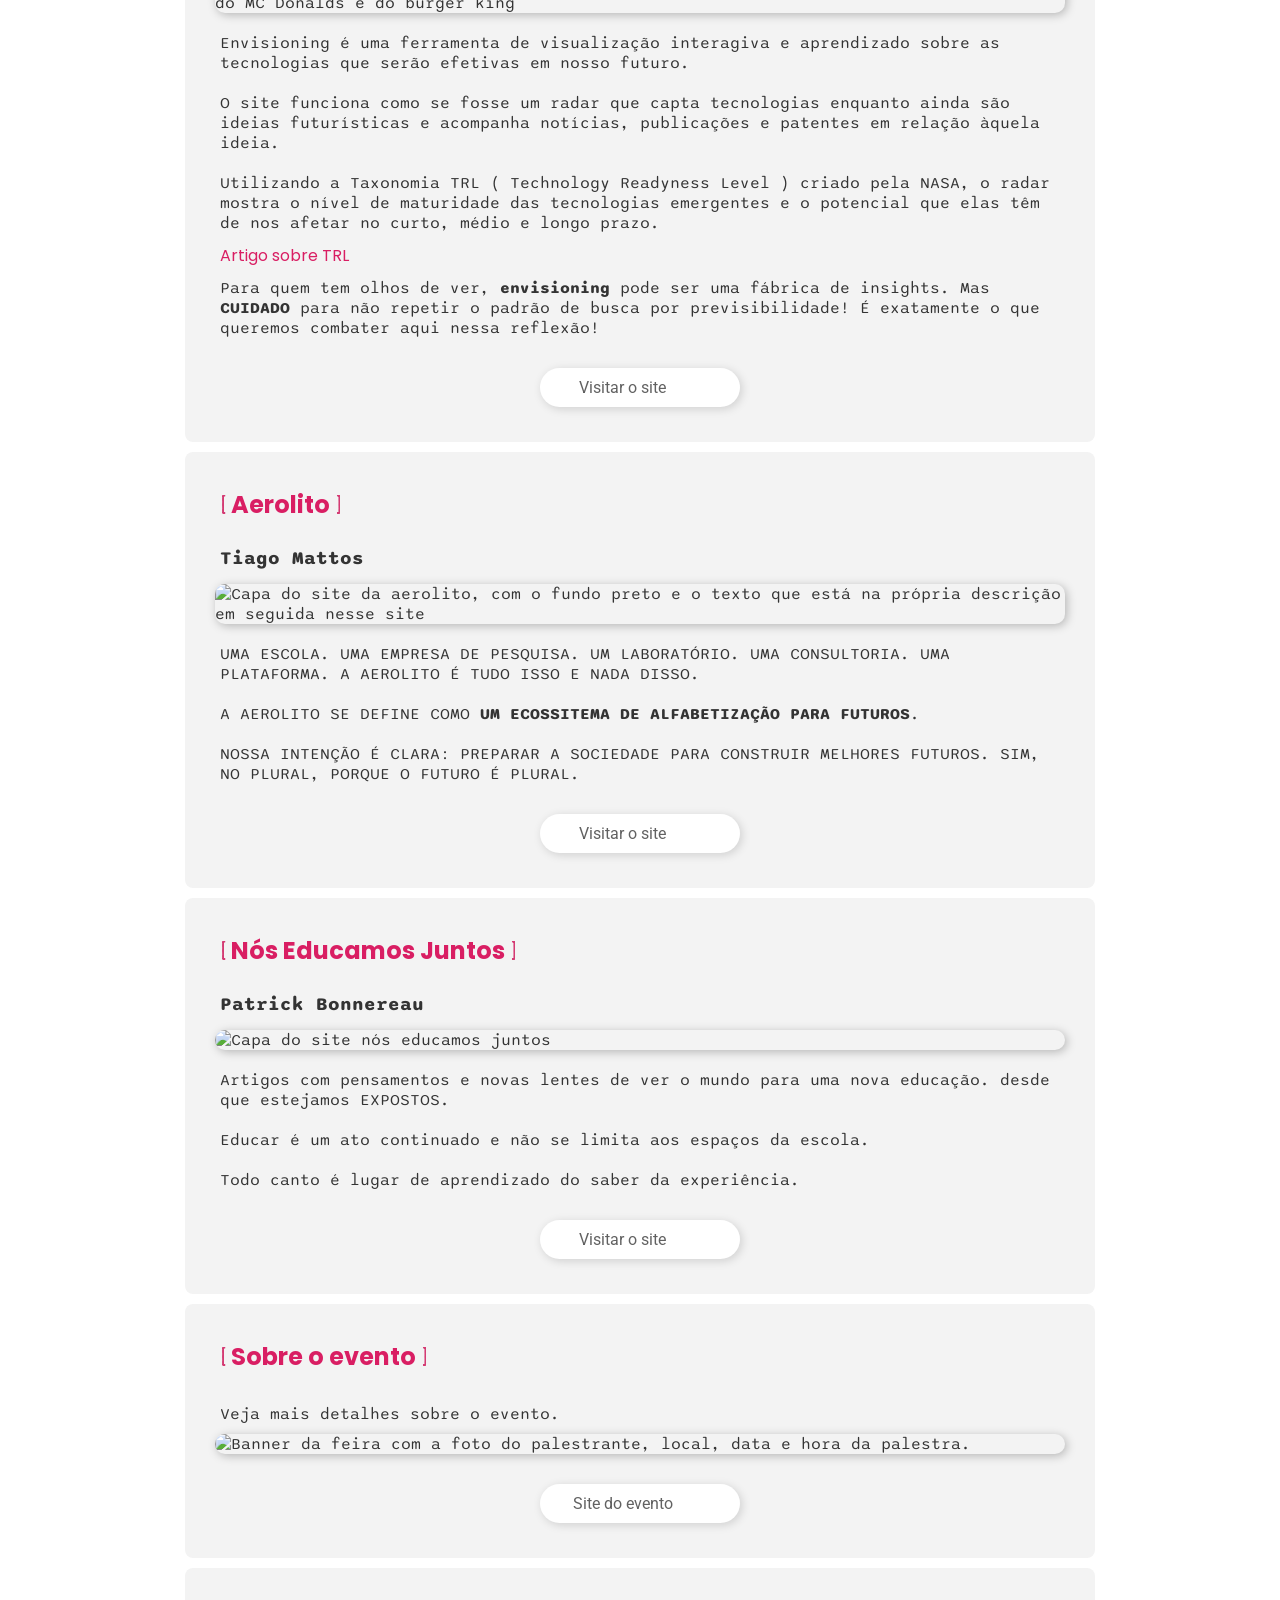
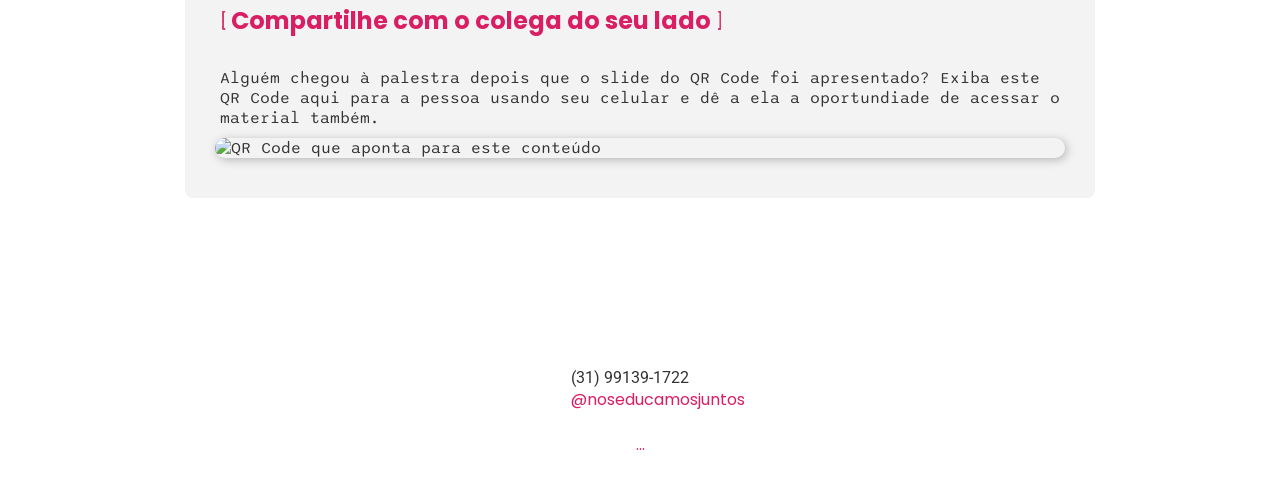
==== commit d30c01a5: "uma pequena correção" ====
--- a/index.html
+++ b/index.html
@@ -384,8 +384,8 @@
 
         <div class="imagem">
             <!--Regra e Princípio-->
-            <h2> Papelzinho no Chão...</span> Princípios
-            </h2>
+            <h2> Papelzinho no Chão...</h2>
+            <p><em>Clique na imagem para ver "antes e depois"</em></p>
 
             <img src="https://i.postimg.cc/QCgFRcFj/papelzinho-no-ch-o-02.jpg"
                 alt="Imagem da porta de uma loja de carros com um portal escrito Seminivos Localiza." id="imagemDupla"
